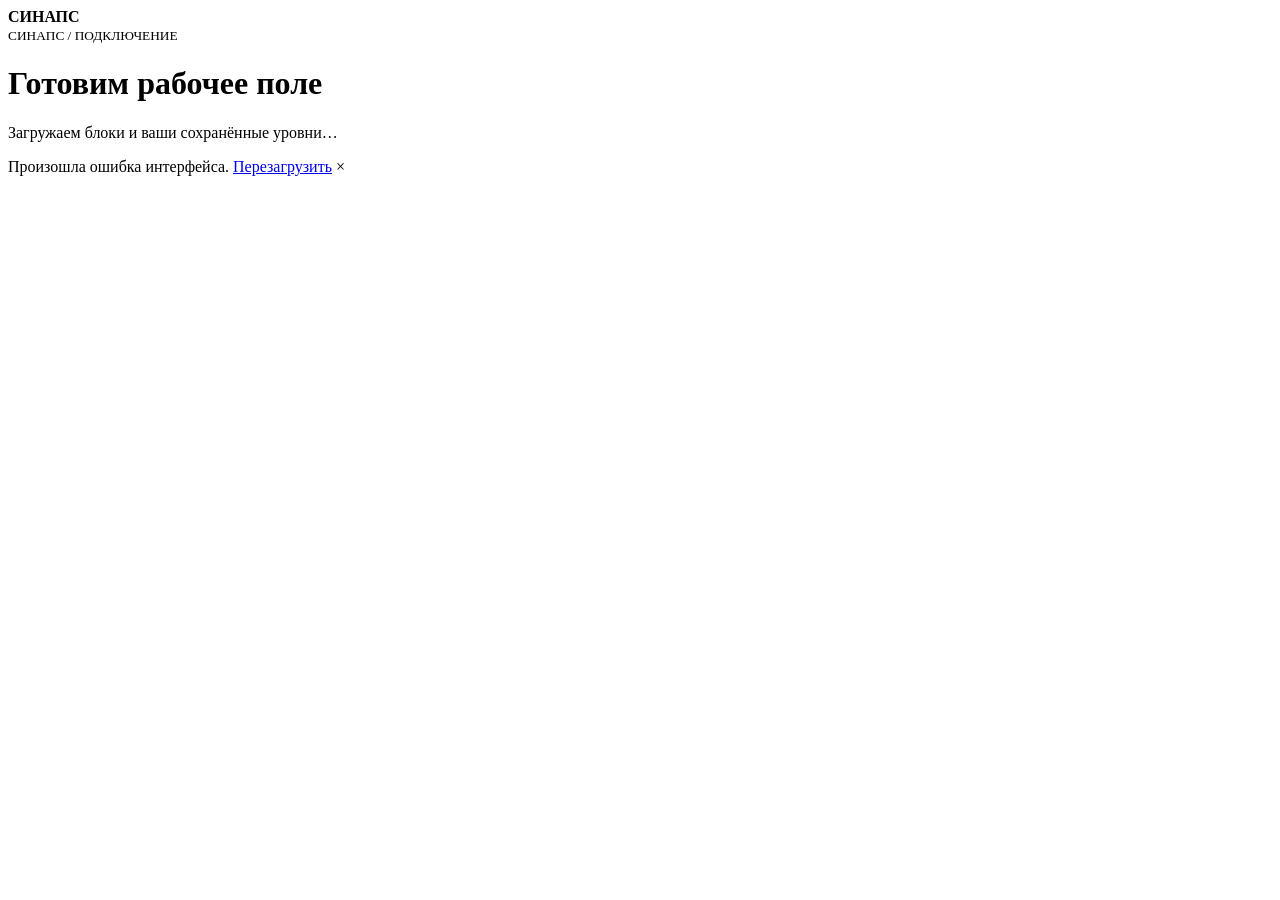
==== Client/wwwroot/index.html @ 53f9855b "Client, Server, Shared" ====
<!DOCTYPE html>
<html lang="ru">

<head>
    <meta charset="utf-8" />
    <meta name="viewport" content="width=device-width, initial-scale=1.0" />
    <title>Синапс — блочное программирование</title>
    <base href="/" />
    <link rel="stylesheet" href="css/app.css" />
    <link rel="icon" type="image/png" href="favicon.png" />
    <link href="Synapse.Blocks.styles.css" rel="stylesheet" />
</head>

<body>
    <div id="app">
        <main class="boot-screen" aria-label="Загрузка игры">
            <div class="boot-brand"><i class="brand-mark" aria-hidden="true"></i><span><b>СИНАПС</b></span></div>
            <div class="boot-copy">
                <small>СИНАПС / ПОДКЛЮЧЕНИЕ</small>
                <h1>Готовим рабочее поле</h1>
                <p>Загружаем блоки и ваши сохранённые уровни…</p>
                <div class="boot-line"><i></i></div>
            </div>
        </main>
    </div>

    <div id="blazor-error-ui">
        Произошла ошибка интерфейса.
        <a href="." class="reload">Перезагрузить</a>
        <span class="dismiss">×</span>
    </div>
    <!-- Небольшой нативный помощник даёт плавно двигать большое нодовое поле мышью. -->
    <script src="js/canvas-pan.js"></script>
    <script src="_framework/blazor.webassembly.js"></script>
</body>

</html>
---- Client/wwwroot/css/app.css ----
:root {
    --bg: #080b0a;
    --panel: #101412;
    --panel-2: #151a17;
    --panel-3: #1a201c;
    --line: rgba(255,255,255,.1);
    --line-strong: rgba(255,255,255,.17);
    --text: #f1f5f2;
    --muted: #929d97;
    --dim: #5f6b65;
    --green: #b7ed63;
    --blue: #6ca8ff;
    --amber: #f0bd63;
    --purple: #a98bff;
    --cyan: #6bdbc4;
    --pink: #f18ca8;
    --red: #ff7474;
}

* {
    box-sizing: border-box;
    -webkit-user-select: none;
    user-select: none;
}
html, body, #app { min-height: 100%; }
html { background: var(--bg); }
body {
    margin: 0;
    background: var(--bg);
    color: var(--text);
    font-family: Inter, ui-sans-serif, system-ui, -apple-system, BlinkMacSystemFont, "Segoe UI", sans-serif;
    font-size: 14px;
}
button, input, textarea, select { color: inherit; font: inherit; }
button, a { -webkit-tap-highlight-color: transparent; }
button { cursor: pointer; }
button:disabled { cursor: default; opacity: .42; }
button:focus-visible, a:focus-visible, input:focus-visible, textarea:focus-visible, select:focus-visible {
    outline: 2px solid var(--green);
    outline-offset: 2px;
}
::selection { background: transparent; color: inherit; }
code { color: #d7efaf; font-family: ui-monospace, SFMono-Regular, Consolas, monospace; }

.app-shell { min-height: 100dvh; background: radial-gradient(circle at 78% 12%, rgba(183,237,99,.055), transparent 28rem), var(--bg); }
.app-header {
    position: relative;
    z-index: 50;
    height: 68px;
    padding: 0 24px;
    display: grid;
    grid-template-columns: 250px 1fr 220px;
    align-items: center;
    border-bottom: 1px solid var(--line);
    background: rgba(10,13,11,.96);
    backdrop-filter: blur(14px);
}
.brand { display: inline-flex; align-items: center; gap: 12px; color: var(--text); text-decoration: none; width: max-content; }
.brand > span:last-child { display: flex; flex-direction: column; gap: 2px; }
.brand b { font-size: 15px; letter-spacing: .14em; }
.brand small { color: var(--dim); font: 8px/1 ui-monospace, monospace; letter-spacing: .16em; }
.brand-mark { position: relative; flex: 0 0 auto; width: 23px; height: 23px; display: block; border: 2px solid var(--green); transform: rotate(45deg); box-shadow: 0 0 12px rgba(183,237,99,.15); }
.main-nav { justify-self: center; height: 100%; display: flex; align-items: stretch; gap: 4px; }
.main-nav a { position: relative; padding: 0 19px; display: grid; place-items: center; color: #7f8984; text-decoration: none; font-size: 13px; }
.main-nav a:hover { color: #c7d0cb; }
.main-nav a.active { color: var(--text); }
.main-nav a.active::after { content: ""; position: absolute; left: 16px; right: 16px; bottom: -1px; height: 2px; background: var(--green); }
.runtime-badge { justify-self: end; color: #77817c; font: 9px/1 ui-monospace, monospace; letter-spacing: .06em; text-transform: uppercase; }
.runtime-badge i { display: inline-block; width: 7px; height: 7px; margin-right: 7px; border-radius: 50%; background: var(--green); box-shadow: 0 0 10px rgba(183,237,99,.55); }
.player-reset { padding: 8px 0; border: 0; background: transparent; white-space: nowrap; transition: color .15s ease, opacity .15s ease; }
.player-reset:hover { color: #a8b5ae; }
.player-reset:active { color: var(--green); }
.app-main { min-height: calc(100dvh - 68px); }

/* Developer area */
.admin-shell { background: radial-gradient(circle at 78% 12%, rgba(108,168,255,.08), transparent 31rem), radial-gradient(circle at 12% 82%, rgba(169,139,255,.055), transparent 24rem), var(--bg); }
.admin-header { border-bottom-color: rgba(108,168,255,.22); }
.admin-mark { border-color: var(--blue); box-shadow: 0 0 12px rgba(108,168,255,.18); }
.admin-nav a.active::after { background: var(--blue); }
.developer-exit { color: #a7c4ec; text-decoration: none; }
.developer-exit:hover { color: #d6e8ff; }
.admin-page { width: min(1180px, 100%); margin: 0 auto; padding: 72px 28px 86px; }
.admin-hero { min-height: 282px; padding: 36px; display: flex; align-items: flex-end; justify-content: space-between; gap: 30px; overflow: hidden; border: 1px solid rgba(108,168,255,.22); border-radius: 18px; background: radial-gradient(circle at 92% 10%, rgba(108,168,255,.18), transparent 19rem), linear-gradient(130deg, rgba(108,168,255,.075), rgba(169,139,255,.045) 58%, rgba(255,255,255,.02)); }
.admin-hero > div:first-child { max-width: 670px; }
.admin-hero small, .admin-section-heading small { color: var(--blue); font: 9px/1 ui-monospace, monospace; letter-spacing: .13em; }
.admin-hero h1 { margin: 12px 0 13px; font-size: clamp(38px, 5vw, 58px); line-height: .98; letter-spacing: -.055em; }
.admin-hero h1 em { color: #c6dcff; font-style: normal; }
.admin-hero p { max-width: 640px; margin: 0; color: #aab5c1; font-size: 15px; line-height: 1.58; }
.admin-hero-actions { min-width: 210px; display: grid; gap: 9px; }
.admin-primary, .admin-secondary { min-height: 44px; padding: 0 15px; display: flex; align-items: center; justify-content: space-between; gap: 14px; border-radius: 9px; text-decoration: none; font-size: 12px; font-weight: 750; }
.admin-primary { background: var(--blue); color: #091019; }
.admin-primary span { font-size: 18px; }
.admin-secondary { border: 1px solid rgba(108,168,255,.26); background: rgba(108,168,255,.05); color: #c9dcf7; }
.admin-stats { margin-top: 14px; display: grid; grid-template-columns: repeat(4, 1fr); gap: 10px; }
.admin-stats article { min-height: 126px; padding: 18px; display: flex; flex-direction: column; align-items: flex-start; justify-content: flex-end; border: 1px solid var(--line); border-radius: 12px; background: rgba(255,255,255,.018); }
.admin-stats small { color: #778998; font: 8px/1 ui-monospace, monospace; letter-spacing: .1em; }
.admin-stats strong { margin-top: 12px; color: #e7f0ff; font-size: 31px; letter-spacing: -.04em; }
.admin-stats span { margin-top: 3px; color: var(--muted); font-size: 11px; }
.admin-workflow { margin-top: 54px; }
.admin-section-heading { margin-bottom: 18px; }
.admin-section-heading h2 { margin: 10px 0 0; font-size: 27px; letter-spacing: -.03em; }
.admin-action-grid { display: grid; grid-template-columns: repeat(3, 1fr); gap: 11px; }
.admin-action-card { --admin-accent: var(--green); min-height: 226px; padding: 20px; display: flex; flex-direction: column; border: 1px solid color-mix(in srgb, var(--admin-accent), #303833 76%); border-radius: 13px; background: linear-gradient(145deg, color-mix(in srgb, var(--admin-accent) 11%, transparent), #111512 63%); color: var(--text); text-decoration: none; transition: transform .18s ease, border-color .18s ease; }
.admin-action-card:hover { border-color: color-mix(in srgb, var(--admin-accent), white 36%); transform: translateY(-3px); }
.admin-action-card > span { color: var(--admin-accent); font: 9px/1 ui-monospace, monospace; letter-spacing: .1em; }
.admin-action-card h3 { margin: 18px 0 8px; font-size: 18px; letter-spacing: -.025em; }
.admin-action-card p { margin: 0; color: var(--muted); font-size: 11px; line-height: 1.55; }
.admin-action-card b { margin-top: auto; padding-top: 17px; color: var(--admin-accent); font-size: 11px; }
.admin-action-card.accent-green { --admin-accent: var(--green); }
.admin-action-card.accent-blue { --admin-accent: var(--blue); }
.admin-action-card.accent-purple { --admin-accent: var(--purple); }
.admin-action-card.accent-amber { --admin-accent: var(--amber); }
.admin-local-note { margin-top: 38px; padding: 15px 17px; display: flex; align-items: flex-start; gap: 11px; border: 1px solid rgba(240,189,99,.23); border-radius: 11px; background: rgba(240,189,99,.045); }
.admin-local-note > i { flex: 0 0 20px; width: 20px; height: 20px; display: grid; place-items: center; border: 1px solid rgba(240,189,99,.45); border-radius: 50%; color: var(--amber); font: 700 11px/1 ui-monospace, monospace; font-style: normal; }
.admin-local-note p { margin: 1px 0 0; color: #b9b5a7; font-size: 11px; line-height: 1.55; }
.admin-local-note b { color: #f6d997; }

/* Game */
.game-toolbar {
    height: 64px;
    padding: 0 22px;
    display: flex;
    align-items: center;
    justify-content: space-between;
    border-bottom: 1px solid var(--line);
    background: #0d110f;
}
.game-toolbar > div:first-child { display: flex; align-items: center; gap: 14px; }
.game-toolbar small { color: var(--dim); font: 8px/1 ui-monospace, monospace; letter-spacing: .1em; }
.game-toolbar select { min-width: 300px; padding: 10px 34px 10px 12px; border: 1px solid var(--line); border-radius: 9px; background: #121714; color: var(--text); font-weight: 650; }
.toolbar-stats { display: flex; align-items: center; gap: 18px; color: var(--muted); font-size: 11px; }
.toolbar-stats span { padding-right: 18px; border-right: 1px solid var(--line); }
.toolbar-stats b { margin-right: 4px; color: var(--text); }
.toolbar-stats .sandbox-mode { padding: 5px 8px; border: 1px solid rgba(108,168,255,.26); border-radius: 999px; background: rgba(108,168,255,.08); color: #b9d7ff; font: 9px/1 ui-monospace, monospace; }
.toolbar-stats button { padding: 9px 12px; border: 1px solid var(--line); border-radius: 8px; background: transparent; color: #b1bbb5; font-size: 11px; }

.game-layout { height: calc(100dvh - 132px); min-height: 0; display: grid; grid-template-columns: 310px minmax(520px, 1fr) 340px; }
.mission-pane, .library-pane { min-width: 0; min-height: 0; background: #0e1210; }
.mission-pane { border-right: 1px solid var(--line); }
.mission-scroll { height: 100%; padding: 28px 24px 34px; overflow: auto; scrollbar-width: thin; scrollbar-color: #303b35 transparent; }
.direction-pill { display: inline-flex; padding: 6px 8px; background: rgba(183,237,99,.08); color: var(--green); font: 8px/1 ui-monospace, monospace; letter-spacing: .1em; text-transform: uppercase; }
.operation-number { margin: 23px 0 8px; color: var(--dim); font: 9px/1 ui-monospace, monospace; letter-spacing: .14em; }
.mission-pane h1 { margin: 0; font-size: 27px; line-height: 1.1; letter-spacing: -.025em; }
.mission-description { margin: 13px 0 20px; color: var(--muted); font-size: 13px; line-height: 1.55; }
.objective-card { padding: 15px; border: 1px solid rgba(183,237,99,.2); border-radius: 11px; background: linear-gradient(135deg, rgba(183,237,99,.08), rgba(183,237,99,.025)); }
.objective-card small { display: block; margin-bottom: 8px; color: var(--green); font: 8px/1 ui-monospace, monospace; letter-spacing: .1em; }
.objective-card strong { font-size: 13px; line-height: 1.45; font-weight: 570; }
.solution-rules { display: grid; gap: 7px; margin-top: 10px; padding: 13px 15px; border: 1px solid rgba(112,168,255,.2); border-radius: 11px; background: rgba(72,126,214,.055); }
.solution-rules small { color: #8db9ff; font: 8px/1 ui-monospace, monospace; letter-spacing: .1em; }
.solution-rules span { color: #c7d4e7; font-size: 12px; line-height: 1.35; }
.data-contract { margin: 18px 0; display: grid; gap: 8px; }
.data-contract div { padding: 12px; border: 1px solid var(--line); border-radius: 9px; background: rgba(255,255,255,.015); }
.data-contract dt { color: #7d8a83; font: 8px/1 ui-monospace, monospace; text-transform: uppercase; }
.data-contract dd { margin: 7px 0 0; color: #c2cbc6; font-size: 11px; line-height: 1.4; }
.test-list-head { margin: 23px 0 9px; display: flex; align-items: center; justify-content: space-between; color: var(--dim); font: 8px/1 ui-monospace, monospace; letter-spacing: .09em; }
.test-list-head b { width: 21px; height: 21px; display: grid; place-items: center; border: 1px solid var(--line); border-radius: 50%; color: #9ca7a1; }
.test-list { display: grid; gap: 7px; }
.test-list article { padding: 10px 11px; border: 1px solid var(--line); border-radius: 9px; background: #121714; }
.test-list article small { display: block; margin-bottom: 8px; color: #8d9892; font-size: 9px; }
.test-list article div { display: grid; grid-template-columns: 1fr auto 1fr; align-items: center; gap: 7px; }
.test-list code { overflow: hidden; text-overflow: ellipsis; white-space: nowrap; padding: 5px 6px; border-radius: 5px; background: #090c0a; font-size: 9px; }
.test-list article div span { color: var(--dim); }
.test-list .hidden-tests { display: flex; align-items: center; justify-content: space-between; border-style: dashed; }
.test-list .hidden-tests small { margin: 0; color: #6c7771; }
.test-list .hidden-tests strong { color: var(--purple); font-size: 12px; }
.hint-box { margin-top: 18px; border-top: 1px solid var(--line); }
.hint-box summary { padding: 14px 0; color: #9ca7a1; cursor: pointer; font-size: 11px; }
.hint-box p { margin: 0; padding: 0 0 14px; color: var(--muted); font-size: 11px; line-height: 1.5; }

.workspace-pane { min-width: 0; min-height: 0; display: grid; grid-template-rows: 48px minmax(350px, 1fr) 150px; background: #0a0d0b; }
.canvas-head { padding: 0 16px; display: flex; align-items: center; justify-content: space-between; border-bottom: 1px solid var(--line); background: #101412; }
.canvas-head > div:first-child { display: flex; align-items: center; gap: 10px; }
.canvas-head i { width: 7px; height: 7px; border-radius: 50%; background: var(--green); }
.canvas-head span { font: 8px/1 ui-monospace, monospace; letter-spacing: .1em; }
.canvas-head small { color: var(--dim); font-size: 9px; }
.zoom-controls { display: flex; align-items: center; gap: 4px; }
.zoom-controls button { width: 28px; height: 28px; border: 1px solid var(--line); border-radius: 7px; background: #151a17; }
.zoom-controls span { width: 48px; color: #919c96; text-align: center; font-size: 8px; }
.node-canvas {
    position: relative;
    overflow: auto;
    background-color: #090c0a;
    background-image: radial-gradient(circle, rgba(150,170,158,.15) 1px, transparent 1.4px);
    background-size: 24px 24px;
    scrollbar-width: none;
    -ms-overflow-style: none;
    touch-action: none;
    cursor: grab;
}
.node-canvas::-webkit-scrollbar { display: none; width: 0; height: 0; }
.node-canvas.is-panning { cursor: grabbing; scroll-behavior: auto; }
.node-canvas.is-panning * { cursor: grabbing !important; user-select: none !important; }
.node-world { position: relative; transform-origin: left top; }
.wire-layer { position: absolute; inset: 0; z-index: 1; overflow: visible; pointer-events: none; }
.wire-line { fill: none; stroke: var(--green); stroke-width: 3; stroke-linecap: round; filter: drop-shadow(0 0 4px rgba(183,237,99,.23)); }
.wire-line.port-true, .wire-line.port-repeat { stroke: var(--blue); filter: drop-shadow(0 0 4px rgba(108,168,255,.25)); }
.wire-line.port-false { stroke: var(--red); filter: drop-shadow(0 0 4px rgba(255,116,116,.25)); }
.wire-line.port-done { stroke: #a8d67d; }
.wire-preview { stroke-dasharray: 7 7; animation: wireMove .45s linear infinite; }
.wire-active { stroke-width: 4; stroke-dasharray: 5 10; animation: dataFlow .34s linear infinite; filter: drop-shadow(0 0 7px currentColor); }
.wire-particle { fill: #f3ffd8; stroke: rgba(255,255,255,.75); stroke-width: 1; filter: drop-shadow(0 0 5px #dfff9e); pointer-events: none; }
.wire-hit { fill: none; stroke: transparent; stroke-width: 18; pointer-events: stroke; cursor: pointer; }
.wire-hit:hover + .wire-line { stroke: var(--red); }
@keyframes wireMove { to { stroke-dashoffset: -14; } }
@keyframes dataFlow { to { stroke-dashoffset: -30; } }


.node-card {
    --accent: var(--green);
    position: absolute;
    z-index: 6;
    overflow: visible;
    border: 1px solid color-mix(in srgb, var(--accent), #343b37 64%);
    border-radius: 12px;
    background: linear-gradient(135deg, color-mix(in srgb, var(--accent) 15%, transparent), #192019 62%);
    box-shadow: 0 10px 28px rgba(0,0,0,.28);
}
.node-card::before { content: ""; position: absolute; z-index: 7; left: -1px; top: 15px; bottom: 15px; width: 3px; border-radius: 0 4px 4px 0; background: var(--accent); }
.node-input { --accent: var(--green); }
.node-operation { --accent: var(--blue); }
.node-condition { --accent: var(--amber); }
.node-loop { --accent: var(--purple); }
.node-variable { --accent: var(--cyan); border-style: dashed; }
.node-variableaction { --accent: #82bbff; }
.node-output { --accent: var(--pink); }
.node-drag { height: 82px; padding: 8px 35px 6px 14px; display: flex; flex-direction: column; justify-content: center; gap: 2px; cursor: grab; user-select: none; touch-action: none; }
.node-condition .node-drag, .node-loop .node-drag { height: 94px; }
.node-variable .node-drag { height: 74px; }
.node-variableaction .node-drag { height: 70px; padding-bottom: 4px; }
.node-drag:active { cursor: grabbing; }
.node-drag small { color: var(--accent); font: 9px/1 ui-monospace, monospace; letter-spacing: .08em; }
.node-drag strong { max-width: 160px; white-space: nowrap; font-size: 16px; }
.node-drag span { max-width: 174px; color: var(--muted); font-size: 11px; line-height: 1.2; white-space: normal; overflow-wrap: break-word; }
.node-config { position: absolute; z-index: 7; left: 10px; right: 10px; bottom: 7px; display: flex; align-items: center; gap: 4px; }
.node-config > span { flex: 0 0 68px; color: #78827c; font: 7px/1.1 ui-monospace, monospace; letter-spacing: .03em; }
.node-config input, .node-config select { min-width: 0; width: 100%; height: 28px; padding: 0 6px; border: 1px solid #3b463f; border-radius: 6px; outline: 0; background: #111512; color: #eef3ed; font-size: 11px; }
.node-config input:focus, .node-config select:focus { border-color: color-mix(in srgb, var(--accent), white 10%); box-shadow: 0 0 0 3px color-mix(in srgb, var(--accent) 10%, transparent); }
.node-config.readonly b { min-width: 0; overflow: hidden; color: #d9e5dd; font-size: 10px; font-weight: 550; text-overflow: ellipsis; white-space: nowrap; }
.node-output .node-config.has-expected { padding: 5px 7px; border: 1px solid rgba(255,200,108,.28); border-radius: 6px; background: rgba(255,200,108,.055); }
.node-output .node-config.has-expected b { color: #ffd28a; }
.operation-config { display: grid; grid-template-columns: 44px minmax(0,1fr); }
.operation-config.has-value { grid-template-columns: 44px minmax(0,1fr) 48px; gap: 3px; }
.operation-config > span { flex: none; }
.operation-config select, .operation-config input { padding-inline: 6px; font-size: 9px; }
.condition-config { display: grid; grid-template-columns: 51px minmax(0,1fr) 45px; gap: 3px; }
.condition-config > span { flex: none; }
.condition-config input, .condition-config select { padding-inline: 6px; font-size: 10px; }
.condition-config button { min-width: 0; height: 28px; padding: 0 4px; border: 1px solid color-mix(in srgb, var(--accent), #3b463f 50%); border-radius: 6px; background: color-mix(in srgb, var(--accent) 10%, #111512); color: color-mix(in srgb, var(--accent), white 22%); font-size: 8px; font-weight: 700; }
.condition-config button:hover { border-color: var(--accent); background: color-mix(in srgb, var(--accent) 17%, #111512); color: #fff7e8; }
.loop-config { display: grid; grid-template-columns: 54px minmax(0,1fr); gap: 3px; align-items: center; }
.loop-config > span { grid-row: 1 / span 2; flex: none; }
.loop-source-toggle { display: grid; grid-template-columns: 1fr 1fr; gap: 3px; }
.loop-source-toggle button { height: 25px; padding: 0; border: 1px solid #3b463f; border-radius: 5px; background: #111512; color: #89948d; font-size: 9px; }
.loop-source-toggle button.active { border-color: color-mix(in srgb, var(--accent), white 12%); background: color-mix(in srgb, var(--accent) 16%, #111512); color: #eef3ed; }
.loop-config > input { grid-column: 2; height: 25px; }
.variable-plaque-config { display: grid; grid-template-columns: 1fr; gap: 3px; align-items: stretch; }
.variable-plaque-config label { min-width: 0; display: grid; grid-template-columns: 44px minmax(0,1fr); align-items: center; gap: 4px; }
.variable-plaque-config label > span { min-width: 0; flex: none; }
.variable-plaque-config input { height: 24px; font-size: 10px; }
.variable-action-config { display: grid; gap: 3px; align-items: center; }
.variable-picker { min-width: 0; display: grid; grid-template-columns: 43px minmax(0,1fr); align-items: center; gap: 4px; }
.variable-picker > span { color: #87948d; font-size: 8px; }
.variable-picker select { height: 22px; padding-inline: 5px; font-size: 9px; }
.variable-action-buttons { display: grid; grid-template-columns: 1fr 1fr; gap: 3px; }
.variable-action-buttons button, .variable-value-source button { min-width: 0; height: 21px; padding: 0 3px; border: 1px solid #35423b; border-radius: 5px; background: #101512; color: #8f9b94; font-size: 8px; }
.variable-action-buttons button.active, .variable-value-source button.active { border-color: rgba(107,219,196,.52); background: rgba(107,219,196,.14); color: #dffbf4; }
.variable-value-source { display: grid; grid-template-columns: 38px 38px minmax(0,1fr); gap: 3px; }
.variable-value-source input { height: 21px; padding-inline: 5px; font-size: 9px; }
.variable-value-source:not(:has(input)) { grid-template-columns: 1fr 1fr; }
.register-display { gap: 5px; }
.register-display label { display: grid; grid-template-columns: 48px minmax(0,1fr); gap: 5px; align-items: center; }
.register-display label > span { color: rgba(107,219,196,.66); font: 7px/1 ui-monospace, monospace; letter-spacing: .06em; }
.register-display select, .register-display input { border-color: rgba(107,219,196,.28); background: #07100d; color: #dffbf4; }
.register-name select { height: 22px; color: var(--cyan); font: 800 12px/1 ui-monospace, monospace; }
.register-value input { height: 30px; color: #edfff9; font: 800 16px/1 ui-monospace, monospace; text-align: right; }
.node-port { position: absolute; z-index: 12; top: 50%; width: 56px; height: 34px; padding: 0; border: 0; background: transparent; color: var(--green); transform: translateY(-50%); }
.node-port i { position: absolute; z-index: 2; top: 9px; width: 16px; height: 16px; border: 2px solid #0b100d; border-radius: 50%; background: currentColor; box-shadow: none; transition: transform .14s; }
.node-port span { position: absolute; z-index: 1; top: 9px; min-height: 16px; padding: 3px 4px; border-radius: 4px; background: rgba(9,12,10,.86); color: currentColor; font: 8px/1 ui-monospace, monospace; text-transform: uppercase; white-space: nowrap; pointer-events: none; }
.node-port:hover i { transform: scale(1.08); }
.input-port { left: -56px; }
.input-port { color: #8fcf75; }
.input-port i { right: -8px; }
.input-port span { right: 14px; }
.output-port { right: -56px; }
.output-port i { left: -8px; }
.output-port span { left: 14px; }
.true-port, .false-port { right: -94px; width: 94px; }
.true-port { top: 44px; color: var(--blue); }
.false-port { top: 103px; color: var(--red); }
.done-port, .repeat-port { right: -82px; width: 82px; }
.done-port { top: 42px; color: #a8d67d; }
.repeat-port { top: 102px; color: var(--blue); }
.delete-node { position: absolute; z-index: 14; top: 6px; right: 6px; width: 22px; height: 22px; padding: 0; border: 0; border-radius: 6px; background: rgba(12,16,13,.72); color: #727b76; font-size: 15px; }
.delete-node:hover { color: var(--red); background: rgba(255,116,116,.08); }
.node-help-button { position: absolute; z-index: 14; top: 6px; right: 33px; width: 22px; height: 22px; padding: 0; border: 1px solid #3b463f; border-radius: 6px; background: rgba(12,16,13,.72); color: #8a958f; font-size: 11px; font-weight: 750; }
.node-help-button:hover { border-color: var(--accent); color: var(--accent); }
.node-pass { animation: nodePass .42s ease; box-shadow: 0 0 0 2px rgba(183,237,99,.3), 0 0 28px rgba(183,237,99,.15); }
.node-error { animation: nodeError .35s ease; box-shadow: 0 0 0 2px rgba(255,116,116,.55), 0 0 28px rgba(255,116,116,.18); }
.node-running { z-index: 8; animation: nodeRunning .22s ease-in-out infinite alternate; box-shadow: 0 0 0 2px rgba(108,168,255,.58), 0 0 34px rgba(108,168,255,.24); }
.node-runtime { position: absolute; z-index: 16; left: 9px; top: -24px; max-width: 190px; height: 20px; padding: 0 7px; display: flex; align-items: center; gap: 6px; border: 1px solid rgba(108,168,255,.38); border-radius: 6px; background: rgba(10,16,20,.96); box-shadow: 0 4px 12px rgba(0,0,0,.3), 0 0 10px rgba(108,168,255,.11); }
.node-runtime span { color: #7996ad; font: 7px/1 ui-monospace, monospace; text-transform: uppercase; }.node-runtime b { min-width: 0; overflow: hidden; color: #d9edff; font: 9px/1 ui-monospace, monospace; text-overflow: ellipsis; white-space: nowrap; }
@keyframes nodePass { 50% { filter: brightness(1.5); } }
@keyframes nodeError { 30% { transform: translateX(-4px); } 70% { transform: translateX(4px); } }
@keyframes nodeRunning { from { filter: brightness(1.05); } to { filter: brightness(1.55); transform: translateY(-2px); } }

.test-console { min-width: 0; overflow: hidden; border-top: 1px solid var(--line); background: #0d110f; }
.console-title { height: 38px; padding: 0 14px; display: flex; align-items: center; gap: 9px; border-bottom: 1px solid var(--line); }
.console-title > span { margin-right: auto; color: #86928b; font: 8px/1 ui-monospace, monospace; letter-spacing: .08em; }
.console-title i { display: inline-block; width: 6px; height: 6px; margin-right: 6px; border-radius: 50%; background: var(--green); }
.console-title small { color: var(--dim); font-size: 9px; }
.console-title strong { padding: 4px 8px; border-radius: 6px; font: 10px/1 ui-monospace, monospace; }
.console-title strong.passed { color: var(--green); background: rgba(183,237,99,.08); }
.console-title strong.failed { color: var(--red); background: rgba(255,116,116,.08); }
.console-running { color: var(--blue) !important; animation: consoleRunPulse .7s ease-in-out infinite alternate; }
@keyframes consoleRunPulse { to { color: #d9eaff; text-shadow: 0 0 9px rgba(108,168,255,.65); } }
.console-placeholder { margin: 0; padding: 24px 16px; color: #53605a; font-size: 10px; }
.result-strip { height: 111px; padding: 10px 12px; display: flex; gap: 8px; overflow-x: auto; scrollbar-width: thin; }
.result-strip article { flex: 0 0 220px; padding: 10px; display: flex; align-items: flex-start; gap: 9px; border: 1px solid var(--line); border-radius: 9px; background: #121714; }
.result-strip article > b { width: 21px; height: 21px; flex: none; display: grid; place-items: center; border-radius: 50%; }
.result-strip .pass > b { color: var(--green); background: rgba(183,237,99,.1); }
.result-strip .fail > b { color: var(--red); background: rgba(255,116,116,.1); }
.result-strip article span { min-width: 0; display: flex; flex-direction: column; gap: 5px; }
.result-strip article strong { overflow: hidden; text-overflow: ellipsis; white-space: nowrap; font-size: 10px; }
.result-strip article small { color: var(--muted); font-size: 9px; line-height: 1.35; }

.library-pane { display: flex; flex-direction: column; border-left: 1px solid var(--line); }
.library-head { flex: 0 0 48px; padding: 0 18px; display: flex; align-items: center; justify-content: space-between; border-bottom: 1px solid var(--line); }
.library-head span { font: 8px/1 ui-monospace, monospace; letter-spacing: .1em; }
.library-head small { color: var(--dim); font-size: 8px; }
.block-library { min-height: 0; flex: 1; padding: 14px 8px 22px; overflow: auto; scrollbar-width: thin; scrollbar-color: #303b35 transparent; }
.library-node-entry { --accent: var(--green); width: max-content; margin: 0 auto 12px; border-radius: 14px; cursor: grab; transition: transform .15s, filter .15s; }
.library-node-entry:hover { transform: translateX(-2px); filter: brightness(1.06); }
.library-node-entry:active { cursor: grabbing; }
.library-node-stage { position: relative; }
.library-node-stage .preview-node { transform: scale(.8); transform-origin: left top; pointer-events: none; }
.library-node-stage .node-help-button { pointer-events: auto; }
.library-node-stage .node-drag { cursor: grab; }
.preview-grip { position: absolute; z-index: 10; top: 6px; right: 6px; width: 22px; height: 22px; display: grid; place-items: center; border: 1px solid #3b463f; border-radius: 6px; color: #727b76; font-size: 11px; }
.library-block { --accent: var(--green); position: relative; min-height: 91px; margin-bottom: 10px; padding: 15px 44px 14px 16px; display: flex; flex-direction: column; justify-content: center; gap: 5px; border: 1px solid color-mix(in srgb, var(--accent), #303833 72%); border-left: 3px solid var(--accent); border-radius: 12px; background: linear-gradient(135deg, color-mix(in srgb, var(--accent) 12%, transparent), #151a17 65%); cursor: grab; transition: transform .15s, border-color .15s; }
.library-block:hover { transform: translateX(-3px); border-color: color-mix(in srgb, var(--accent), #303833 40%); }
.library-block:active { cursor: grabbing; }
.library-block small { color: var(--accent); font: 8px/1 ui-monospace, monospace; letter-spacing: .08em; }
.library-block strong { font-size: 15px; }
.library-block span { overflow: hidden; color: var(--muted); font-size: 10px; text-overflow: ellipsis; white-space: nowrap; }
.library-block > b { position: absolute; top: 13px; right: 13px; width: 26px; height: 26px; display: grid; place-items: center; border: 1px solid var(--line); border-radius: 7px; color: #758079; font-weight: 400; }
.kind-input { --accent: var(--green); }
.kind-operation { --accent: var(--blue); }
.kind-condition { --accent: var(--amber); }
.kind-loop { --accent: var(--purple); }
.kind-variable { --accent: var(--cyan); }
.kind-variableaction { --accent: #82bbff; }
.kind-output { --accent: var(--pink); }
.run-panel { flex: 0 0 auto; padding: 10px 12px 12px; border-top: 1px solid var(--line); background: #101412; }
.run-summary { margin-bottom: 7px; display: flex; justify-content: space-between; color: var(--dim); font: 8px/1 ui-monospace, monospace; }
.run-summary b { color: #9aa59f; }
.debug-readout { margin-bottom: 7px; padding: 8px; border: 1px solid rgba(108,168,255,.17); border-radius: 8px; background: rgba(108,168,255,.035); }
.debug-readout header { margin-bottom: 6px; display: flex; justify-content: space-between; color: #7595ad; font: 8px/1 ui-monospace, monospace; }
.debug-readout header b { color: var(--blue); }
.debug-readout .active-test-row { margin-bottom: 6px; padding-bottom: 6px; border-bottom: 1px solid rgba(108,168,255,.13); }
.debug-readout .active-test-row code { color: var(--blue); font-weight: 700; }
.debug-readout > div { min-width: 0; display: grid; grid-template-columns: 58px minmax(0,1fr); align-items: center; gap: 5px; }
.debug-readout > div + div { margin-top: 4px; }
.debug-readout > div span { color: #6f7d75; font: 8px/1 ui-monospace, monospace; text-transform: uppercase; }
.debug-readout code { min-width: 0; overflow: hidden; padding: 4px 6px; border-radius: 5px; background: #090d0b; color: #d9edff; font-size: 10px; text-overflow: ellipsis; white-space: nowrap; }
.debug-readout .expected-row code { color: #ffd28a; }
.debug-readout p { min-height: 14px; margin: 6px 0 0; overflow: hidden; color: #8e9d95; font-size: 9px; line-height: 1.35; text-overflow: ellipsis; white-space: nowrap; }
.run-button { width: 100%; height: 42px; padding: 0 12px; display: flex; align-items: center; justify-content: space-between; border: 0; border-radius: 8px; background: var(--green); color: #0c100d; font-weight: 750; }
.run-button:hover:not(:disabled) { filter: brightness(1.08); }
.run-actions { display: grid; gap: 6px; }
.stop-button { width: 100%; height: 36px; padding: 0 12px; display: flex; align-items: center; justify-content: space-between; border: 1px solid rgba(255,116,116,.35); border-radius: 8px; background: rgba(255,116,116,.08); color: #ffaaaa; font-size: 11px; font-weight: 700; }
.stop-button:hover { background: rgba(255,116,116,.14); }
.step-button { width: 100%; height: 31px; margin-top: 6px; padding: 0 8px; border: 1px solid rgba(108,168,255,.3); border-radius: 7px; background: rgba(108,168,255,.07); color: #bad8ff; font-size: 10px; font-weight: 650; }
.step-button:hover:not(:disabled) { border-color: rgba(108,168,255,.55); background: rgba(108,168,255,.12); }
.step-button:disabled { opacity: .4; }
.run-panel > small { display: block; margin-top: 6px; color: #5d6862; text-align: center; font-size: 8px; }

.block-help-backdrop { position: fixed; z-index: 210; inset: 0; padding: 28px; display: grid; place-items: center; background: rgba(5,8,6,.82); backdrop-filter: blur(10px); }
.block-help-modal { --accent: var(--green); position: relative; width: min(860px,100%); min-height: 420px; padding: 34px; display: grid; grid-template-columns: 340px 1fr; align-items: center; gap: 38px; overflow: hidden; border: 1px solid color-mix(in srgb, var(--accent), #333 66%); border-radius: 18px; background: radial-gradient(circle at 18% 30%, color-mix(in srgb, var(--accent) 10%, transparent), transparent 18rem), #111613; box-shadow: 0 28px 80px rgba(0,0,0,.55); }
.help-operation { --accent: var(--blue); }.help-condition { --accent: var(--amber); }.help-loop { --accent: var(--purple); }.help-variable { --accent: var(--cyan); }.help-variableaction { --accent: #82bbff; }.help-output { --accent: var(--pink); }
.help-close { position: absolute; z-index: 5; top: 14px; right: 14px; width: 34px; height: 34px; border: 1px solid var(--line); border-radius: 9px; background: #171c19; color: #8b9690; font-size: 18px; }
.help-preview { min-height: 260px; display: grid; place-items: center; border: 1px dashed color-mix(in srgb, var(--accent), #303833 70%); border-radius: 14px; background: rgba(0,0,0,.13); }
.help-preview .library-node-entry { margin: 0; }
.help-content > small { color: var(--accent); font: 8px/1 ui-monospace, monospace; letter-spacing: .12em; }.help-content h2 { margin: 9px 0 11px; font-size: 29px; }.help-content > p { margin: 0; color: #adb8b1; font-size: 12px; line-height: 1.6; }
.help-ports { margin: 20px 0; display: grid; grid-template-columns: 1fr 1fr; gap: 8px; }.help-ports span { padding: 11px; border: 1px solid var(--line); border-radius: 9px; color: var(--muted); font-size: 9px; line-height: 1.4; }.help-ports b { display: block; margin-bottom: 5px; color: var(--text); font-size: 9px; }
.help-content h3 { margin: 0 0 9px; font-size: 11px; }.help-content ol { margin: 0; padding-left: 20px; color: #9ca7a1; font-size: 10px; line-height: 1.65; }

.story-card { margin: 17px 0; padding: 14px; border-left: 2px solid var(--blue); border-radius: 0 9px 9px 0; background: linear-gradient(90deg, rgba(108,168,255,.08), transparent); }
.story-card small { color: var(--blue); font: 8px/1 ui-monospace, monospace; letter-spacing: .09em; text-transform: uppercase; }
.story-card p { margin: 8px 0 0; color: #b6c0ba; font-size: 11px; line-height: 1.55; }

.level-complete-backdrop { position: fixed; z-index: 200; inset: 0; padding: 24px; display: grid; place-items: center; background: rgba(5,8,6,.82); backdrop-filter: blur(11px); }
.level-complete-modal { position: relative; width: min(560px,100%); padding: 38px; overflow: hidden; border: 1px solid rgba(183,237,99,.28); border-radius: 18px; background: radial-gradient(circle at 82% 18%, rgba(183,237,99,.11), transparent 15rem), #111613; box-shadow: 0 28px 80px rgba(0,0,0,.55); }
.level-complete-modal::before { content: ""; position: absolute; left: 0; top: 0; bottom: 0; width: 3px; background: var(--green); }
.complete-signal { height: 42px; display: flex; align-items: flex-end; gap: 5px; }
.complete-signal i { width: 6px; border-radius: 4px 4px 0 0; background: var(--green); box-shadow: 0 0 12px rgba(183,237,99,.4); animation: signalRise .8s ease-in-out infinite alternate; }
.complete-signal i:nth-child(1) { height: 14px; }
.complete-signal i:nth-child(2) { height: 27px; animation-delay: .15s; }
.complete-signal i:nth-child(3) { height: 39px; animation-delay: .3s; }
@keyframes signalRise { to { filter: brightness(1.8); transform: scaleY(.82); } }
.level-complete-modal > small { display: block; margin-top: 19px; color: var(--green); font: 8px/1 ui-monospace, monospace; letter-spacing: .12em; }
.level-complete-modal h2 { margin: 10px 0 12px; font-size: 31px; letter-spacing: -.035em; }
.level-complete-modal > p { margin: 0; color: #b2bdb6; font-size: 13px; line-height: 1.65; }
.complete-stats { margin: 24px 0; display: grid; grid-template-columns: 1fr 1fr; gap: 8px; }
.complete-stats span { padding: 12px; border: 1px solid var(--line); border-radius: 9px; color: var(--muted); font-size: 10px; }
.complete-stats b { margin-right: 5px; color: var(--text); font-size: 14px; }
.complete-actions { display: grid; grid-template-columns: 1fr 1.35fr; gap: 8px; }
.complete-actions button { height: 44px; border-radius: 9px; font-size: 11px; font-weight: 700; }
.complete-actions .secondary { border: 1px solid var(--line); background: #171c19; color: #aab5ae; }
.complete-actions .primary { border: 0; background: var(--green); color: #0b0e0c; }

/* Level editor */
.editor-shell { min-height: calc(100dvh - 68px); display: grid; grid-template-columns: 300px minmax(0, 1fr); }
.level-list-pane { position: sticky; top: 68px; height: calc(100dvh - 68px); display: flex; flex-direction: column; border-right: 1px solid var(--line); background: #0d110f; }
.level-list-head { height: 76px; flex: none; padding: 0 18px; display: flex; align-items: center; justify-content: space-between; border-bottom: 1px solid var(--line); }
.level-list-head div { display: flex; flex-direction: column; gap: 5px; }
.level-list-head small { color: var(--dim); font: 8px/1 ui-monospace, monospace; letter-spacing: .1em; }
.level-list-head strong { font-size: 16px; }
.level-list-head button { width: 36px; height: 36px; border: 1px solid rgba(183,237,99,.28); border-radius: 9px; background: rgba(183,237,99,.08); color: var(--green); font-size: 20px; }
.level-list-scroll { min-height: 0; flex: 1; padding: 10px; overflow: auto; scrollbar-width: thin; }
.level-row { width: 100%; padding: 12px 11px; display: grid; grid-template-columns: 32px minmax(0,1fr); align-items: center; gap: 10px; border: 1px solid transparent; border-radius: 9px; background: transparent; text-align: left; }
.level-row:hover { background: rgba(255,255,255,.025); }
.level-row.active { border-color: rgba(183,237,99,.22); background: rgba(183,237,99,.055); }
.level-row > span { color: #64706a; font: 10px/1 ui-monospace, monospace; }
.level-row.active > span { color: var(--green); }
.level-row div { min-width: 0; display: flex; flex-direction: column; gap: 5px; }
.level-row strong { overflow: hidden; text-overflow: ellipsis; white-space: nowrap; font-size: 12px; }
.level-row small { color: var(--dim); font-size: 9px; }
.file-actions { flex: none; padding: 12px; display: grid; grid-template-columns: 1fr 1fr; gap: 7px; border-top: 1px solid var(--line); }
.file-actions a, .file-actions label, .file-actions button { min-height: 35px; padding: 0 8px; display: grid; place-items: center; border: 1px solid var(--line); border-radius: 7px; background: #121714; color: #939f98; text-align: center; text-decoration: none; font-size: 9px; cursor: pointer; }
.file-actions button { grid-column: 1 / -1; }
.file-actions input { display: none; }
.level-form-pane { min-width: 0; padding: 0 44px 100px; background: radial-gradient(circle at 85% 5%, rgba(183,237,99,.045), transparent 30rem); }
.form-header { min-height: 104px; display: flex; align-items: center; justify-content: space-between; gap: 20px; border-bottom: 1px solid var(--line); }
.form-header small { color: var(--green); font: 8px/1 ui-monospace, monospace; letter-spacing: .12em; }
.form-header h1 { margin: 7px 0 0; font-size: 27px; letter-spacing: -.025em; }
.form-header > div:last-child { display: flex; gap: 7px; }
.form-header button { min-width: 34px; height: 35px; padding: 0 11px; border: 1px solid var(--line); border-radius: 8px; background: #121714; color: #a7b1ab; font-size: 10px; }
.form-header button.danger { color: #d88c8c; }
.editor-message { margin-top: 18px; padding: 12px 14px; border-radius: 9px; font-size: 11px; }
.editor-message.ok { border: 1px solid rgba(183,237,99,.2); background: rgba(183,237,99,.055); color: #cfe7a9; }
.editor-message.error { border: 1px solid rgba(255,116,116,.25); background: rgba(255,116,116,.06); color: #f1aaaa; }
.form-section { max-width: 1120px; margin: 0 auto; padding: 34px 0; border-bottom: 1px solid var(--line); }
.section-heading { margin-bottom: 23px; display: grid; grid-template-columns: 38px 1fr; gap: 12px; align-items: start; }
.section-heading > span { width: 31px; height: 31px; display: grid; place-items: center; border: 1px solid rgba(183,237,99,.2); border-radius: 8px; background: rgba(183,237,99,.055); color: var(--green); font: 9px/1 ui-monospace, monospace; }
.section-heading h2 { margin: 0; font-size: 18px; }
.section-heading p { margin: 5px 0 0; color: var(--muted); font-size: 11px; }
.section-heading.with-action { grid-template-columns: 38px 1fr auto; }
.section-heading.with-action button { align-self: center; height: 36px; padding: 0 13px; border: 1px solid rgba(183,237,99,.24); border-radius: 8px; background: rgba(183,237,99,.07); color: var(--green); font-size: 10px; }
.field-grid { display: grid; gap: 14px; }
.field-grid.two { grid-template-columns: 1fr 1fr; }
.field-grid + .wide-field, .wide-field + .wide-field, .wide-field + .field-grid, .field-grid + .field-grid { margin-top: 14px; }
.form-section label:not(.block-toggle):not(.hidden-switch) { display: flex; flex-direction: column; gap: 7px; }
.form-section label > span { color: #87928c; font-size: 10px; }
.form-section input, .form-section textarea { width: 100%; padding: 10px 11px; border: 1px solid var(--line); border-radius: 8px; outline: 0; resize: vertical; background: #111512; color: var(--text); font-size: 12px; line-height: 1.45; }
.form-section input:focus, .form-section textarea:focus { border-color: rgba(183,237,99,.42); box-shadow: 0 0 0 3px rgba(183,237,99,.055); }
.block-toggle-grid { display: grid; grid-template-columns: repeat(5, 1fr); gap: 9px; }
.block-toggle { --accent: var(--green); position: relative; min-height: 100px; padding: 14px; border: 1px solid color-mix(in srgb, var(--accent), #303833 74%); border-radius: 11px; background: linear-gradient(145deg, color-mix(in srgb, var(--accent) 10%, transparent), #121714 66%); cursor: pointer; }
.block-toggle input { position: absolute; top: 11px; right: 11px; width: 16px; height: 16px; accent-color: var(--accent); }
.block-toggle > span { height: 100%; display: flex; flex-direction: column; gap: 6px; }
.block-toggle small { color: var(--accent); font: 7px/1 ui-monospace, monospace; }
.block-toggle strong { margin-top: 6px; font-size: 13px; }
.block-toggle b { margin-top: auto; color: var(--dim); font-size: 8px; font-weight: 500; }
.test-table-head, .test-editor-row { display: grid; grid-template-columns: 30px minmax(130px,.8fr) minmax(180px,1fr) minmax(180px,1fr) 62px 34px; gap: 9px; align-items: center; }
.test-table-head { padding: 0 10px 8px; color: var(--dim); font: 7px/1 ui-monospace, monospace; letter-spacing: .06em; text-transform: uppercase; }
.test-editor-list { display: grid; gap: 7px; }
.test-editor-row { padding: 9px; border: 1px solid var(--line); border-radius: 10px; background: rgba(255,255,255,.015); }
.test-editor-row > b { color: #65716a; text-align: center; font: 9px/1 ui-monospace, monospace; }
.test-editor-row input, .test-editor-row textarea { min-height: 43px; resize: vertical; font-family: ui-monospace, SFMono-Regular, Consolas, monospace; font-size: 10px; }
.hidden-switch { justify-self: center; position: relative; width: 34px; height: 20px; cursor: pointer; }
.hidden-switch input { position: absolute; opacity: 0; }
.hidden-switch span { position: absolute; inset: 0; border-radius: 12px; background: #29312d; transition: background .15s; }
.hidden-switch span::after { content: ""; position: absolute; left: 3px; top: 3px; width: 14px; height: 14px; border-radius: 50%; background: #77817c; transition: transform .15s, background .15s; }
.hidden-switch input:checked + span { background: rgba(169,139,255,.25); }
.hidden-switch input:checked + span::after { transform: translateX(14px); background: var(--purple); }
.row-delete { width: 30px; height: 30px; border: 0; border-radius: 7px; background: transparent; color: #737d77; font-size: 17px; }
.row-delete:hover { color: var(--red); background: rgba(255,116,116,.07); }
.no-tests { padding: 28px; border: 1px dashed var(--line-strong); border-radius: 10px; color: var(--dim); text-align: center; font-size: 11px; }
.format-note { margin-top: 14px; padding: 12px; border-radius: 8px; background: rgba(255,255,255,.02); color: var(--muted); font-size: 10px; }
.format-note b { color: #bac3be; }
.format-note code { padding: 2px 4px; border-radius: 4px; background: #080b09; }
.editor-savebar { position: fixed; z-index: 30; left: 300px; right: 0; bottom: 0; height: 68px; padding: 0 44px; display: flex; align-items: center; justify-content: space-between; border-top: 1px solid var(--line); background: rgba(13,17,15,.94); backdrop-filter: blur(14px); }
.editor-savebar strong { font-size: 11px; }
.editor-savebar span { color: var(--dim); font-size: 10px; }
.save-button { height: 40px; padding: 0 18px; border: 0; border-radius: 9px; background: var(--green); color: #0d110e; font-size: 11px; font-weight: 750; }

/* Level intro editor */
.intro-step-editor-list { display: grid; gap: 12px; }
.intro-step-editor-card { padding: 16px; border: 1px solid var(--line); border-radius: 12px; background: rgba(255,255,255,.015); }
.intro-step-editor-card > header { margin-bottom: 14px; display: flex; align-items: center; justify-content: space-between; gap: 12px; }
.intro-step-editor-card > header > div { display: flex; align-items: center; gap: 6px; }
.intro-step-editor-card > header small { color: var(--green); font: 9px/1 ui-monospace, monospace; letter-spacing: .1em; }
.intro-step-editor-card > header b { font-size: 12px; }
.intro-step-editor-card > header button { width: 30px; height: 30px; border: 1px solid var(--line); border-radius: 7px; background: #121714; color: #929e97; cursor: pointer; }
.intro-step-editor-card > header button:disabled { opacity: .32; cursor: default; }
.intro-step-editor-card > header button:not(:disabled):hover { border-color: var(--line-strong); color: white; }
.intro-step-editor-card .wide-field { margin-top: 12px; }
.intro-media-settings { margin-top: 12px; }
.intro-media-settings input[type="file"] { width: 100%; min-height: 40px; padding: 8px; border: 1px dashed #3d4c44; border-radius: 8px; background: #0d120f; color: #aab6af; font-size: 11px; }
.intro-media-note { margin: 8px 0 0; color: #78837d; font-size: 10px; line-height: 1.45; }
.intro-media-preview { margin-top: 10px; padding: 10px; display: grid; grid-template-columns: minmax(0, 1fr) auto; align-items: start; gap: 10px; border: 1px solid rgba(108,168,255,.24); border-radius: 9px; background: #0b100d; }
.intro-media-preview img { width: 100%; max-height: 190px; display: block; object-fit: contain; border-radius: 6px; background: #060807; }
.intro-media-preview button { height: 32px; padding: 0 9px; border: 1px solid var(--line); border-radius: 7px; background: #151a17; color: #aeb8b2; font-size: 10px; }
.intro-field-settings { margin-top: 12px; }
.intro-field-preview { margin-top: 12px; min-height: 48px; padding: 8px 10px; display: grid; grid-template-columns: 110px minmax(0,1fr); align-items: center; gap: 8px; border: 1px solid rgba(108,168,255,.25); border-radius: 8px; background: #0c110e; }
.intro-field-preview small { color: #748079; font: 9px/1 ui-monospace, monospace; text-transform: uppercase; }
.intro-field-preview code { min-width: 0; padding: 8px; overflow: hidden; border: 1px solid #3b463f; border-radius: 6px; background: #111512; color: #d9edff; text-overflow: ellipsis; white-space: nowrap; }
.intro-field-preview.field-output code { color: #ffd28a; }
.intro-field-preview.field-condition { border-color: rgba(255,190,91,.3); }
.intro-field-preview.field-loop { border-color: rgba(169,139,255,.3); }

/* Sequential explanation shown before a level. */
.level-intro-backdrop { position: fixed; z-index: 190; inset: 0; background: rgba(4,7,5,.7); }
.intro-highlighted { position: relative !important; z-index: 200 !important; border-radius: 12px; outline: 3px solid var(--green); box-shadow: 0 0 0 7px rgba(183,237,99,.12), 0 0 38px rgba(183,237,99,.48); pointer-events: none; animation: introTargetPulse .9s ease-in-out infinite alternate; }
@keyframes introTargetPulse { to { outline-color: #f1ffc9; box-shadow: 0 0 0 10px rgba(183,237,99,.08), 0 0 52px rgba(183,237,99,.64); } }
.level-intro-modal { --intro-accent: var(--green); position: fixed; z-index: 210; left: 50%; top: 50%; width: min(520px, calc(100% - 56px)); max-height: calc(100dvh - 56px); padding: 28px; overflow: auto; border: 1px solid color-mix(in srgb, var(--intro-accent), #39423d 55%); border-radius: 16px; background: radial-gradient(circle at 100% 0, color-mix(in srgb, var(--intro-accent) 12%, transparent), transparent 16rem), #111613; box-shadow: 0 30px 90px rgba(0,0,0,.68); transform: translate(-50%, -50%); }
.level-intro-modal.intro-field-operation { --intro-accent: var(--blue); }
.level-intro-modal.intro-field-condition { --intro-accent: var(--amber); }
.level-intro-modal.intro-field-loop { --intro-accent: var(--purple); }
.level-intro-modal.intro-field-output { --intro-accent: #ffd28a; }
.intro-progress { margin-bottom: 18px; display: flex; gap: 5px; }
.intro-progress i { width: 22px; height: 3px; border-radius: 3px; background: #2c3530; }
.intro-progress i.active { background: var(--intro-accent); box-shadow: 0 0 8px var(--intro-accent); }
.intro-progress i.complete { background: #637069; }
.level-intro-modal > small { color: var(--intro-accent); font: 10px/1 ui-monospace, monospace; letter-spacing: .1em; }
.level-intro-modal h2 { margin: 10px 0 8px; font-size: 25px; }
.level-intro-modal > p { margin: 0; color: #a9b4ae; font-size: 14px; line-height: 1.55; white-space: pre-line; }
.intro-media { margin: 18px 0 0; overflow: hidden; border: 1px solid color-mix(in srgb, var(--intro-accent), #344039 70%); border-radius: 9px; background: #070a08; }
.intro-media img { width: 100%; max-height: 248px; display: block; object-fit: contain; }
.intro-demo-field { margin-top: 20px; padding: 10px; display: grid; grid-template-columns: 125px minmax(0,1fr); align-items: center; gap: 9px; border: 1px solid color-mix(in srgb, var(--intro-accent), #344039 65%); border-radius: 9px; background: #0a0e0c; }
.intro-demo-field span { color: #8b9790; font: 9px/1 ui-monospace, monospace; }
.intro-demo-field code { min-width: 0; padding: 10px; overflow: hidden; border: 1px solid color-mix(in srgb, var(--intro-accent), #3b463f 70%); border-radius: 7px; background: #111512; color: #edf4ef; font-size: 12px; text-overflow: ellipsis; white-space: nowrap; }
.intro-block-visual { margin-top: 10px; padding: 13px; overflow: hidden; border: 1px solid color-mix(in srgb, var(--intro-accent), #344039 68%); border-radius: 10px; background: radial-gradient(circle at 50% 50%, color-mix(in srgb, var(--intro-accent) 7%, transparent), transparent 70%), #090d0b; }
.condition-usage, .loop-usage { display: grid; grid-template-columns: max-content 25px 92px minmax(0, 1fr); grid-template-rows: repeat(2, minmax(39px, auto)); align-items: center; gap: 7px; }
.intro-value-chip { grid-row: 1 / 3; padding: 8px 9px; border: 1px solid rgba(183,237,99,.23); border-radius: 7px; background: rgba(183,237,99,.07); color: #d9edb9; font: 9px/1 ui-monospace,monospace; white-space: nowrap; }
.intro-flow-arrow { position: relative; grid-row: 1 / 3; height: 1px; background: linear-gradient(90deg, rgba(183,237,99,.35), var(--green)); }
.intro-flow-arrow::after { content: ""; position: absolute; right: -1px; top: -3px; width: 7px; height: 7px; border-top: 1px solid var(--green); border-right: 1px solid var(--green); transform: rotate(45deg); }
.intro-visual-node { grid-row: 1 / 3; min-height: 65px; padding: 11px; display: flex; flex-direction: column; justify-content: center; gap: 7px; border: 1px solid color-mix(in srgb, var(--intro-accent), white 12%); border-radius: 9px; background: color-mix(in srgb, var(--intro-accent) 9%, #111512); box-shadow: 0 8px 20px rgba(0,0,0,.22); }
.intro-visual-node small { color: var(--intro-accent); font: 8px/1 ui-monospace,monospace; letter-spacing: .08em; }
.intro-visual-node b { font-size: 14px; }
.intro-branch, .intro-loop-path, .intro-loop-done { position: relative; min-height: 39px; padding: 8px 10px 8px 15px; display: flex; align-items: center; justify-content: space-between; gap: 8px; border: 1px solid var(--branch-color); border-radius: 8px; background: color-mix(in srgb, var(--branch-color) 8%, #101512); }
.intro-branch::before, .intro-loop-path::before, .intro-loop-done::before { content: ""; position: absolute; left: -8px; top: 50%; width: 8px; height: 1px; background: var(--branch-color); }
.intro-branch b, .intro-loop-path b, .intro-loop-done b, .intro-loop-path strong { color: var(--branch-color); font: 8px/1 ui-monospace,monospace; letter-spacing: .05em; }
.intro-branch span, .intro-loop-path span, .intro-loop-done span { color: #bec8c2; font-size: 10px; }
.intro-branch.true { --branch-color: var(--blue); }.intro-branch.false { --branch-color: var(--red); }
.intro-loop-path { --branch-color: var(--blue); }
.intro-loop-done { --branch-color: var(--green); }
.intro-loop-path i { position: absolute; right: 9px; bottom: -10px; width: 48%; height: 10px; border-right: 1px solid var(--purple); border-bottom: 1px solid var(--purple); border-radius: 0 0 7px 0; }
.intro-loop-path strong { position: absolute; right: 4px; bottom: -19px; padding: 3px; background: #090d0b; color: var(--purple); font-size: 7px; }
.level-intro-actions { margin-top: 24px; display: flex; align-items: center; justify-content: space-between; gap: 10px; }
.level-intro-actions > div { display: flex; gap: 7px; }
.level-intro-actions button { height: 38px; padding: 0 13px; border-radius: 8px; font-size: 11px; font-weight: 700; cursor: pointer; }
.intro-skip, .intro-back { border: 1px solid var(--line); background: #151a17; color: #aab5af; }
.intro-back:disabled { opacity: .35; cursor: default; }
.intro-next { border: 0; background: var(--intro-accent); color: #0c100d; }

/* Guide */
.guide-page { max-width: 1180px; margin: 0 auto; padding: 64px 28px 90px; }
.guide-page > header { max-width: 720px; margin-bottom: 36px; }
.guide-page > header small { color: var(--green); font: 8px/1 ui-monospace, monospace; letter-spacing: .14em; }
.guide-page h1 { margin: 12px 0; font-size: clamp(30px, 5vw, 52px); letter-spacing: -.045em; }
.guide-page > header p { color: var(--muted); font-size: 15px; line-height: 1.6; }
.guide-grid { display: grid; grid-template-columns: repeat(3, 1fr); gap: 12px; }
.guide-card { --accent: var(--green); min-height: 220px; padding: 22px; border: 1px solid color-mix(in srgb, var(--accent), #303833 75%); border-radius: 14px; background: linear-gradient(145deg, color-mix(in srgb, var(--accent) 10%, transparent), #111512 62%); }
.guide-card > small { color: var(--accent); font: 8px/1 ui-monospace, monospace; letter-spacing: .1em; }
.guide-card h2 { margin: 10px 0 8px; font-size: 21px; }
.guide-card > p { color: var(--muted); font-size: 11px; line-height: 1.5; }
.command-list { margin-top: 18px; display: grid; grid-template-columns: max-content 1fr; gap: 7px 10px; align-items: center; }
.command-list code { padding: 5px 7px; border-radius: 5px; background: #080b09; color: var(--accent); font-size: 10px; }
.command-list span { color: #7f8a84; font-size: 10px; }
.engine-note { margin-top: 15px; padding: 24px; border: 1px solid rgba(183,237,99,.18); border-radius: 14px; background: rgba(183,237,99,.045); }
.engine-note span { color: var(--green); font: 8px/1 ui-monospace, monospace; letter-spacing: .11em; }
.engine-note p { max-width: 860px; margin: 10px 0 0; color: #c0cac4; line-height: 1.6; }

.empty-state { min-height: calc(100dvh - 68px); display: grid; place-content: center; justify-items: center; text-align: center; }
.empty-state h1 { margin: 0; font-size: 38px; }
.empty-state p { color: var(--muted); }
.primary-link { padding: 12px 16px; border-radius: 9px; background: var(--green); color: #0b0e0c; text-decoration: none; font-weight: 700; }
.page-loading { min-height: calc(100dvh - 68px); display: grid; place-content: center; justify-items: center; color: var(--muted); }
.page-loading span { width: 38px; height: 38px; border: 3px solid #26302a; border-top-color: var(--green); border-radius: 50%; animation: spin .7s linear infinite; }
@keyframes spin { to { transform: rotate(360deg); } }
.loading-progress { position: absolute; display: block; width: 7rem; height: 7rem; inset: 24vh 0 auto; margin: auto; }
.loading-progress circle { fill: none; stroke: #25302a; stroke-width: .55rem; transform-origin: 50% 50%; transform: rotate(-90deg); }
.loading-progress circle:last-child { stroke: var(--green); stroke-dasharray: calc(3.141 * var(--blazor-load-percentage, 0%) * .8), 500%; }
.loading-progress-text { position: absolute; inset: calc(24vh + 3rem) 0 auto; text-align: center; color: var(--muted); font-size: 10px; }
.loading-progress-text::after { content: var(--blazor-load-percentage-text, "Загрузка"); }
#blazor-error-ui { display: none; position: fixed; z-index: 1000; left: 12px; right: 12px; bottom: 12px; padding: 12px 42px 12px 14px; border: 1px solid rgba(255,116,116,.35); border-radius: 9px; background: #271719; color: #f2c0c0; }
#blazor-error-ui a { color: white; }
#blazor-error-ui .dismiss { position: absolute; right: 14px; cursor: pointer; }

/* Static first paint shown before WebAssembly is ready. */
.boot-screen { min-height: 100dvh; padding: 28px clamp(22px,5vw,72px); display: flex; flex-direction: column; background: radial-gradient(circle at 75% 42%, rgba(183,237,99,.075), transparent 27rem), #080b0a; }
.boot-brand { display: flex; align-items: center; gap: 12px; }
.boot-brand > .brand-mark { width: 24px; height: 24px; }
.boot-brand > span { display: flex; flex-direction: column; gap: 3px; }
.boot-brand b { font-size: 16px; letter-spacing: .14em; }.boot-brand small { color: var(--dim); font: 8px/1 ui-monospace,monospace; letter-spacing: .14em; }
.boot-copy { width: min(620px,100%); margin: auto; }
.boot-copy > small { color: var(--green); font: 10px/1 ui-monospace,monospace; letter-spacing: .12em; }
.boot-copy h1 { margin: 16px 0 9px; font-size: clamp(36px,6vw,70px); line-height: 1; letter-spacing: -.05em; }
.boot-copy p { margin: 0; color: var(--muted); font-size: 15px; }
.boot-line { height: 4px; margin-top: 28px; overflow: hidden; border-radius: 4px; background: #1d2621; }
.boot-line i { display: block; width: 38%; height: 100%; border-radius: inherit; background: var(--green); animation: bootSlide 1.1s ease-in-out infinite alternate; }
@keyframes bootSlide { to { transform: translateX(164%); } }

@media (max-width: 1200px) {
    .game-layout { grid-template-columns: 275px minmax(480px,1fr) 285px; }
    .mission-scroll { padding-inline: 18px; }
    .library-head small { display: none; }
    .level-form-pane { padding-inline: 28px; }
    .block-toggle-grid { grid-template-columns: repeat(3, 1fr); }
    .editor-savebar { padding-inline: 28px; }
    .admin-action-grid { grid-template-columns: repeat(2, 1fr); }
}

@media (max-width: 960px) {
    .app-header { grid-template-columns: 190px 1fr; }
    .runtime-badge { display: none; }
    .main-nav { justify-self: end; }
    .game-layout { height: auto; display: grid; grid-template-columns: 270px minmax(500px,1fr); }
    .library-pane { grid-column: 1 / -1; min-height: 420px; border-left: 0; border-top: 1px solid var(--line); }
    .block-library { display: grid; grid-template-columns: repeat(2,1fr); gap: 10px; }
    .library-block { margin: 0; }
    .workspace-pane { min-height: 720px; }
    .editor-shell { grid-template-columns: 240px minmax(0,1fr); }
    .editor-savebar { left: 240px; }
    .test-table-head { display: none; }
    .test-editor-row { grid-template-columns: 28px 1fr 1fr; }
    .test-editor-row > input { grid-column: 2 / -1; }
    .hidden-switch, .row-delete { justify-self: center; }
    .guide-grid { grid-template-columns: repeat(2,1fr); }
    .admin-page { padding-inline: 24px; }
    .admin-stats { grid-template-columns: repeat(2, 1fr); }
}

@media (max-width: 720px) {
    .app-header { height: auto; min-height: 68px; padding: 10px 14px; grid-template-columns: 1fr; gap: 8px; }
    .brand { justify-self: center; }
    .main-nav { justify-self: center; height: 38px; }
    .main-nav a { padding-inline: 10px; font-size: 11px; }
    .game-toolbar { height: auto; padding: 12px; align-items: stretch; flex-direction: column; gap: 10px; }
    .game-toolbar > div:first-child { align-items: stretch; flex-direction: column; gap: 6px; }
    .game-toolbar select { min-width: 0; width: 100%; }
    .toolbar-stats { justify-content: space-between; }
    .game-layout { display: block; }
    .mission-pane { max-height: none; border-right: 0; border-bottom: 1px solid var(--line); }
    .mission-scroll { height: auto; }
    .workspace-pane { min-height: 760px; grid-template-rows: 48px 540px 170px; }
    .library-pane { min-height: 520px; }
    .block-library { grid-template-columns: 1fr; }
    .editor-shell { display: block; }
    .level-list-pane { position: relative; top: 0; height: auto; max-height: 450px; border-right: 0; border-bottom: 1px solid var(--line); }
    .level-list-scroll { max-height: 260px; }
    .level-form-pane { padding: 0 16px 92px; }
    .form-header { padding: 18px 0; align-items: flex-start; flex-direction: column; }
    .form-header > div:last-child { flex-wrap: wrap; }
    .field-grid.two { grid-template-columns: 1fr; }
    .block-toggle-grid { grid-template-columns: repeat(2,1fr); }
    .section-heading.with-action { grid-template-columns: 38px 1fr; }
    .section-heading.with-action button { grid-column: 1 / -1; }
    .test-editor-row { grid-template-columns: 24px 1fr 40px; }
    .test-editor-row > input, .test-editor-row > textarea { grid-column: 2 / -1; }
    .editor-savebar { left: 0; height: 76px; padding: 0 16px; }
    .editor-savebar span { display: none; }
    .guide-page { padding: 42px 16px 70px; }
    .guide-grid { grid-template-columns: 1fr; }
    .admin-page { padding: 42px 16px 64px; }
    .admin-header .main-nav a { padding-inline: 8px; }
    .admin-hero { min-height: 0; padding: 24px 20px; align-items: stretch; flex-direction: column; }
    .admin-hero h1 { font-size: 39px; }
    .admin-hero p { font-size: 13px; }
    .admin-hero-actions { min-width: 0; }
    .admin-stats { gap: 8px; }
    .admin-stats article { min-height: 104px; padding: 14px; }
    .admin-action-grid { grid-template-columns: 1fr; }
    .admin-action-card { min-height: 178px; }
    .level-complete-modal { padding: 28px 22px; }
    .complete-stats, .complete-actions { grid-template-columns: 1fr; }
    .level-intro-backdrop { background: rgba(4,7,5,.62); }
    .level-intro-modal { left: 14px; right: 14px; top: auto; bottom: 14px; width: auto; max-height: calc(100dvh - 28px); padding: 22px 18px; transform: none; }
    .intro-demo-field { grid-template-columns: 1fr; }
    .condition-usage, .loop-usage { grid-template-columns: 1fr; grid-template-rows: auto; }
    .intro-value-chip, .intro-flow-arrow, .intro-visual-node { grid-row: auto; }
    .intro-flow-arrow { width: 1px; height: 16px; justify-self: center; background: linear-gradient(180deg, rgba(183,237,99,.35), var(--green)); }
    .intro-flow-arrow::after { right: -3px; top: auto; bottom: 0; transform: rotate(135deg); }
    .intro-branch::before, .intro-loop-path::before, .intro-loop-done::before { display: none; }
    .intro-media-preview { grid-template-columns: 1fr; }
    .intro-media-preview button { width: 100%; }
    .level-intro-actions { align-items: stretch; flex-direction: column-reverse; }
    .level-intro-actions > div { display: grid; grid-template-columns: 1fr 1fr; }
    .level-intro-actions button { width: 100%; }
}

@media (max-width: 480px) {
}

/* Readable type scale: интерфейс рассчитан на детей и не использует микротекст. */
body { font-size: 16px; }
.brand b { font-size: 17px; }
.brand small { font-size: 10px; }
.main-nav a { font-size: 15px; }
.runtime-badge { font-size: 11px; }
.game-toolbar small, .direction-pill, .objective-card small, .data-contract dt, .test-list-head { font-size: 10px; }
.game-toolbar select { font-size: 14px; }
.toolbar-stats, .toolbar-stats button { font-size: 13px; }
.operation-number { font-size: 11px; }
.mission-pane h1 { font-size: 30px; }
.mission-description { font-size: 15px; }
.objective-card strong { font-size: 15px; }
.data-contract dd, .hint-box summary, .hint-box p, .story-card p { font-size: 13px; }
.test-list article small, .test-list code { font-size: 11px; }
.test-list .hidden-tests strong { font-size: 14px; }
.story-card small { font-size: 10px; }
.canvas-head span { font-size: 10px; }
.canvas-head small { font-size: 11px; }
.zoom-controls span { font-size: 10px; }
.canvas-empty strong { font-size: 15px; }
.canvas-empty span { font-size: 12px; }
.node-drag small { font-size: 9px; }
.node-drag strong { font-size: 17px; }
.node-drag span { font-size: 12px; }
.node-config > span { font-size: 8px; }
.node-config input, .node-config select { font-size: 12px; }
.node-config.readonly b { font-size: 11px; }
.operation-config select, .operation-config input { font-size: 10px; }
.node-help-button { font-size: 13px; }
.console-title > span, .library-head span, .run-panel > div { font-size: 10px; }
.console-title small, .library-head small { font-size: 11px; }
.console-title strong { font-size: 12px; }
.console-placeholder { font-size: 12px; }
.result-strip article strong { font-size: 12px; }
.result-strip article small { font-size: 11px; }
.run-button { font-size: 14px; }
.run-panel > small { font-size: 10px; line-height: 1.35; }
.help-content > small { font-size: 10px; }
.help-content h2 { font-size: 32px; }
.help-content > p { font-size: 15px; }
.help-ports span, .help-ports b { font-size: 12px; }
.help-content h3 { font-size: 14px; }
.help-content ol { font-size: 13px; }
.level-complete-modal > small { font-size: 10px; }
.level-complete-modal > p { font-size: 15px; }
.complete-stats span { font-size: 12px; }
.complete-stats b { font-size: 16px; }
.complete-actions button { font-size: 13px; }
.season-label { font-size: 11px; }
.level-list-head small, .form-header small { font-size: 10px; }
.level-list-head strong, .level-row strong { font-size: 14px; }
.level-row > span, .level-row small { font-size: 11px; }
.file-actions a, .file-actions label, .file-actions button { font-size: 11px; }
.form-header button, .section-heading.with-action button { font-size: 12px; }
.editor-message, .section-heading p { font-size: 13px; }
.section-heading > span { font-size: 11px; }
.section-heading h2 { font-size: 20px; }
.form-section label > span { font-size: 12px; }
.form-section input, .form-section textarea { font-size: 14px; }
.block-toggle small { font-size: 9px; }
.block-toggle strong { font-size: 15px; }
.block-toggle b { font-size: 10px; }
.test-table-head, .test-editor-row > b { font-size: 9px; }
.test-editor-row input, .test-editor-row textarea { font-size: 12px; }
.no-tests, .format-note, .editor-savebar strong, .editor-savebar span, .save-button { font-size: 12px; }
.guide-page > header small, .guide-card > small, .engine-note span { font-size: 10px; }
.guide-page > header p { font-size: 17px; }
.guide-card > p { font-size: 13px; }
.command-list code, .command-list span { font-size: 12px; }

@media (max-width: 720px) {
    .main-nav a { padding-inline: 8px; font-size: 12px; }
    .runtime-badge { font-size: 10px; }
    .canvas-head small { max-width: 160px; overflow: hidden; text-overflow: ellipsis; white-space: nowrap; }
}

/* Modern navigation: the three main areas now read as real tabs. */
.app-header {
    position: sticky;
    top: 0;
    height: 78px;
    grid-template-columns: minmax(210px, 1fr) auto minmax(210px, 1fr);
    background: rgba(8, 11, 9, .88);
    box-shadow: 0 12px 35px rgba(0, 0, 0, .2);
}
.app-main { min-height: calc(100dvh - 78px); }
.main-nav {
    height: 50px;
    padding: 5px;
    align-items: stretch;
    gap: 4px;
    border: 1px solid rgba(255, 255, 255, .09);
    border-radius: 15px;
    background: rgba(255, 255, 255, .035);
    box-shadow: inset 0 1px rgba(255, 255, 255, .035), 0 8px 30px rgba(0, 0, 0, .18);
}
.main-nav a {
    min-width: 116px;
    padding: 0 16px;
    display: flex;
    align-items: center;
    justify-content: center;
    gap: 10px;
    border: 1px solid transparent;
    border-radius: 10px;
    color: #8b9690;
    font-size: 13px;
    transition: color .18s ease, background .18s ease, border-color .18s ease, transform .18s ease;
}
.main-nav a > span { color: #59635e; font: 9px/1 ui-monospace, monospace; letter-spacing: .08em; }
.main-nav a > b { font-size: 13px; font-weight: 680; white-space: nowrap; }
.main-nav a:hover { color: #d8e0db; background: rgba(255, 255, 255, .035); transform: translateY(-1px); }
.main-nav a.active {
    border-color: rgba(183, 237, 99, .18);
    background: linear-gradient(135deg, rgba(183, 237, 99, .13), rgba(183, 237, 99, .045));
    color: #f4f8f5;
    box-shadow: inset 0 1px rgba(255, 255, 255, .04);
}
.main-nav a.active > span { color: var(--green); }
.main-nav a.active::after { display: none; }
.admin-nav a.active { border-color: rgba(108, 168, 255, .24); background: linear-gradient(135deg, rgba(108, 168, 255, .16), rgba(169, 139, 255, .055)); }
.admin-nav a.active > span { color: var(--blue); }

/* Guide tab. */
.guide-page { max-width: 1280px; padding-top: 54px; }
.guide-page > .guide-hero {
    max-width: none;
    min-height: 430px;
    margin-bottom: 64px;
    padding: clamp(26px, 4vw, 48px);
    display: grid;
    grid-template-columns: minmax(0, 1.15fr) minmax(340px, .85fr);
    align-items: end;
    gap: clamp(35px, 7vw, 90px);
    overflow: hidden;
    border: 1px solid rgba(183,237,99,.17);
    border-radius: 22px;
    background: radial-gradient(circle at 88% 12%, rgba(108,168,255,.13), transparent 20rem), radial-gradient(circle at 4% 100%, rgba(183,237,99,.1), transparent 21rem), #101512;
}
.guide-hero h1 { margin: 15px 0 18px; font-size: clamp(40px, 5vw, 68px); line-height: .98; }
.guide-hero h1 em { color: var(--green); font-style: normal; font-weight: 520; }
.guide-page > .guide-hero p { max-width: 680px; font-size: 16px; }
.guide-hero > div:first-child > a { margin-top: 24px; min-height: 48px; padding: 0 17px; display: inline-flex; align-items: center; gap: 28px; border-radius: 9px; background: var(--green); color: #0b0f0c; text-decoration: none; font-size: 13px; font-weight: 750; }
.guide-hero > div:first-child > a span { font-size: 20px; }
.guide-flow { display: grid; gap: 8px; }
.guide-flow article { min-height: 86px; padding: 15px; display: grid; grid-template-columns: 38px 1fr; align-items: center; gap: 13px; border: 1px solid rgba(255,255,255,.085); border-radius: 12px; background: rgba(255,255,255,.028); }
.guide-flow article > span { width: 34px; height: 34px; display: grid; place-items: center; border: 1px solid rgba(183,237,99,.2); border-radius: 9px; background: rgba(183,237,99,.065); color: var(--green); font: 10px/1 ui-monospace,monospace; }
.guide-flow b { display: block; margin-bottom: 5px; font-size: 14px; }
.guide-flow small { display: block; color: #849089; font-size: 12px; line-height: 1.45; }
.guide-section-title { margin-bottom: 22px; display: flex; align-items: end; justify-content: space-between; gap: 30px; }
.guide-section-title small { color: var(--green); font: 10px/1 ui-monospace,monospace; letter-spacing: .12em; }
.guide-section-title h2 { margin: 10px 0 0; font-size: 31px; }
.guide-section-title p { max-width: 430px; margin: 0; color: var(--muted); font-size: 14px; line-height: 1.55; }
.guide-grid { gap: 14px; }
.guide-card { min-height: 260px; padding: 24px; border-radius: 17px; transition: transform .18s ease, border-color .18s ease; }
.guide-card:hover { transform: translateY(-3px); border-color: color-mix(in srgb, var(--accent), white 28%); }
.guide-card-head { display: flex; align-items: center; justify-content: space-between; }
.guide-card-head > small { color: var(--accent); font: 10px/1 ui-monospace, monospace; letter-spacing: .1em; }
.guide-node-icon { position: relative; width: 46px; height: 30px; border: 1px solid color-mix(in srgb, var(--accent), white 10%); border-radius: 8px; background: color-mix(in srgb, var(--accent) 10%, #101512); }
.guide-node-icon i { position: absolute; top: 50%; width: 8px; height: 8px; border: 2px solid var(--accent); border-radius: 50%; background: #101512; transform: translateY(-50%); }
.guide-node-icon i:first-child { left: -5px; }.guide-node-icon i:last-child { right: -5px; }
.guide-card h2 { margin-top: 18px; font-size: 24px; }
.guide-card > p { font-size: 13px; }
.engine-note { margin-top: 18px; padding: 30px; display: grid; grid-template-columns: .7fr 1.3fr; gap: 26px 44px; align-items: start; border-radius: 17px; }
.engine-note h2 { margin: 9px 0 0; font-size: 24px; }
.engine-note p { margin: 0; font-size: 14px; }
.engine-route { grid-column: 1 / -1; display: grid; grid-template-columns: max-content 1fr max-content 1fr max-content; align-items: center; gap: 11px; }
.engine-route span { min-height: 34px; padding: 0 11px; display: grid; place-items: center; border: 1px solid rgba(183,237,99,.2); border-radius: 8px; background: rgba(183,237,99,.055); }
.engine-route i { height: 1px; background: linear-gradient(90deg, var(--green), rgba(183,237,99,.12)); }

@media (max-width: 1200px) {
    .main-nav a { min-width: 105px; }
}

@media (max-width: 960px) {
    .app-header { grid-template-columns: 190px 1fr; }
    .guide-page > .guide-hero { grid-template-columns: 1fr; }
    .guide-flow { grid-template-columns: repeat(3, 1fr); }
    .guide-flow article { grid-template-columns: 1fr; align-items: start; }
}

@media (max-width: 720px) {
    .app-header { padding-block: 9px; }
    .main-nav { width: 100%; height: 48px; }
    .main-nav a { min-width: 0; flex: 1; padding-inline: 7px; gap: 6px; }
    .main-nav a > b { font-size: 12px; }
    .main-nav a > span { display: none; }
    .guide-page > .guide-hero { min-height: 0; padding: 25px 20px; }
    .guide-hero h1 { font-size: 43px; }
    .guide-flow { grid-template-columns: 1fr; }
    .guide-flow article { grid-template-columns: 38px 1fr; }
    .guide-section-title { align-items: flex-start; flex-direction: column; }
    .engine-note { grid-template-columns: 1fr; }
    .engine-route { grid-column: auto; grid-template-columns: 1fr; }
    .engine-route i { width: 1px; height: 18px; justify-self: center; }
}

@media (max-width: 480px) {
}

@media (prefers-reduced-motion: reduce) {
}

/* Skip layout and painting for sections that are still below the viewport. */
.app-header { backdrop-filter: none; }

/* Compact shared interface */
.main-nav { height: 44px; padding: 4px; border-radius: 12px; }
.main-nav a { min-width: 96px; padding-inline: 16px; }
.main-nav a > b { font-size: 13px; }
.admin-page { padding-top: 42px; }
.admin-hero-compact { min-height: 0; padding: 28px 30px; align-items: center; }
.admin-hero-compact h1 { margin: 8px 0; font-size: clamp(30px, 4vw, 43px); line-height: 1.05; }
.admin-hero-compact p { max-width: 560px; }
.admin-stats article { min-height: 98px; padding: 15px 17px; }
.admin-stats strong { margin-top: 8px; font-size: 26px; }
.admin-local-note { margin-top: 18px; }

/* Sandbox is a testing tool, not a story screen. */
.sandbox-settings .mission-scroll { padding: 22px 18px 28px; }
.sandbox-settings h1 { margin-top: 12px; font-size: 23px; }
.sandbox-settings .mission-description { margin-bottom: 16px; }
.sandbox-test-list { display: grid; gap: 9px; }
.sandbox-test-card { padding: 11px; display: grid; gap: 9px; border: 1px solid var(--line); border-radius: 10px; background: #121714; }
.sandbox-test-card-head { display: grid; grid-template-columns: 1fr 28px; gap: 7px; }
.sandbox-test-card input { min-width: 0; width: 100%; height: 34px; padding: 0 9px; border: 1px solid var(--line); border-radius: 7px; background: #090d0b; }
.sandbox-test-card-head input { color: var(--text); font-weight: 700; }
.sandbox-test-card-head button { border: 0; border-radius: 7px; background: transparent; color: #78837d; font-size: 17px; }
.sandbox-test-card-head button:hover:not(:disabled) { background: rgba(255,116,116,.1); color: var(--red); }
.sandbox-test-card label { display: grid; gap: 5px; }
.sandbox-test-card label span { color: #7d8982; font-size: 10px; }
.sandbox-add-test { width: 100%; margin-top: 10px; padding: 10px; border: 1px dashed rgba(108,168,255,.32); border-radius: 8px; background: rgba(108,168,255,.05); color: #bdd8ff; font-size: 11px; font-weight: 700; }
.sandbox-note { margin: 13px 0 0; color: var(--dim); font-size: 10px; line-height: 1.5; }

/* Variable plaques are memory, so their dotted link is a reference rather than execution flow. */
.variable-reference-line {
    fill: none;
    stroke: rgba(107, 219, 196, .52);
    stroke-width: 1.5;
    stroke-dasharray: 4 7;
    vector-effect: non-scaling-stroke;
    pointer-events: none;
}
.variable-result-note { display: block; color: rgba(107,219,196,.72); font: 8px/1.2 ui-monospace, monospace; letter-spacing: .03em; }
.node-variable { box-shadow: inset 0 0 24px rgba(107,219,196,.035); }
.node-variableaction { box-shadow: inset 0 0 24px rgba(107,219,196,.025); }

/* The child-facing editor shows the task first and hides developer-like counters. */
.child-toolbar { height: 56px; padding-inline: 18px; }
.child-toolbar > div:first-child small { display: none; }
.child-toolbar .toolbar-stats { gap: 8px; }
.child-game-layout { height: calc(100dvh - 134px); grid-template-columns: 290px minmax(520px,1fr) 315px; }
.child-game-layout .mission-scroll { padding: 22px 20px 28px; }
.child-game-layout .operation-number { margin-top: 16px; }
.child-story-card { padding: 0; background: transparent; }
.child-story-card summary { padding: 11px 12px; color: #aab5ae; cursor: pointer; font-size: 11px; }
.child-story-card p { margin: 0; padding: 0 12px 12px; }
.child-game-layout .canvas-head small, .child-game-layout .library-head small { display: none; }
.child-game-layout .run-panel > small { display: none; }

/* Execution clarity */
.loop-group-area { fill: rgba(169,139,255,.035); stroke: rgba(169,139,255,.42); stroke-width: 1.5; stroke-dasharray: 8 7; vector-effect: non-scaling-stroke; pointer-events: none; }
.loop-group-label { fill: #baa8f3; font: 9px ui-monospace,monospace; letter-spacing: .08em; pointer-events: none; }
.graph-issues { padding: 10px; display: grid; gap: 5px; border: 1px solid rgba(255,116,116,.28); border-radius: 8px; background: rgba(255,116,116,.055); }
.graph-issues strong { color: #ffaaaa; font-size: 10px; }.graph-issues span { color: #bba3a3; font-size: 9px; line-height: 1.3; }
.step-controls { display: grid; grid-template-columns: 1fr 1fr; gap: 5px; }
.step-controls button { min-height: 31px; border: 1px solid var(--line); border-radius: 7px; background: #111612; color: #aab5ae; font-size: 9px; }
.step-controls .step-button { grid-column: 1 / -1; }

/* Campaign home */
.signal-home { min-height:calc(100dvh - 68px); }
.learning-hero { max-width:1320px; margin:auto; padding:72px 28px; display:grid; grid-template-columns:minmax(0,1.6fr) minmax(260px,1fr); align-items:center; gap:64px; }
.signal-eyebrow { display:flex; align-items:center; gap:10px; color:var(--muted); font:11px/1.5 ui-monospace,monospace; letter-spacing:.09em; }
.signal-eyebrow i { width:7px; height:7px; border-radius:50%; background:var(--green); }
.signal-copy h1 { margin:24px 0; font-size:clamp(42px,5.5vw,76px); line-height:1.03; letter-spacing:-.05em; }
.signal-copy h1 em { color:var(--green); font-style:normal; }
.signal-copy > p { max-width:570px; color:var(--muted); font-size:17px; line-height:1.7; }
.signal-actions { display:flex; flex-wrap:wrap; gap:12px; margin-top:28px; }
.signal-actions a { min-height:48px; padding:14px 20px; border-radius:10px; text-decoration:none; font-weight:650; }
.signal-start { display:flex; gap:24px; background:var(--green); color:#0a0e0b; }
.signal-guide { border:1px solid var(--line); color:var(--text); }
.learning-progress { padding:32px; border:1px solid var(--line); border-radius:18px; background:var(--panel); }
.learning-progress small { display:block; color:var(--muted); letter-spacing:.12em; font-size:11px; }
.learning-progress strong { display:block; margin-top:24px; color:var(--green); font-size:64px; }
.learning-progress strong span { color:var(--dim); font-size:30px; }
.learning-progress p { margin:0 0 24px; color:var(--muted); }
.learning-progress progress { width:100%; height:8px; border:0; border-radius:8px; overflow:hidden; background:var(--panel-3); accent-color:var(--green); }
.learning-progress progress::-webkit-progress-bar { background:var(--panel-3); }
.learning-progress progress::-webkit-progress-value { background:var(--green); }
.learning-progress progress::-moz-progress-bar { background:var(--green); }
.learning-progress > span { display:block; margin-top:16px; color:var(--muted); line-height:1.6; }
.mission-feed { max-width:1320px; margin:auto; padding:16px 28px 80px; }
.mission-feed > header { display:flex; align-items:end; justify-content:space-between; gap:32px; margin-bottom:24px; }
.mission-feed small { color:var(--green); font-size:11px; letter-spacing:.08em; }
.mission-feed h2 { margin:10px 0 0; font-size:32px; }
.mission-feed header p { max-width:460px; margin:0; color:var(--muted); line-height:1.6; }
.mission-feed-grid { display:grid; grid-template-columns:repeat(2,minmax(0,1fr)); gap:12px; }
.mission-ticket { padding:24px; display:grid; grid-template-columns:32px minmax(0,1fr) 28px; align-items:start; gap:16px; border:1px solid var(--line); border-radius:12px; background:var(--panel); color:var(--text); text-decoration:none; }
.mission-ticket:hover { border-color:var(--green); }
.mission-ticket > span { color:var(--dim); font:14px ui-monospace,monospace; }
.mission-ticket small { color:var(--muted); letter-spacing:0; }
.mission-ticket h3 { margin:10px 0; font-size:20px; overflow-wrap:anywhere; }
.mission-ticket p { margin:0; color:var(--muted); line-height:1.6; overflow-wrap:anywhere; }
.mission-ticket > b { color:var(--green); font-size:20px; }
/* Admin sign-in */
.admin-login { max-width:440px; margin:64px auto; padding:28px; border:1px solid var(--line); border-radius:14px; background:var(--panel); }
.admin-login > small { color:var(--blue); font-size:10px; letter-spacing:.1em; }
.admin-login h1 { margin:16px 0; font-size:32px; }
.admin-login p { color:var(--muted); line-height:1.6; }
.admin-login form { display:grid; gap:14px; margin-top:24px; }
.admin-login input { width:100%; padding:12px; border:1px solid var(--line-strong); border-radius:8px; background:var(--bg); }
.admin-login .save-button { padding:12px; border:0; border-radius:8px; background:var(--blue); color:#091019; font-weight:700; }
.admin-session { padding:10px 24px; display:flex; justify-content:flex-end; align-items:center; gap:16px; border-bottom:1px solid var(--line); color:var(--muted); font-size:12px; }
.admin-session button { padding:6px 12px; border:1px solid var(--line); border-radius:6px; background:var(--panel); }
@media(max-width:850px) {
    .learning-hero { grid-template-columns:1fr; gap:32px; padding:40px 20px; }
    .learning-progress { padding:24px; }
    .mission-feed { padding:16px 20px 50px; }
    .mission-feed > header { align-items:start; flex-direction:column; gap:16px; }
    .mission-feed-grid { grid-template-columns:1fr; }
    .admin-stats { grid-template-columns:repeat(2,1fr); }
}
@media(max-width:480px) {
    .mission-ticket { padding:18px; grid-template-columns:24px minmax(0,1fr) 20px; gap:10px; }
    .admin-login { margin:32px 16px; }
    .admin-session { justify-content:space-between; padding-inline:16px; }
}
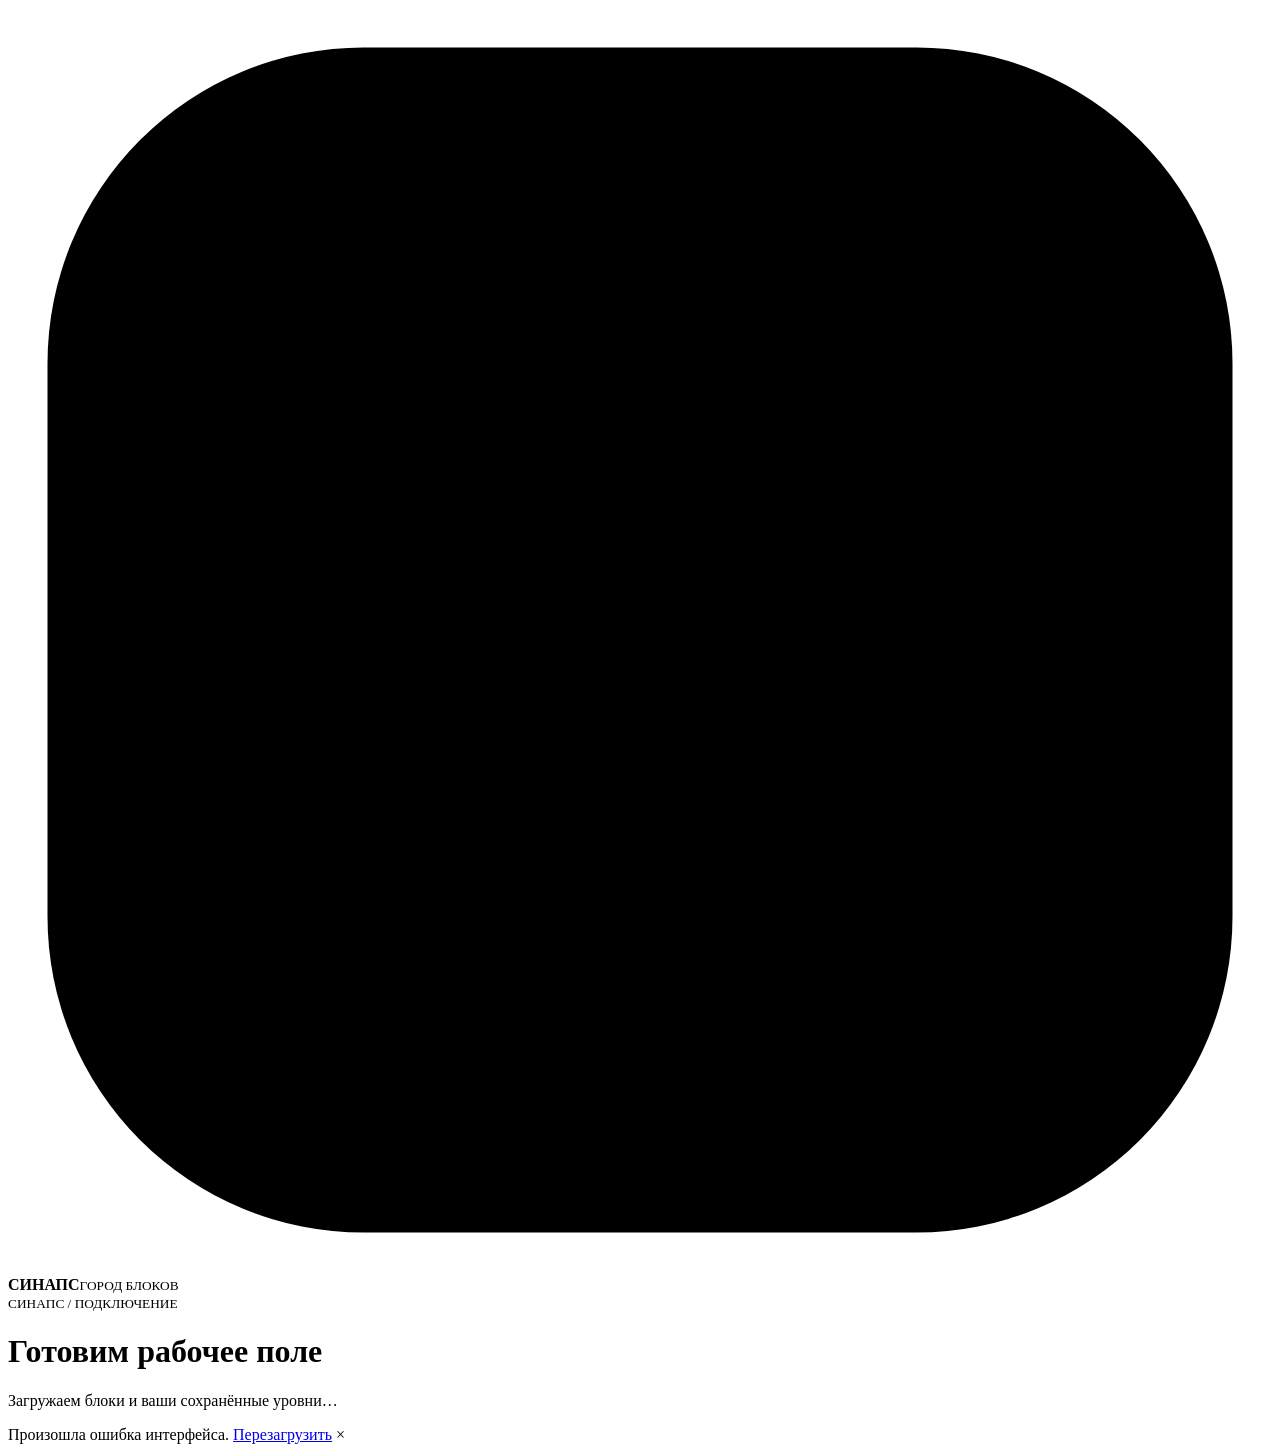
==== commit 6749a5f7: "new games" ====
--- a/Client/wwwroot/index.html
+++ b/Client/wwwroot/index.html
@@ -7,14 +7,21 @@
     <title>Синапс — блочное программирование</title>
     <base href="/" />
     <link rel="stylesheet" href="css/app.css" />
-    <link rel="icon" type="image/png" href="favicon.png" />
+    <link rel="stylesheet" href="css/graph.css" />
+    <link rel="stylesheet" href="css/markdown.css" />
+    <link rel="stylesheet" href="css/admin.css?v=20261025-auth-center" />
+    <link rel="stylesheet" href="css/city.css" />
+    <link rel="icon" type="image/svg+xml" href="favicon.svg" />
+    <link rel="icon" type="image/png" sizes="32x32" href="favicon.png" />
+    <link rel="apple-touch-icon" href="apple-touch-icon.png" />
+    <meta name="theme-color" content="#0d1310" />
     <link href="Synapse.Blocks.styles.css" rel="stylesheet" />
 </head>
 
 <body>
     <div id="app">
         <main class="boot-screen" aria-label="Загрузка игры">
-            <div class="boot-brand"><i class="brand-mark" aria-hidden="true"></i><span><b>СИНАПС</b></span></div>
+            <div class="boot-brand"><span class="brand-logo"><svg class="brand-symbol" viewBox="0 0 64 64" aria-hidden="true"><rect x="2" y="2" width="60" height="60" rx="16" class="brand-tile" /><path d="M7 32 H19" class="brand-wire exec" /><path d="M45 32 H57" class="brand-wire data" /><rect x="21.5" y="21.5" width="21" height="21" rx="3.5" transform="rotate(45 32 32)" class="brand-chip" /><circle cx="32" cy="32" r="4.4" class="brand-core" /><circle cx="7" cy="32" r="2.6" class="brand-spark" /></svg><span class="brand-word"><b>СИНАПС</b><small>ГОРОД БЛОКОВ</small></span></span></div>
             <div class="boot-copy">
                 <small>СИНАПС / ПОДКЛЮЧЕНИЕ</small>
                 <h1>Готовим рабочее поле</h1>
@@ -31,6 +38,7 @@
     </div>
     <!-- Небольшой нативный помощник даёт плавно двигать большое нодовое поле мышью. -->
     <script src="js/canvas-pan.js"></script>
+    <script src="js/admin-ui.js"></script>
     <script src="_framework/blazor.webassembly.js"></script>
 </body>
 
--- a/Client/wwwroot/css/app.css
+++ b/Client/wwwroot/css/app.css
@@ -944,7 +944,7 @@
 .child-toolbar { height: 56px; padding-inline: 18px; }
 .child-toolbar > div:first-child small { display: none; }
 .child-toolbar .toolbar-stats { gap: 8px; }
-.child-game-layout { height: calc(100dvh - 134px); grid-template-columns: 290px minmax(520px,1fr) 315px; }
+.child-game-layout { height: calc(100dvh - 79px); grid-template-columns: 290px minmax(520px,1fr) 315px; }
 .child-game-layout .mission-scroll { padding: 22px 20px 28px; }
 .child-game-layout .operation-number { margin-top: 16px; }
 .child-story-card { padding: 0; background: transparent; }
--- a/Client/wwwroot/css/graph.css
+++ b/Client/wwwroot/css/graph.css
@@ -0,0 +1,898 @@
+/* Редактор графа: блоки, порты и провода двух видов. Подключается после app.css. */
+
+:root {
+    /* Цвет типа данных — главный признак порта и дорожки: насыщенный и легко различимый. */
+    --dt-number: #3d8bff;
+    --dt-text: #ff7a3d;
+    --dt-bool: #ffd23f;
+    --dt-list: #b45cff;
+    --dt-any: #9aa8a1;
+    --exec-wire: #f2f6ee;
+}
+
+.dt-number { --dt: var(--dt-number); }
+.dt-text { --dt: var(--dt-text); }
+.dt-bool { --dt: var(--dt-bool); }
+.dt-list { --dt: var(--dt-list); }
+.dt-any { --dt: var(--dt-any); }
+
+/* Цвет раздела: у каждого раздела один свой цвет — чипы, вкладки палитры, справка и редактор уровней.
+   Зелёный и красный зарезервированы: ими помечены только «Вход» (начало) и «Выход» (конец программы). */
+:root {
+    --io-start: #5fd35a;
+    --io-end: #ff5b5b;
+    --cat-io: #a3aca8;
+    --cat-flow: #a98bff;
+    --cat-memory: #35cfc2;
+    --cat-data: #c7ced3;
+    --cat-math: #5b9dff;
+    --cat-logic: #ffc23d;
+    --cat-text: #f272cf;
+    --cat-list: #ff9a3c;
+    --cat-custom: #d9a066;
+    --cat-game: #e8d9b0;
+}
+.cat-io { --accent: var(--cat-io); }
+.cat-flow { --accent: var(--cat-flow); }
+.cat-memory { --accent: var(--cat-memory); }
+.cat-data { --accent: var(--cat-data); }
+.cat-math { --accent: var(--cat-math); }
+.cat-logic { --accent: var(--cat-logic); }
+.cat-text { --accent: var(--cat-text); }
+.cat-list { --accent: var(--cat-list); }
+.cat-custom { --accent: var(--cat-custom); }
+.cat-game { --accent: var(--cat-game); }
+/* «Вход» и «Выход»: серый корпус, а цветная только внутренняя панель в шапке. */
+.type-start { --chip-panel: var(--io-start); }
+.type-output { --chip-panel: var(--io-end); }
+.type-fn-params { --chip-panel: var(--io-start); }
+.type-fn-return { --chip-panel: var(--io-end); }
+
+/* ───────────── Шапка поля ───────────── */
+.canvas-legend { display: flex; gap: 14px; color: var(--dim); font: 10px/1 ui-monospace, monospace; }
+.canvas-legend span { display: inline-flex; align-items: center; gap: 6px; }
+.canvas-legend i { display: inline-block; width: 22px; height: 3px; border-radius: 2px; }
+.canvas-legend .legend-exec { height: 5px; background: var(--exec-wire); }
+.canvas-legend .legend-data { background: linear-gradient(90deg, var(--dt-number), var(--dt-text), var(--dt-bool)); }
+
+/* ───────────── Поле ───────────── */
+/* Поле — сплошной фон, а сетка точек нарисована на самом мире схемы (шаг --grid в координатах мира).
+   Так браузер при прокрутке просто сдвигает готовую картинку и не перерисовывает фон на каждом кадре. */
+.graph-canvas {
+    background-color: #0a120e;
+    background-image: none;
+    overscroll-behavior: contain;
+}
+.graph-canvas .node-world {
+    background-image: radial-gradient(circle, rgba(150,185,165,var(--dot-alpha, .11)) var(--dot, 1px), transparent calc(var(--dot, 1px) + .5px));
+    background-size: var(--grid, 16px) var(--grid, 16px);
+    background-position: calc(var(--grid, 16px) / -2) calc(var(--grid, 16px) / -2);
+}
+/* Чипы не влияют на раскладку соседей: браузер пересчитывает и перерисовывает только изменившийся. */
+.graph-canvas .node-card { contain: layout style; }
+/* Пока поле тащат, наведение на чипы и провода не включает эффекты. */
+.node-canvas.is-panning .node-world { pointer-events: none; }
+/* Фон для миниатюры в справке. */
+.board {
+    background-color: #0a120e;
+    background-image: radial-gradient(circle, rgba(150,185,165,.11) 1px, transparent 1.5px);
+    background-size: 16px 16px;
+    background-position: -8px -8px;
+}
+.chip-notch { background: #0a120e; }
+
+/* ───────────── Чип ───────────── */
+.chip.node-card { border: 0; border-radius: 6px; background: none; box-shadow: none; overflow: visible; user-select: none; }
+.chip.node-card::before { display: none; }
+/* Корпус окрашен в цвет своего раздела: шапка — сплошным цветом, корпус — тоном того же цвета. */
+.chip-body {
+    position: absolute; inset: 0; z-index: 6;
+    border: 1px solid color-mix(in srgb, var(--accent), #000 30%); border-radius: 7px;
+    background: linear-gradient(160deg, color-mix(in srgb, var(--accent) 34%, #1a1f1c), color-mix(in srgb, var(--accent) 16%, #111412) 78%);
+    box-shadow: inset 0 1px 0 color-mix(in srgb, var(--accent) 45%, transparent), 0 2px 0 #050706, 0 10px 22px rgba(0,0,0,.5);
+}
+/* Приподнятый кристалл под настройками и портами — тёмный, чтобы поля ввода хорошо читались. */
+.chip-body::before {
+    content: ""; position: absolute; inset: 38px 5px 16px; z-index: 0; pointer-events: none;
+    border-radius: 4px;
+    background: linear-gradient(160deg, color-mix(in srgb, var(--accent) 10%, #1c211e), #141816 85%);
+    box-shadow: inset 0 0 0 1px rgba(255,255,255,.04), inset 0 1px 3px rgba(0,0,0,.45);
+}
+.chip-pure .chip-body { border-radius: 14px; border-style: dashed; border-color: color-mix(in srgb, var(--accent), #000 15%); }
+.chip-pure .chip-body::before { border-radius: 9px; }
+.chip-notch { position: absolute; z-index: 3; top: -1px; left: 50%; width: 20px; height: 10px; margin-left: -10px; border: 1px solid color-mix(in srgb, var(--accent), #000 30%); border-top: 0; border-radius: 0 0 10px 10px; background: #0a120e; }
+.chip-key { position: absolute; z-index: 3; left: 9px; bottom: 4.5px; width: 7px; height: 7px; border-radius: 50%; background: #0e1110; box-shadow: inset 0 1px 2px rgba(0,0,0,.9), 0 1px 0 rgba(255,255,255,.07); }
+.chip-led { position: absolute; z-index: 3; right: 9px; bottom: 4px; width: 8px; height: 8px; border-radius: 50%; background: #233127; box-shadow: inset 0 1px 1px rgba(0,0,0,.7); transition: background .15s, box-shadow .15s; }
+.chip-led.led-on { background: #c8ff7a; box-shadow: 0 0 4px #b7ed63, 0 0 12px rgba(183,237,99,.7); }
+.chip-led.led-done { background: #5f8a3c; }
+.chip-led.led-error { background: #ff6b6b; box-shadow: 0 0 4px #ff7474, 0 0 12px rgba(255,116,116,.7); }
+
+.chip-head { position: relative; z-index: 2; padding: 0 70px 0 20px; display: flex; align-items: center; cursor: grab; touch-action: none; }
+.chip-head::before { content: ""; position: absolute; inset: 3px 3px 2px; z-index: -1; border-radius: 4px; background: linear-gradient(180deg, color-mix(in srgb, var(--chip-panel, var(--accent)), #ffffff 10%), var(--chip-panel, var(--accent))); box-shadow: inset 0 -2px 0 rgba(0,0,0,.18); }
+.chip-pure .chip-head::before { border-radius: 9px 9px 4px 4px; }
+.cat-io .chip-head::before { inset: 5px 5px 3px; border-radius: 4px; box-shadow: inset 0 -2px 0 rgba(0,0,0,.2), 0 0 0 2px rgba(0,0,0,.35); }
+.cat-io .chip-body { background: linear-gradient(160deg, #3a403d, #1d211f 78%); border-color: #4c5450; }
+.chip-head:active { cursor: grabbing; }
+/* Маркировка — мелкая гравировка внизу корпуса, между ключом и светодиодом. */
+.chip-marking { position: absolute; z-index: 3; left: 22px; right: 22px; bottom: 4px; overflow: hidden; color: color-mix(in srgb, var(--accent), #8a948f 55%); font: 700 7.5px/1 ui-monospace, monospace; letter-spacing: .14em; white-space: nowrap; text-overflow: ellipsis; opacity: .7; pointer-events: none; }
+.chip-head strong { overflow: hidden; color: color-mix(in srgb, var(--chip-panel, var(--accent)), #000 82%); font-size: 14px; line-height: 1.1; letter-spacing: .01em; white-space: nowrap; text-overflow: ellipsis; }
+.chip-head ~ .gnode-help, .chip-head ~ .gnode-delete { border-color: rgba(0,0,0,.18); background: rgba(0,0,0,.16); color: color-mix(in srgb, var(--chip-panel, var(--accent)), #000 70%); }
+.chip-head ~ .gnode-help:hover { border-color: rgba(0,0,0,.4); color: #000; }
+.chip-head ~ .gnode-delete:hover { background: rgba(0,0,0,.28); color: #000; }
+
+.chip .gnode-param { position: absolute; z-index: 2; left: 0; right: 0; padding: 0 12px 0 14px; display: grid; grid-template-columns: 58px minmax(0, 1fr); align-items: center; gap: 5px; }
+.gnode-param > span { overflow: hidden; color: #7f8a84; font: 8.5px/1.1 ui-monospace, monospace; text-transform: uppercase; text-overflow: ellipsis; white-space: nowrap; }
+.gnode-param select, .gnode-param input, .gnode-inline {
+    min-width: 0; width: 100%; height: 22px; padding: 0 6px;
+    border: 1px solid #3b463f; border-radius: 5px; outline: 0;
+    background: #0e1210; color: #eef3ed; font-size: 11px;
+    user-select: text;
+}
+.gnode-param select:focus, .gnode-param input:focus, .gnode-inline:focus { border-color: color-mix(in srgb, var(--accent), white 10%); box-shadow: 0 0 0 3px color-mix(in srgb, var(--accent) 12%, transparent); }
+.gnode-variable { color: var(--cyan) !important; font: 700 12px/1 ui-monospace, monospace !important; }
+
+.chip .gnode-row { position: absolute; z-index: 2; left: 0; right: 0; padding: 0 19px; display: flex; align-items: center; justify-content: space-between; gap: 6px; }
+.gnode-row-left, .gnode-row-right { min-width: 0; display: flex; align-items: center; gap: 5px; }
+.gnode-row-right { margin-left: auto; justify-content: flex-end; }
+.gnode-label { color: #c3cec7; font: 11px/1 ui-monospace, monospace; white-space: nowrap; }
+.gnode-label-exec { color: var(--exec-wire); font-weight: 700; }
+input.gnode-inline, select.gnode-inline { width: 66px; height: 22px; font-size: 11px; }
+.gnode-static { min-width: 0; overflow: hidden; color: #d9e5dd; font-size: 12px; font-weight: 550; text-overflow: ellipsis; white-space: nowrap; }
+.gnode-static.gnode-inline { width: auto; height: auto; padding: 2px 7px; border: 1px solid #3b463f; border-radius: 5px; background: #0e1210; }
+.gvalue { max-width: 76px; overflow: hidden; padding: 1px 5px; border: 1px solid rgba(108,168,255,.42); border-radius: 4px; background: rgba(10,16,20,.96); color: #d9edff; font: 10.5px/1.35 ui-monospace, monospace; text-overflow: ellipsis; white-space: nowrap; }
+
+.gnode-button { position: absolute; z-index: 4; top: 8px; width: 20px; height: 20px; padding: 0; border: 1px solid #3b463f; border-radius: 5px; background: rgba(12,16,13,.72); color: #8a958f; font-size: 11px; font-weight: 700; line-height: 1; }
+.gnode-delete { right: 19px; border-color: transparent; font-size: 14px; font-weight: 400; }
+.gnode-help { right: 42px; }
+.gnode-help:hover { border-color: var(--accent); color: var(--accent); }
+.gnode-delete:hover { color: var(--red); background: rgba(255,116,116,.08); }
+
+.chip.node-running .chip-body { border-color: color-mix(in srgb, var(--accent), white 20%); box-shadow: 0 0 0 2px color-mix(in srgb, var(--accent) 45%, transparent), 0 10px 26px rgba(0,0,0,.5); }
+.chip.node-error .chip-body { border-color: rgba(255,116,116,.8); box-shadow: 0 0 0 2px rgba(255,116,116,.45), 0 10px 26px rgba(0,0,0,.5); }
+.chip.node-pass .chip-body { border-color: rgba(183,237,99,.45); }
+.chip.node-running, .chip.node-pass, .chip.node-error { animation: none; }
+
+.gnode-expected { position: absolute; z-index: 16; left: 10px; top: -26px; max-width: 216px; height: 21px; padding: 0 8px; display: flex; align-items: center; gap: 7px; border: 1px solid rgba(255,200,108,.4); border-radius: 5px; background: rgba(22,18,10,.96); }
+.gnode-expected span { color: #b49a6c; font: 8px/1 ui-monospace, monospace; letter-spacing: .06em; }
+.gnode-expected b { min-width: 0; overflow: hidden; color: #ffd28a; font: 11px/1 ui-monospace, monospace; text-overflow: ellipsis; white-space: nowrap; }
+
+/* ───────────── Разъёмы портов ───────────── */
+/* Разъём утоплен в корпус: снаружи 10 px, внутри 14 px. Провод заканчивается под ним. */
+.chip-port { position: absolute; z-index: 7; width: 24px; height: 20px; margin-top: -10px; padding: 0; border: 0; background: transparent; cursor: crosshair; touch-action: none; }
+.port-in { left: -10px; }
+.port-out { right: -10px; }
+.port-socket { position: absolute; inset: 2px 0; pointer-events: none; transition: transform .12s ease, filter .12s ease; }
+/* Порт данных — разъём цвета своего типа: свободный — контур, подключённый — залит целиком.
+   Внешняя сторона скруглена, сторона у корпуса прямая. */
+.port-data .port-socket {
+    border: 2px solid var(--dt);
+    background: color-mix(in srgb, var(--dt) 18%, #0b100d);
+    box-shadow: 0 0 0 1.5px rgba(3,6,4,.8);
+}
+.port-in.port-data .port-socket { border-radius: 9px 3px 3px 9px; }
+.port-out.port-data .port-socket { border-radius: 3px 9px 9px 3px; }
+.port-data.port-linked .port-socket { background: var(--dt); box-shadow: inset 0 1px 0 rgba(255,255,255,.35), 0 0 0 1.5px rgba(3,6,4,.8); }
+/* Порт порядка — стрелка по направлению потока. */
+.port-exec .port-socket {
+    background: var(--exec-wire);
+    clip-path: polygon(0 8%, 58% 8%, 100% 50%, 58% 92%, 0 92%);
+}
+.port-exec:not(.port-linked) .port-socket { background: color-mix(in srgb, var(--exec-wire), #0b0f0d 35%); }
+.chip-port:hover .port-socket { transform: scale(1.1); filter: brightness(1.1); }
+/* Горячий порт: через него сейчас проходит значение или управление. */
+.port-hot .port-socket { filter: brightness(1.12); }
+.port-data.port-hot .port-socket { background: color-mix(in srgb, var(--dt), #ffffff 15%); box-shadow: 0 0 0 1.5px rgba(3,6,4,.8), 0 0 12px var(--dt); }
+.port-source .port-socket, .port-ok .port-socket { transform: scale(1.15); }
+.port-ok .port-socket { animation: portReady .7s ease-in-out infinite alternate; }
+.port-dim { opacity: .2; pointer-events: none; }
+.chip-preview .chip-port { cursor: default; }
+@keyframes portReady { to { filter: brightness(1.3); } }
+
+/* Подписи портов внутри корпуса — тем же цветом, что и разъём. */
+.gnode-label.dt-number, .gnode-label.dt-text, .gnode-label.dt-bool, .gnode-label.dt-list { color: var(--dt); }
+
+/* ───────────── Провода ───────────── */
+/* Провод — группа .wire: мягкая тень под жилой, цветная жила и редкие стрелки по направлению потока.
+   Цвет задаёт класс группы: .trace-exec (порядок) или .trace-data + .dt-* (тип данных). */
+.wire { --wire: var(--dt, var(--exec-wire)); }
+.wire.trace-exec { --wire: var(--exec-wire); }
+.wire.trace-true { --wire: var(--blue); }
+.wire.trace-false { --wire: var(--red); }
+.wire.trace-scope { --wire: var(--purple); }
+.wire.trace-data { --wire: var(--dt); }
+.wire .trace, .wire .trace-casing, .wire .trace-flow { fill: none; stroke-linecap: round; stroke-linejoin: round; pointer-events: none; }
+.wire .trace-casing { stroke: rgba(0,0,0,.45); stroke-width: 6; }
+.wire.trace-exec .trace-casing { stroke-width: 7.5; }
+.wire .trace { stroke: var(--wire); stroke-width: 3; }
+.wire.trace-exec .trace { stroke-width: 4; }
+.wire .trace-arrow { fill: var(--wire); stroke: none; pointer-events: none; transition: opacity .2s; }
+.wire:hover .trace { stroke: var(--red); }
+.wire:hover .trace-arrow { fill: var(--red); }
+/* Провод, по которому сейчас идёт сигнал: жила светлее, по ней бегут волны от выхода ко входу. */
+.wire.trace-live .trace { stroke: color-mix(in srgb, var(--wire), #ffffff 20%); }
+.wire.trace-live .trace-arrow { opacity: 0; }
+.wire .trace-flow { stroke: #ffffff; }
+.wire.trace-exec .trace-flow { stroke-width: 2.2; stroke-dasharray: 12 24; animation: traceFlowExec .9s linear infinite; }
+.wire.trace-data .trace-flow { stroke-width: 1.4; stroke-dasharray: 4 10; opacity: .85; animation: traceFlowData .45s linear infinite; }
+.wire-preview .trace { stroke-dasharray: 7 7; animation: wireMove .45s linear infinite; }
+.wire-preview .trace-casing { opacity: .5; }
+.graph-canvas .wire-hit { cursor: pointer; }
+.loop-group-label { color: #baa8f3; font: 10px/1 ui-monospace, monospace; letter-spacing: .08em; white-space: nowrap; }
+@keyframes traceFlowExec { to { stroke-dashoffset: -36; } }
+@keyframes traceFlowData { to { stroke-dashoffset: -14; } }
+
+@media (prefers-reduced-motion: reduce) {
+    .wire .trace-flow { animation: none; stroke-dasharray: none; opacity: .45; }
+    .wire-preview .trace, .port-ok .port-socket { animation: none; }
+}
+
+/* ───────────── Вкладки палитры ───────────── */
+.palette-tabs { flex: 0 0 auto; padding: 8px 8px 7px; display: flex; flex-wrap: wrap; gap: 4px; border-bottom: 1px solid var(--line); }
+.palette-tab { height: 24px; padding: 0 7px; display: inline-flex; align-items: center; gap: 6px; border: 1px solid color-mix(in srgb, var(--accent) 35%, #2a322d); border-radius: 7px; background: #111513; color: #b9c4bd; font-size: 11px; white-space: nowrap; transition: background .12s, border-color .12s, color .12s; }
+.palette-tab i { width: 9px; height: 9px; border-radius: 3px; background: var(--accent); }
+.palette-tab b { min-width: 18px; height: 18px; padding: 0 5px; display: inline-grid; place-items: center; border-radius: 5px; background: rgba(255,255,255,.07); color: #8d9992; font: 600 10px/1 ui-monospace, monospace; }
+.palette-tab:hover { border-color: color-mix(in srgb, var(--accent) 70%, #2a322d); color: #eef3ef; }
+.palette-tab.active { border-color: var(--accent); background: var(--accent); color: color-mix(in srgb, var(--accent), #000 82%); font-weight: 650; }
+.palette-tab.active i { background: color-mix(in srgb, var(--accent), #000 55%); }
+.palette-tab.active b { background: rgba(0,0,0,.16); color: color-mix(in srgb, var(--accent), #000 75%); }
+.palette-tab.tab-all { --accent: #8f9b94; }
+.palette-tab.cat-io i, .palette-group.cat-io h3 i { background: linear-gradient(90deg, var(--io-start) 50%, var(--io-end) 50%); }
+.palette-tab.tab-all.active { --accent: #e6ece8; }
+.palette-group h3 i { display: inline-block; width: 9px; height: 9px; margin-right: 7px; border-radius: 3px; background: var(--accent); vertical-align: 0; }
+.palette-group h3 { color: color-mix(in srgb, var(--accent), #6c776f 45%); }
+.node-palette .variables-panel { margin: 12px 0 0; }
+
+/* ───────────── Палитра ───────────── */
+.node-palette { padding: 2px 6px 18px; overflow-x: hidden; }
+.palette-group h3 { margin: 12px 4px 8px; font: 10px/1 ui-monospace, monospace; letter-spacing: .12em; text-transform: uppercase; }
+.palette-chip { position: relative; width: max-content; margin: 0 auto 10px; padding: 2px 0; border-radius: 10px; cursor: grab; transition: transform .15s, filter .15s; }
+.palette-chip:hover { transform: translateY(-2px); filter: brightness(1.08); }
+.palette-chip:active { cursor: grabbing; }
+.palette-chip-stage { position: relative; overflow: visible; pointer-events: none; }
+.palette-chip-scale { position: relative; transform-origin: 0 0; }
+.palette-chip .chip { cursor: grab; }
+.palette-help { position: absolute; z-index: 20; top: 11px; right: 18px; width: 18px; height: 18px; display: grid; place-items: center; border: 1px solid rgba(0,0,0,.25); border-radius: 6px; background: rgba(0,0,0,.2); color: rgba(0,0,0,.75); font-size: 12px; font-weight: 700; cursor: pointer; }
+.palette-help:hover { background: rgba(0,0,0,.35); color: #000; }
+.palette-ports { margin-top: 3px; display: flex; flex-wrap: wrap; gap: 5px; }
+.pp-exec, .pp-data, .pp-param { display: inline-block; flex: none; }
+.pp-exec { width: 9px; height: 10px; background: var(--exec-wire); clip-path: polygon(10% 0, 100% 50%, 10% 100%); }
+.pp-data { width: 9px; height: 9px; border: 2px solid var(--dt); border-radius: 50%; }
+.pp-out.pp-data { background: var(--dt); }
+.pp-param { width: 9px; height: 9px; border-radius: 2px; background: #5f6b65; }
+
+/* ───────────── Переменные ───────────── */
+.variables-panel { flex: 0 0 auto; margin: 10px 10px 0; padding: 10px; border: 1px solid rgba(107,219,196,.22); border-radius: 10px; background: rgba(107,219,196,.04); }
+.variables-panel header { margin-bottom: 8px; display: flex; align-items: center; justify-content: space-between; }
+.variables-panel header span { color: var(--cyan); font: 10px/1 ui-monospace, monospace; letter-spacing: .1em; }
+.variables-panel header button { height: 24px; padding: 0 9px; border: 1px solid rgba(107,219,196,.32); border-radius: 6px; background: transparent; color: #bfeee4; font-size: 11px; }
+.variables-panel header button:hover { background: rgba(107,219,196,.12); }
+.variables-panel > p { margin: 0; color: var(--muted); font-size: 11px; line-height: 1.45; }
+.variables-list { display: grid; gap: 5px; max-height: 190px; overflow: auto; scrollbar-width: thin; }
+.variables-row { display: grid; grid-template-columns: 54px minmax(0,1fr) minmax(0,1fr) 22px; align-items: center; gap: 5px; }
+.variables-row-head span { color: var(--dim); font: 9px/1 ui-monospace, monospace; text-transform: uppercase; }
+.variables-row input { min-width: 0; height: 26px; padding: 0 6px; border: 1px solid rgba(107,219,196,.25); border-radius: 6px; outline: 0; background: #07100d; color: #dffbf4; font-size: 12px; user-select: text; }
+.variables-row input.variables-name { color: var(--cyan); font: 700 13px/1 ui-monospace, monospace; }
+.variables-row code { min-width: 0; overflow: hidden; padding: 4px 6px; border-radius: 5px; background: #090d0b; color: #d9edff; font-size: 11px; text-overflow: ellipsis; white-space: nowrap; }
+.variables-row code.is-empty { color: var(--dim); }
+.variables-row button { width: 22px; height: 22px; padding: 0; border: 0; border-radius: 5px; background: transparent; color: #6f7b74; font-size: 15px; }
+.variables-row button:hover { color: var(--red); background: rgba(255,116,116,.08); }
+
+/* ───────────── Справка по блоку ───────────── */
+.graph-help { grid-template-columns: 320px 1fr; }
+.help-node-stage { position: relative; border-radius: 10px; }
+.help-kind { margin-top: 10px !important; color: #8f9b94 !important; }
+.help-port-table { margin-top: 18px; display: grid; gap: 6px; }
+.help-port-row { display: grid; grid-template-columns: 14px 70px 120px minmax(0,1fr); align-items: center; gap: 8px; padding: 7px 9px; border: 1px solid var(--line); border-radius: 8px; }
+.help-port-row span { color: var(--dim); font: 10px/1 ui-monospace, monospace; }
+.help-port-row b { color: var(--text); font-size: 12px; }
+.help-port-row small { color: var(--muted); font-size: 11px; line-height: 1.35; }
+
+/* ───────────── Панель запуска и правила ───────────── */
+.solution-rules span.rule-passed { color: var(--green); }
+.graph-warnings { border-color: rgba(240,189,99,.3); background: rgba(240,189,99,.05); }
+.graph-warnings strong { color: #ffd28a; }
+.graph-warnings span { color: #b9ab90; }
+
+/* ───────────── Справочник ───────────── */
+.guide-wires { margin-bottom: 18px; display: grid; grid-template-columns: repeat(3, 1fr); gap: 10px; }
+.guide-wires article { padding: 14px; display: grid; grid-template-columns: 46px 1fr; align-items: center; gap: 12px; border: 1px solid var(--line); border-radius: 12px; background: #111512; }
+.guide-wires b { display: block; margin-bottom: 4px; font-size: 14px; }
+.guide-wires small { color: var(--muted); font-size: 12px; line-height: 1.4; }
+.guide-wire { display: block; width: 46px; height: 4px; border-radius: 2px; background: var(--dt); }
+.guide-wire.wire-exec-sample { height: 6px; background: var(--exec-wire); }
+.guide-note { margin: 0 0 36px; color: var(--muted); font-size: 14px; line-height: 1.6; }
+.guide-note code { color: var(--green); }
+.guide-category-title { margin-top: 34px; }
+.command-list code.guide-port { color: var(--dt, var(--exec-wire)); }
+
+/* ───────────── Редактор уровней ───────────── */
+.block-group-head { margin: 20px 0 9px; display: flex; align-items: center; justify-content: space-between; }
+.block-group-head h3 { margin: 0; font-size: 13px; }
+.block-group-head button { padding: 4px 8px; border: 0; border-radius: 6px; background: transparent; color: #7f9a68; font-size: 12px; }
+.block-group-head button:hover { background: rgba(127,154,104,.1); }
+.block-toggle b { display: -webkit-box; overflow: hidden; -webkit-line-clamp: 2; -webkit-box-orient: vertical; }
+.rule-editor-list { margin: 14px 0; display: grid; gap: 8px; }
+.rule-editor-row { display: grid; grid-template-columns: 200px 76px minmax(0,1fr) 34px; align-items: center; gap: 8px; }
+.rule-editor-row select, .rule-editor-row input { min-height: 36px; }
+.rule-editor-row small { grid-column: 1 / -1; color: #8c9c7d; font-size: 11px; }
+
+@media (max-width: 960px) {
+    .node-palette { display: block !important; }
+    .palette-group { display: flex; flex-wrap: wrap; gap: 10px 18px; }
+    .palette-group h3 { flex: 0 0 100%; }
+    .palette-chip { margin: 0; }
+    .guide-wires { grid-template-columns: repeat(2, 1fr); }
+    .canvas-legend { display: none; }
+}
+
+@media (max-width: 720px) {
+    .palette-group { justify-content: center; }
+    .guide-wires { grid-template-columns: 1fr; }
+    .graph-help { grid-template-columns: 1fr; }
+    .rule-editor-row { grid-template-columns: 1fr 70px 34px; }
+    .rule-editor-row select:nth-of-type(2) { grid-column: 1 / -1; }
+}
+
+/* ───────────── Нижняя панель тестов ───────────── */
+.result-strip .test-card { flex: 0 0 230px; }
+.result-strip .test-card > b { font: 700 12px/1 ui-monospace, monospace; }
+.result-strip .test-card.pending > b { color: #7d8983; background: rgba(255,255,255,.05); }
+.result-strip .test-card.running { border-color: rgba(108,168,255,.55); background: rgba(108,168,255,.07); }
+.result-strip .test-card.running > b { color: var(--blue); background: rgba(108,168,255,.14); animation: consoleRunPulse .6s ease-in-out infinite alternate; }
+.result-strip .test-card.pass { border-color: rgba(183,237,99,.28); }
+.result-strip .test-card.fail { border-color: rgba(255,116,116,.4); background: rgba(255,116,116,.05); }
+.result-strip .test-card.hidden-summary { border-style: dashed; }
+.result-strip .test-card.hidden-summary > b { width: auto; min-width: 26px; padding: 0 6px; border-radius: 7px; color: #b9c4bd; background: rgba(255,255,255,.06); font-size: 11px; }
+.test-io { min-width: 0; display: flex; align-items: center; gap: 6px; flex-direction: row !important; }
+.test-io code { min-width: 0; max-width: 84px; overflow: hidden; padding: 3px 6px; border-radius: 5px; background: #090d0b; color: #d9edff; font-size: 11px; text-overflow: ellipsis; white-space: nowrap; }
+.test-io code:last-child { color: #ffd28a; }
+.test-io i { color: var(--dim); font-style: normal; }
+
+/* ───────────── Пошаговая проверка (сворачивается) ───────────── */
+.step-panel { margin-top: 8px; border: 1px solid var(--line); border-radius: 8px; background: #0e1210; }
+.step-panel-toggle { width: 100%; height: 30px; padding: 0 10px; display: flex; align-items: center; gap: 8px; border: 0; background: transparent; color: #8e9a93; }
+.step-panel-toggle span { font: 10px/1 ui-monospace, monospace; letter-spacing: .1em; }
+.step-panel-toggle small { margin-left: auto; color: var(--dim); font: 10px/1 ui-monospace, monospace; }
+.step-panel-toggle i { width: 12px; color: #b9c4bd; font-style: normal; }
+.step-panel-toggle:hover { color: #e6ece8; }
+.step-panel.open { padding-bottom: 8px; }
+.step-panel.open .debug-readout, .step-panel.open .step-controls { margin-left: 8px; margin-right: 8px; }
+.step-panel .debug-readout { margin-top: 2px; }
+.run-panel .graph-issues { margin-bottom: 8px; }
+
+/* ───────────── Инструменты уровня в шапке сайта ───────────── */
+.header-tools { min-width: 0; justify-self: end; display: flex; align-items: center; gap: 8px; }
+.header-tools .level-picker { min-width: 200px; max-width: 340px; height: 38px; padding: 0 30px 0 12px; border: 1px solid var(--line); border-radius: 9px; background: #121714; color: var(--text); font-size: 13px; font-weight: 650; }
+.header-tool { height: 38px; padding: 0 12px; border: 1px solid var(--line); border-radius: 9px; background: transparent; color: #b1bbb5; font-size: 12px; white-space: nowrap; }
+.header-tool:hover { border-color: var(--line-strong); color: #ffffff; }
+@media (max-width: 1100px) {
+    .header-tools .level-picker { min-width: 160px; max-width: 240px; }
+}
+@media (max-width: 720px) {
+    .header-tools { justify-self: stretch; flex-wrap: wrap; justify-content: center; }
+    .header-tools .level-picker { flex: 1 1 100%; max-width: none; }
+}
+
+/* ───────────── Раскладка страницы игры ───────────── */
+/* Слева — задание и запуск, по центру — поле и тесты, справа — узкая палитра. */
+/* Ширина палитры подогнана под чип в натуральную величину (192 px + разъёмы портов) и узкие поля. */
+.child-game-layout { grid-template-columns: 300px minmax(520px, 1fr) 236px; }
+.game-layout .mission-pane { display: flex; flex-direction: column; }
+.game-layout .mission-pane .mission-scroll { flex: 1 1 auto; height: auto; min-height: 0; }
+.game-layout .mission-pane .run-panel { flex: 0 0 auto; }
+.game-layout .workspace-pane { grid-template-rows: 48px minmax(350px, 1fr) 96px; }
+
+/* Компактные карточки тестов. */
+.test-console .console-title { height: 30px; }
+.test-console .result-strip { height: 64px; padding: 7px 12px; align-items: stretch; }
+.result-strip .test-card { flex: 0 0 200px; padding: 6px 9px; align-items: center; gap: 8px; }
+.result-strip .test-card > b { width: 20px; height: 20px; }
+.result-strip .test-card > span { gap: 3px; }
+.result-strip .test-card strong { font-size: 11px; }
+.result-strip .test-card small { overflow: hidden; font-size: 10px; line-height: 1.25; text-overflow: ellipsis; white-space: nowrap; }
+.result-strip .test-card .test-io code { padding: 1px 5px; font-size: 10.5px; }
+.result-strip .test-card.hidden-summary small { display: none; }
+
+@media (max-width: 1200px) {
+    .child-game-layout { grid-template-columns: 270px minmax(460px, 1fr) 236px; }
+}
+
+
+/* ───────────── Свои блоки ───────────── */
+
+/* Чип своего блока: медная шапка с косой штриховкой — сразу видно, что внутри своя схема. */
+.chip.cat-custom .chip-head::before { background: repeating-linear-gradient(135deg, transparent 0 9px, rgba(255,255,255,.14) 9px 11px), linear-gradient(180deg, color-mix(in srgb, var(--accent), #ffffff 10%), var(--accent)); }
+.chip-openable .chip-head { padding-right: 94px; }
+.gnode-open { right: 65px; font-size: 12px; }
+.chip-head ~ .gnode-open { border-color: rgba(0,0,0,.18); background: rgba(0,0,0,.16); color: color-mix(in srgb, var(--chip-panel, var(--accent)), #000 70%); }
+.chip-head ~ .gnode-open:hover { border-color: rgba(0,0,0,.4); color: #000; }
+
+/* Путь «Программа › Блок» в шапке поля. */
+.canvas-head .canvas-crumbs { display: flex; align-items: center; gap: 8px; min-width: 0; }
+.canvas-head .canvas-crumbs button { height: 26px; padding: 0 10px; border: 1px solid #2d3631; border-radius: 7px; background: #151a17; color: #c9d3cc; font-size: 12px; }
+.canvas-head .canvas-crumbs button:hover { border-color: var(--cat-custom); color: #fff; }
+.canvas-head .canvas-crumbs .crumb-sep { color: #59645e; font: 14px/1 system-ui, sans-serif; letter-spacing: 0; }
+.canvas-head .canvas-crumbs b { display: inline-flex; align-items: center; gap: 7px; min-width: 0; color: var(--cat-custom); font-size: 13px; font-weight: 650; white-space: nowrap; overflow: hidden; text-overflow: ellipsis; }
+.canvas-head .canvas-crumbs b em { width: 9px; height: 9px; flex: none; border-radius: 3px; background: var(--cat-custom); }
+.canvas-head-start { display: flex; align-items: center; gap: 12px; min-width: 0; }
+
+/* Шапка вкладки «Мои блоки». */
+.custom-blocks-head { margin: 8px 2px 12px; display: grid; gap: 8px; }
+.custom-create { height: 34px; border: 1px dashed color-mix(in srgb, var(--cat-custom) 65%, transparent); border-radius: 8px; background: color-mix(in srgb, var(--cat-custom) 9%, transparent); color: var(--cat-custom); font-size: 12px; font-weight: 700; }
+.custom-create:hover { background: color-mix(in srgb, var(--cat-custom) 18%, transparent); }
+.custom-blocks-head > p { margin: 0; color: #7f8b84; font-size: 11px; line-height: 1.4; }
+.block-library-list { border: 1px solid #262e29; border-radius: 8px; background: #0e1210; }
+.block-library-list summary { padding: 7px 10px; color: #b9c4bd; font-size: 11px; font-weight: 650; cursor: pointer; }
+.library-item { padding: 6px 6px 6px 10px; display: flex; align-items: center; gap: 6px; border-top: 1px solid #1f2622; }
+.library-item span { flex: 1; min-width: 0; display: grid; }
+.library-item span b { color: #e5ebe7; font-size: 12px; font-weight: 600; white-space: nowrap; overflow: hidden; text-overflow: ellipsis; }
+.library-item span small { color: #6f7b74; font: 10px/1.3 ui-monospace, monospace; }
+.library-item button { height: 24px; padding: 0 8px; border: 1px solid #2f3833; border-radius: 6px; background: #151a17; color: #cfd8d2; font-size: 11px; }
+.library-item button:disabled { opacity: .45; }
+.library-item .library-remove { width: 24px; padding: 0; color: #7f8b84; }
+.library-item .library-remove:hover { color: var(--red, #ff7474); }
+
+/* Настройки своего блока в левой панели. */
+.block-editor { display: grid; gap: 12px; }
+.block-editor .block-pill { justify-self: start; background: color-mix(in srgb, var(--cat-custom) 12%, transparent); color: var(--cat-custom); }
+.block-editor h1 { overflow-wrap: anywhere; }
+.block-field { display: grid; gap: 5px; }
+.block-field span { color: #7d8982; font-size: 10px; letter-spacing: .06em; text-transform: uppercase; }
+.block-field input, .block-field textarea { width: 100%; min-width: 0; padding: 8px 9px; border: 1px solid #2a332e; border-radius: 7px; background: #090d0b; color: #e7ede9; font: inherit; font-size: 13px; resize: vertical; }
+.block-field input:focus, .block-field textarea:focus, .block-port input:focus, .block-port select:focus { outline: none; border-color: var(--cat-custom); }
+.block-ports { display: grid; gap: 6px; }
+.block-ports header { display: flex; align-items: center; justify-content: space-between; }
+.block-ports header small { color: #7d8982; font: 10px/1 ui-monospace, monospace; letter-spacing: .1em; }
+.block-ports header button { height: 24px; padding: 0 9px; border: 1px solid color-mix(in srgb, var(--cat-custom) 45%, #2a332e); border-radius: 6px; background: transparent; color: var(--cat-custom); font-size: 11px; font-weight: 650; }
+.block-ports header button:disabled { opacity: .4; }
+.block-empty { margin: 0; color: #6f7b74; font-size: 11px; }
+.block-port { display: grid; grid-template-columns: 10px minmax(0, 1fr) 92px 26px; align-items: center; gap: 6px; }
+.block-port i { width: 10px; height: 10px; border: 2px solid var(--dt); border-radius: 50%; }
+.block-port input, .block-port select { height: 30px; min-width: 0; padding: 0 8px; border: 1px solid #2a332e; border-radius: 6px; background: #090d0b; color: #e7ede9; font-size: 12px; }
+.block-port select { padding: 0 4px; color: var(--dt); }
+.block-port button { height: 26px; border: 1px solid transparent; border-radius: 6px; background: transparent; color: #7f8b84; font-size: 15px; }
+.block-port button:hover:not(:disabled) { color: var(--red, #ff7474); background: rgba(255,116,116,.08); }
+.block-port button:disabled { opacity: .3; }
+.block-note { margin: 0; padding: 9px 10px; border-left: 2px solid var(--cat-custom); background: rgba(255,255,255,.025); color: #9aa69f; font-size: 11.5px; line-height: 1.45; }
+.block-note b { color: #dfe6e1; font-weight: 600; }
+.block-actions { display: flex; flex-wrap: wrap; gap: 6px; }
+.block-actions button { height: 30px; padding: 0 10px; border: 1px solid #2f3833; border-radius: 7px; background: #151a17; color: #cfd8d2; font-size: 12px; }
+.block-actions button:hover { border-color: #48534c; color: #fff; }
+.block-actions .block-back { border-color: color-mix(in srgb, var(--cat-custom) 55%, #2f3833); color: var(--cat-custom); font-weight: 650; }
+.block-actions .block-danger-soft { color: #b58a8a; }
+.block-actions .block-danger { border-color: rgba(255,116,116,.5); background: rgba(255,116,116,.12); color: #ffb3b3; }
+
+/* ───────────── Игра «Станция» ───────────── */
+
+.station-layout .workspace-pane { grid-template-rows: clamp(190px, 30vh, 270px) 48px minmax(280px, 1fr); }
+.station-view { position: relative; min-height: 0; border-bottom: 1px solid #1f2622; background: radial-gradient(ellipse at 50% 120%, #17201b, #0b0f0d 70%); overflow: hidden; }
+.station-view svg { display: block; width: 100%; height: 100%; }
+.station-platform { fill: #2a302c; stroke: #3a423d; stroke-width: 1; }
+.station-bed { fill: none; stroke: url(#station-sleepers); stroke-width: 10; }
+.station-rail { fill: none; stroke: #5d6862; stroke-width: 2.2; stroke-linejoin: round; }
+.station-track.busy .station-rail { stroke: #aebbb3; }
+.station-track.failed .station-rail { stroke: #ff6b6b; }
+.station-track-label { fill: #e6ece8; font: 700 14px/1 ui-monospace, monospace; }
+.station-track-size { fill: #66726b; font: 10px/1 ui-monospace, monospace; }
+.station-side { fill: #66726b; font: 700 10px/1 ui-monospace, monospace; letter-spacing: .14em; }
+.station-signal { fill: #2b322e; stroke: #48524c; stroke-width: 1.5; }
+.station-signal.green { fill: #5fd35a; stroke: #9cf097; filter: drop-shadow(0 0 4px #5fd35a); }
+.station-signal.red { fill: #ff5b5b; stroke: #ff9c9c; filter: drop-shadow(0 0 4px #ff5b5b); }
+.station-train .train-car, .station-train .train-head { stroke: rgba(0,0,0,.55); stroke-width: 1.2; }
+.train-passenger .train-car { fill: #3d8bff; }
+.train-passenger .train-head { fill: #8dbaff; }
+.train-express .train-car { fill: #ffc23d; }
+.train-express .train-head { fill: #ffe08a; }
+.train-freight .train-car { fill: #a07850; }
+.train-freight .train-head { fill: #d0a274; }
+.station-train.train-failed .train-car, .station-train.train-failed .train-head { fill: #ff5b5b; animation: train-alarm .6s ease-in-out infinite alternate; }
+@keyframes train-alarm { to { opacity: .45; } }
+.train-number { fill: #e6ece8; font: 600 10px/1 ui-monospace, monospace; paint-order: stroke; stroke: #0b0f0d; stroke-width: 3px; }
+.station-clock { position: absolute; left: 14px; bottom: 10px; display: flex; align-items: center; gap: 10px; }
+.station-clock span { padding: 4px 8px; border: 1px solid #2a332e; border-radius: 6px; background: #0b0f0d; color: #e6ece8; font: 600 12px/1 ui-monospace, monospace; }
+.station-clock b { color: #9aa69f; font: 500 12px/1 system-ui, sans-serif; }
+.station-pill { background: rgba(232, 217, 176, .1); color: var(--cat-game); }
+.station-schedule { margin-top: 18px; display: grid; gap: 4px; }
+.station-schedule header { margin-bottom: 4px; display: flex; justify-content: space-between; align-items: baseline; }
+.station-schedule header small { color: #7d8982; font: 10px/1 ui-monospace, monospace; letter-spacing: .1em; }
+.station-schedule header span { color: #66726b; font-size: 11px; }
+.schedule-row { padding: 6px 8px; display: grid; grid-template-columns: 40px 42px minmax(0, 1fr) auto; align-items: center; gap: 6px; border: 1px solid #1f2622; border-radius: 7px; background: #0e1210; font-size: 12px; }
+.schedule-row code { color: #7d8982; font-size: 11px; }
+.schedule-row b { color: #e6ece8; font-weight: 650; }
+.schedule-row span { color: #9aa69f; white-space: nowrap; overflow: hidden; text-overflow: ellipsis; }
+.schedule-row i { color: #66726b; font-style: normal; font: 11px/1 ui-monospace, monospace; }
+.schedule-row.done { border-color: rgba(95,211,90,.35); }
+.schedule-row.done i { color: #8de38a; }
+.schedule-row.failed { border-color: rgba(255,91,91,.5); background: rgba(255,91,91,.06); }
+.schedule-row.failed i { color: #ff8a8a; }
+.station-hint { margin-top: 14px; border: 1px solid #1f2622; border-radius: 8px; }
+.station-hint summary { padding: 8px 10px; color: #9aa69f; font-size: 12px; cursor: pointer; }
+.station-hint p { margin: 0; padding: 0 10px 10px; color: #c9d3cc; font-size: 12px; line-height: 1.45; }
+.station-speed { margin-top: 8px; display: flex; align-items: center; gap: 4px; }
+.station-speed span { margin-right: 4px; color: #66726b; font-size: 11px; }
+.station-speed button { height: 24px; padding: 0 8px; border: 1px solid #2a332e; border-radius: 6px; background: transparent; color: #9aa69f; font: 600 11px/1 ui-monospace, monospace; }
+.station-speed button.active { border-color: var(--cat-game); color: var(--cat-game); }
+
+/* Карточки игр на главной и на странице «Игры». */
+.games-grid { display: grid; grid-template-columns: repeat(2, minmax(0, 1fr)); gap: 16px; }
+.games-grid .game-soon { grid-column: auto; }
+.game-card { display: grid; grid-template-columns: 200px minmax(0, 1fr); grid-template-rows: 1fr auto; gap: 0 22px; padding: 20px; border: 1px solid var(--line, #232b26); border-radius: 12px; background: var(--panel, #0f1311); color: inherit; text-decoration: none; transition: border-color .15s, transform .15s; }
+a.game-card:hover { border-color: color-mix(in srgb, var(--cat-game) 60%, transparent); transform: translateY(-2px); }
+.game-art { grid-row: 1 / span 2; border-radius: 9px; background: #0b0f0d; overflow: hidden; }
+.game-art svg { width: 100%; height: 100%; display: block; }
+.art-rail { fill: none; stroke: #4c5650; stroke-width: 2; }
+.art-platform { fill: #2a302c; }
+.art-train rect { fill: #3d8bff; }
+.art-train rect:first-child { fill: #8dbaff; }
+.art-freight rect { fill: #a07850; }
+.art-freight rect:first-child { fill: #d0a274; }
+.game-copy small { color: var(--cat-game); font: 11px/1 ui-monospace, monospace; letter-spacing: .08em; }
+.game-copy h3 { margin: 10px 0 8px; font-size: 22px; }
+.game-copy p { margin: 0; color: var(--muted, #9aa69f); line-height: 1.55; }
+.game-card footer { margin-top: 14px; display: flex; align-items: center; gap: 12px; color: #9aa69f; font-size: 12px; }
+.game-card footer progress { flex: 1; height: 6px; accent-color: var(--cat-game); }
+.game-go { color: var(--cat-game); font-weight: 700; }
+.game-soon { grid-template-columns: 1fr; opacity: .6; border-style: dashed; }
+.games-feed { padding-bottom: 8px; }
+.games-page { padding-top: 40px; }
+@media (max-width: 1000px) {
+    .games-grid { grid-template-columns: 1fr; }
+    .game-card { grid-template-columns: 1fr; }
+    .game-art { grid-row: auto; height: 120px; margin-bottom: 14px; }
+}
+
+/* ───────────── Игра «Связь» ───────────── */
+
+.network-view { position: relative; min-height: 0; border-bottom: 1px solid #1f2622; background: radial-gradient(ellipse at 50% 50%, #121a1d, #0a0d0e 75%); overflow: hidden; }
+.network-view svg { display: block; width: 100%; height: 100%; }
+.net-link { stroke: #3a4a50; stroke-width: 4; stroke-linecap: round; transition: stroke .2s; }
+.net-link.trail { stroke: #4fd2ff; stroke-width: 4; }
+.net-link.broken { stroke: #6b3434; stroke-dasharray: 8 8; }
+.net-break { stroke: #ff5b5b; stroke-width: 3; stroke-linecap: round; filter: drop-shadow(0 0 3px #ff5b5b); }
+.net-node { --nc: #4c6066; }
+.net-node.net-visited { --nc: #4fd2ff; }
+.net-node.net-source { --nc: #9cf097; }
+.net-node.net-target { --nc: #ffd23f; }
+.net-node.net-failed { --nc: #ff5b5b; }
+.net-node-halo { fill: transparent; stroke: transparent; stroke-width: 2; }
+.net-node-body { fill: #15201f; stroke: var(--nc); stroke-width: 3; }
+.net-node-icon { fill: var(--nc); }
+.net-icon-line { fill: none; stroke: var(--nc); stroke-width: 2; stroke-linecap: round; }
+.net-kind-exchange .net-node-body { fill: #172224; }
+.net-kind-house .net-node-body { fill: #151e1f; stroke-width: 2; }
+.net-node.net-target .net-node-halo { stroke: #ffd23f; stroke-dasharray: 4 4; animation: net-spin 6s linear infinite; transform-box: fill-box; transform-origin: center; }
+.net-node.net-failed .net-node-body { fill: #2a1414; }
+@keyframes net-spin { to { transform: rotate(360deg); } }
+.net-node-label { fill: #b9c7c4; font: 600 13px/1 system-ui, sans-serif; paint-order: stroke; stroke: #0a0d0e; stroke-width: 4px; }
+.net-house-label { fill: #dfe8e6; font: 700 11px/1 ui-monospace, monospace; stroke-width: 0; }
+
+/* Город под сетью. */
+.net-decor { pointer-events: none; }
+.net-river { fill: none; stroke: #0e2433; stroke-width: 26; stroke-linecap: round; opacity: .7; }
+.net-block { fill: #11181a; stroke: #1b2528; stroke-width: 1; }
+.net-park { fill: #10221a; stroke: #1a3626; stroke-width: 1; }
+.net-road { fill: none; stroke: #172022; stroke-width: 12; stroke-linecap: round; }
+.net-decor-label { fill: #3e5157; font: italic 600 11px/1 system-ui, sans-serif; letter-spacing: .04em; }
+.net-river-label { fill: #2d6a8f; }
+.net-park-label { fill: #3d7a52; }
+.net-packet-glow { fill: rgba(79,210,255,.25); }
+.net-packet-dot { fill: #bff0ff; stroke: #4fd2ff; stroke-width: 2; }
+.net-packet.failed .net-packet-glow { fill: rgba(255,91,91,.3); animation: train-alarm .6s ease-in-out infinite alternate; }
+.net-packet.failed .net-packet-dot { fill: #ffb3b3; stroke: #ff5b5b; }
+.net-packet-label { fill: #e6ece8; font: 600 10px/1 ui-monospace, monospace; paint-order: stroke; stroke: #0a0d0e; stroke-width: 3px; }
+.network-pill { background: rgba(79,210,255,.1); color: #4fd2ff; }
+.network-row { grid-template-columns: 34px minmax(0, 1fr) auto; }
+.schedule-row.active { border-color: rgba(79,210,255,.5); }
+.schedule-row.active i { color: #4fd2ff; }
+.network-layout .station-speed button.active { border-color: #4fd2ff; color: #4fd2ff; }
+
+.art-link { stroke: #3a4a50; stroke-width: 3; stroke-linecap: round; }
+.art-route { stroke: #4fd2ff; }
+.art-broken { stroke: #6b3434; stroke-dasharray: 5 5; }
+.art-node { fill: #15201f; stroke: #4c6066; stroke-width: 2.5; }
+.art-target { stroke: #ffd23f; }
+.art-packet { fill: #bff0ff; stroke: #4fd2ff; stroke-width: 2; }
+.network-card .game-copy small, .network-card .game-go { color: #4fd2ff; }
+.network-card footer progress { accent-color: #4fd2ff; }
+a.network-card:hover { border-color: rgba(79,210,255,.6); }
+
+/* Тупиковый вокзал. */
+.station-building { fill: #1b2420; stroke: #3d4a43; stroke-width: 1.5; }
+.station-building-label { fill: #8fa097; font: 700 10px/1 ui-monospace, monospace; letter-spacing: .14em; }
+.station-buffer { fill: #ff5b5b; stroke: #ffd2d2; stroke-width: 1; }
+.station-warehouse { fill: #2a241c; stroke: #5a4a36; stroke-width: 1; }
+.station-yard-label { fill: #a08868; font: 700 9px/1 ui-monospace, monospace; letter-spacing: .12em; }
+.station-track.freight .station-rail { stroke: #6e5f4c; }
+.station-track.freight.busy .station-rail { stroke: #c2a985; }
+.train-suburban .train-car { fill: #35c48a; }
+.train-suburban .train-head { fill: #8ce8bf; }
+.train-long .train-car { fill: #8f6bff; }
+.train-long .train-head { fill: #c3b0ff; }
+
+/* ───────────── Игра «Защита серверов» ───────────── */
+
+.security-view { position: relative; min-height: 0; border-bottom: 1px solid #1f2622; background: radial-gradient(ellipse at 70% 50%, #1a1418, #0c0b0e 75%); overflow: hidden; }
+.security-view svg { display: block; width: 100%; height: 100%; }
+.sec-zone-label { fill: #5a5f6b; font: 700 10px/1 ui-monospace, monospace; letter-spacing: .14em; }
+.sec-sender rect { fill: #1a1d24; stroke: #4a5160; stroke-width: 1.5; }
+.sec-sender.active rect { stroke: #e6ece8; }
+.sec-sender.listed rect { stroke: #ff5b5b; }
+.sec-sender-label { fill: #9aa3b2; font: 500 11px/1 ui-monospace, monospace; }
+.sec-wall rect { fill: #2a1f1a; stroke: #ff8a3d; stroke-width: 2; }
+.sec-shield { fill: #1b1512; stroke: #ff8a3d; stroke-width: 2.5; }
+.sec-wall.blocking rect, .sec-wall.blocking .sec-shield { stroke: #ff5b5b; filter: drop-shadow(0 0 8px #ff5b5b); }
+.sec-wall.open .sec-shield { stroke: #5fd35a; }
+.sec-wall.wrong rect, .sec-wall.wrong .sec-shield { stroke: #ffb02e; filter: drop-shadow(0 0 8px #ffb02e); }
+.sec-rack { fill: #161a20; stroke: #3c4452; stroke-width: 1.5; }
+.sec-slot { fill: #0d1014; }
+.sec-led { fill: #3d8bff; }
+.sec-server.served .sec-led { fill: #5fd35a; filter: drop-shadow(0 0 4px #5fd35a); }
+.sec-server.breached .sec-rack { stroke: #ff5b5b; animation: train-alarm .35s ease-in-out infinite alternate; }
+.sec-server.breached .sec-led { fill: #ff5b5b; }
+.sec-request-glow { fill: rgba(230,236,232,.12); }
+.sec-request-body { fill: #e6ece8; stroke: #0c0b0e; stroke-width: 1.2; }
+.sec-request-flap { fill: none; stroke: #6b7280; stroke-width: 1.4; }
+.sec-request.sec-allowed .sec-request-body { fill: #8de38a; }
+.sec-request.sec-blocked .sec-request-body { fill: #ff8a8a; }
+.sec-request.sec-breach .sec-request-body { fill: #ff5b5b; }
+.sec-request.sec-wrong-block .sec-request-body { fill: #ffb02e; }
+.sec-request-label { fill: #c9d0da; font: 600 10px/1 ui-monospace, monospace; paint-order: stroke; stroke: #0c0b0e; stroke-width: 3px; }
+.sec-verdict { fill: #c9d0da; font: 700 12px/1 system-ui, sans-serif; letter-spacing: .04em; }
+.sec-verdict.sec-allowed { fill: #8de38a; }
+.sec-verdict.sec-blocked { fill: #ff8a8a; }
+.sec-verdict.sec-breach { fill: #ff5b5b; }
+.sec-verdict.sec-wrong-block { fill: #ffb02e; }
+.security-pill { background: rgba(255,138,61,.1); color: #ff8a3d; }
+.security-row { grid-template-columns: 34px minmax(0, 1fr) auto; }
+.security-layout .station-speed button.active { border-color: #ff8a3d; color: #ff8a3d; }
+.security-blacklist { margin-top: 16px; padding: 9px 10px; display: flex; flex-wrap: wrap; align-items: center; gap: 6px; border: 1px solid rgba(255,91,91,.35); border-radius: 8px; background: rgba(255,91,91,.05); }
+.security-blacklist small { width: 100%; color: #ff8a8a; font: 10px/1 ui-monospace, monospace; letter-spacing: .1em; }
+.security-blacklist code { padding: 2px 6px; border-radius: 5px; background: #1a1012; color: #ffc2c2; font-size: 12px; }
+
+.art-wall { fill: #2a1f1a; stroke: #ff8a3d; stroke-width: 2; }
+.art-server { fill: #161a20; stroke: #3c4452; stroke-width: 1.5; }
+.art-ok { fill: #8de38a; }
+.art-bad { fill: #ff8a8a; }
+.art-sender { fill: #1a1d24; stroke: #4a5160; stroke-width: 1.5; }
+.security-card .game-copy small, .security-card .game-go { color: #ff8a3d; }
+.security-card footer progress { accent-color: #ff8a3d; }
+a.security-card:hover { border-color: rgba(255,138,61,.6); }
+
+/* ───────────── Обучающие ролики ───────────── */
+
+.tclip { margin: 16px 0 4px; border: 1px solid #263029; border-radius: 12px; overflow: hidden; background: #0a120e; }
+.tclip-svg { display: block; width: 100%; height: auto; }
+.tclip-board {
+    position: relative; overflow: hidden;
+    background-color: #0a120e;
+    background-image: radial-gradient(circle, rgba(150,185,165,.12) 1px, transparent 1.5px);
+    background-size: 16px 16px; background-position: -8px -8px;
+}
+.tclip-board .node-card { position: absolute; }
+.tclip-chip { position: absolute; opacity: 0; transform-origin: center; }
+.tclip-wires { position: absolute; left: 0; top: 0; overflow: visible; pointer-events: none; }
+.tclip-wires .trace-casing, .tclip-wires .trace { opacity: 0; }
+.tclip-palette { position: absolute; top: 0; right: 0; bottom: 0; width: 132px; padding: 10px 8px; border-left: 1px solid #263029; background: #0e1411; }
+.tclip-palette small { color: #6f7b74; font: 9px/1 ui-monospace, monospace; letter-spacing: .12em; }
+.tclip-tile { position: absolute; left: 8px; right: 8px; height: 28px; padding: 0 8px; display: flex; align-items: center; gap: 7px; border: 1px solid color-mix(in srgb, var(--accent) 45%, #263029); border-radius: 7px; background: color-mix(in srgb, var(--accent) 14%, #111613); color: #dfe7e2; font: 600 11px/1 system-ui, sans-serif; white-space: nowrap; }
+.tclip-tile i { width: 8px; height: 8px; border-radius: 2px; background: var(--chip-panel, var(--accent)); }
+.tclip-glow { position: absolute; opacity: 0; border-radius: 12px; border: 2px solid #9cf097; box-shadow: 0 0 18px rgba(156,240,151,.55), inset 0 0 12px rgba(156,240,151,.18); pointer-events: none; }
+.tclip-pulse { position: absolute; left: 0; top: 0; width: 14px; height: 14px; margin: -7px 0 0 -7px; opacity: 0; border-radius: 50%; background: #e9f7ff; box-shadow: 0 0 10px 3px rgba(255,255,255,.55); }
+.tclip-pulse span { position: absolute; left: 50%; bottom: 16px; transform: translateX(-50%); padding: 2px 7px; border-radius: 6px; background: #0b100d; border: 1px solid #3d8bff; color: #dbe9ff; font: 700 12px/1.2 ui-monospace, monospace; white-space: nowrap; }
+.tclip-pulse.pulse-data { background: #3d8bff; box-shadow: 0 0 10px 3px rgba(61,139,255,.6); }
+.tclip-pulse.pulse-text { background: #ff7a3d; box-shadow: 0 0 10px 3px rgba(255,122,61,.6); }
+.tclip-pulse.pulse-text span { border-color: #ff7a3d; color: #ffe0d1; }
+.tclip-pulse.pulse-bool { background: #ffd23f; box-shadow: 0 0 10px 3px rgba(255,210,63,.6); }
+.tclip-pulse.pulse-bool span { border-color: #ffd23f; color: #fff2c4; }
+.tclip-pulse.pulse-true { background: #6ca8ff; }
+.tclip-pulse.pulse-false { background: #ff7474; box-shadow: 0 0 10px 3px rgba(255,116,116,.6); }
+.tclip-pulse.pulse-scope { background: #b9a3ff; box-shadow: 0 0 10px 3px rgba(169,139,255,.6); }
+.tclip-badge { position: absolute; opacity: 0; padding: 4px 9px; border-radius: 7px; font: 700 12px/1.2 ui-monospace, monospace; white-space: nowrap; pointer-events: none; }
+.tclip-badge.clip-input { background: #121a24; border: 1px solid #3d8bff; color: #cfe0ff; }
+.tclip-badge.clip-ok { background: #13221a; border: 1px solid #5fd35a; color: #b8f2b5; }
+.tclip-badge.clip-no { background: #241414; border: 1px solid #ff7474; color: #ffc4c4; }
+.tclip-badge.clip-memory { background: #102221; border: 1px solid #35cfc2; color: #b5f1eb; }
+.tclip-badge.clip-memory-hot { box-shadow: 0 0 12px rgba(53,207,194,.45); }
+.tclip-badge.clip-test { background: #13221a; border: 1px solid #5fd35a; color: #b8f2b5; font-size: 11px; }
+.tclip-badge.clip-button { padding: 10px 14px; background: #b7ed63; color: #0b1206; font: 800 12px/1 system-ui, sans-serif; border-radius: 9px; }
+.tclip-badge.clip-field { min-width: 22px; padding: 3px 7px; background: #070b09; border: 1px solid #b7ed63; color: #f3f8ef; text-align: center; box-shadow: 0 0 10px rgba(183,237,99,.35); }
+.tclip-badge.clip-select { min-width: 74px; text-align: left; }
+.tclip-cursor { position: absolute; left: 0; top: 0; z-index: 30; opacity: 0; pointer-events: none; }
+.tclip-cursor svg { display: block; margin: -2px 0 0 -2px; filter: drop-shadow(0 2px 3px rgba(0,0,0,.6)); }
+.tclip-cursor path { fill: #ffffff; stroke: #0a120e; stroke-width: 1.5; stroke-linejoin: round; }
+.tclip-click { position: absolute; left: -18px; top: -18px; z-index: 29; width: 36px; height: 36px; opacity: 0; border-radius: 50%; border: 2px solid #b7ed63; pointer-events: none; }
+.tclip-captions { position: relative; border-top: 1px solid #1e2722; background: #0e1411; }
+.tclip-captions span { position: absolute; inset: 0; padding: 0 14px; display: flex; align-items: center; opacity: 0; color: #e3ebe6; font: 600 15px/1.25 system-ui, sans-serif; }
+.level-intro-modal.has-clip { width: min(680px, calc(100% - 40px)); }
+.intro-clip-preview { grid-template-columns: minmax(0, 1fr) auto; }
+.intro-clip-preview .tclip { margin: 0; }
+
+/* Обучающие ролики: упрощённые блоки — только цвет, форма и разъёмы. */
+.tclip-shape { position: absolute; inset: 0; overflow: hidden; border: 1.5px solid color-mix(in srgb, var(--chip-panel, var(--accent)) 45%, #2a332e); border-radius: 12px; background: #141a17; box-shadow: 0 8px 18px rgba(0,0,0,.35); }
+.tclip-shape-head { height: 36px; background: var(--chip-panel, var(--accent)); }
+.tclip-shape-bar { position: absolute; left: 18px; height: 8px; border-radius: 4px; background: #2a332e; }
+.tclip-port { position: absolute; z-index: 2; width: 14px; height: 14px; margin: -7px 0 0 -7px; border-radius: 50%; }
+.tclip-port.data { border: 3px solid var(--dt, #9aa8a1); background: #0e1411; }
+.tclip-port.exec { width: 13px; height: 13px; margin: -6.5px 0 0 -6.5px; border-radius: 3px; background: #f2f6ee; transform: rotate(45deg); box-shadow: 0 0 0 2px #0e1411; }
+.tclip-tile b { flex: 1; height: 6px; border-radius: 3px; background: #2f3934; }
+.tclip-badge.clip-field, .tclip-badge.clip-select { display: none; }
+.tclip-scale { position: absolute; inset: 0; transform-origin: 50% 50%; }
+.tclip-scale .tclip-port { width: 18px; height: 18px; margin: -9px 0 0 -9px; border-width: 4px; }
+.tclip-scale .tclip-port.exec { width: 17px; height: 17px; margin: -8.5px 0 0 -8.5px; box-shadow: 0 0 0 3px #0e1411; }
+.tclip-scale .tclip-shape { border-width: 2px; border-radius: 16px; }
+.tclip-scale .tclip-shape-bar { height: 11px; border-radius: 6px; }
+
+/* Серая зона: куда примагнитится блок, который тянут из палитры. */
+.drop-ghost { position: absolute; left: 0; top: 0; display: none; border: 2px dashed rgba(255,255,255,.3); border-radius: 12px; background: rgba(255,255,255,.07); pointer-events: none; transition: transform .07s ease-out; will-change: transform; }
+.drop-ghost.visible { display: block; }
+
+/* Значения в блоках крупнее, а поля узкие: чаще всего там одно число или знак действия. */
+.chip .gnode-param { grid-template-columns: 50px minmax(0, 1fr); }
+.gnode-param select, .gnode-param input { height: 26px; font-size: 15px; font-weight: 650; }
+.gnode-param select:not(.gnode-variable) { font-size: 17px; font-weight: 750; letter-spacing: .02em; }
+.gnode-variable { font-size: 14px !important; }
+input.gnode-inline, select.gnode-inline {
+    width: 52px; height: 26px; padding: 0 6px;
+    font-size: 15px; font-weight: 700; text-align: center;
+}
+input.gnode-inline { width: auto; field-sizing: content; min-width: 40px; max-width: 96px; }
+@supports not (field-sizing: content) { input.gnode-inline { width: 56px; } }
+select.gnode-inline { width: 66px; text-align: left; font-size: 13px; }
+.gnode-static { font-size: 14px; font-weight: 650; }
+.gnode-static.gnode-inline { min-width: 32px; padding: 3px 8px; text-align: center; }
+
+/* Подписи разъёмов и настроек крупнее; выбор действия — компактный, по размеру знака. */
+.gnode-label { font-size: 13px; font-weight: 600; }
+.chip .gnode-param { grid-template-columns: auto minmax(0, max-content); justify-content: start; gap: 10px; }
+.gnode-param > span { color: #9aa69f; font-size: 11px; font-weight: 600; letter-spacing: .02em; }
+.gnode-param select:not(.gnode-variable) { width: auto; min-width: 58px; max-width: 120px; field-sizing: content; padding: 0 8px; }
+@supports not (field-sizing: content) { .gnode-param select:not(.gnode-variable) { width: 72px; } }
+.gnode-param .gnode-variable { width: auto; min-width: 64px; max-width: 120px; }
+.gnode-param input { width: 72px; text-align: center; }
+
+/* ───────────── «Защита серверов»: новая серверная ───────────── */
+.sec2 { background: radial-gradient(ellipse at 55% 40%, #1d1822, #0d0b10 75%); }
+.sec2-zone { fill: #7a7f8c; font: 700 11px/1 ui-monospace, monospace; letter-spacing: .14em; }
+.sec2-plate { fill: #1b1d25; stroke: #343846; stroke-width: 1.5; }
+.sec2-queue { opacity: .62; }
+.sec2-queue.next { opacity: 1; }
+.sec2-queue.next .sec2-plate { stroke: #8e95a8; }
+.sec2-port { fill: #2a2e3a; }
+.sec2-port-text, .sec2-card-port { fill: #e6e9f0; font: 800 12px/1 ui-monospace, monospace; }
+.sec2-card-port { font-size: 14px; }
+.sec2-addr, .sec2-card-addr { fill: #e6e9f0; font: 700 12px/1 ui-monospace, monospace; }
+.sec2-card-addr { font-size: 14px; }
+.sec2-addr.listed { fill: #ff8a8a; }
+.sec2-action, .sec2-card-action { fill: #8e95a8; font: 500 10.5px/1 system-ui, sans-serif; }
+.sec2-card-action { font-size: 12px; }
+.sec2-more { fill: #6c7180; font: 600 11px/1 system-ui, sans-serif; }
+
+.sec2-pillar { fill: #2a1f1a; stroke: #ff8a3d; stroke-width: 2.5; }
+.sec2-ring { fill: #16110f; stroke: #ff8a3d; stroke-width: 3; }
+.sec2-shield { fill: #ff8a3d; opacity: .9; }
+.sec2-mark { fill: none; stroke: #16110f; stroke-width: 4; stroke-linecap: round; stroke-linejoin: round; }
+.sec2-gate.checking .sec2-ring { stroke: #ffd0a8; animation: sec2-scan .6s ease-in-out infinite alternate; }
+.sec2-gate.open .sec2-ring, .sec2-gate.open .sec2-pillar { stroke: #5fd35a; }
+.sec2-gate.open .sec2-shield { fill: #5fd35a; }
+.sec2-gate.blocking .sec2-ring, .sec2-gate.blocking .sec2-pillar { stroke: #ff5b5b; filter: drop-shadow(0 0 8px rgba(255,91,91,.7)); }
+.sec2-gate.blocking .sec2-shield { fill: #ff5b5b; }
+.sec2-gate.wrong .sec2-ring, .sec2-gate.wrong .sec2-pillar, .sec2-gate.breach .sec2-ring, .sec2-gate.breach .sec2-pillar { stroke: #ffb02e; filter: drop-shadow(0 0 8px rgba(255,176,46,.7)); }
+.sec2-gate.wrong .sec2-shield, .sec2-gate.breach .sec2-shield { fill: #ffb02e; }
+@keyframes sec2-scan { from { stroke-width: 3; } to { stroke-width: 6; } }
+
+.sec2-tray rect { fill: #1d1418; stroke: #5a2f35; stroke-width: 1.5; }
+.sec2-tray.ok rect { fill: #13201a; stroke: #2f5a3a; }
+.sec2-tray.alert rect { stroke: #ffb02e; filter: drop-shadow(0 0 6px rgba(255,176,46,.6)); }
+.sec2-count { font: 800 12.5px/1 system-ui, sans-serif; letter-spacing: .02em; }
+.sec2-count.bad { fill: #ff8a8a; }
+.sec2-count.ok { fill: #8de38a; }
+
+.sec2-case { fill: #14161d; stroke: #3c4452; stroke-width: 2; }
+.sec2-rack { fill: #1c2029; stroke: #343a48; stroke-width: 1.5; }
+.sec2-slot { fill: #0d1014; }
+.sec2-led { fill: #3d8bff; }
+.sec2-server.served .sec2-case { stroke: #5fd35a; }
+.sec2-server.served .sec2-led { fill: #5fd35a; filter: drop-shadow(0 0 5px #5fd35a); }
+.sec2-server.breached .sec2-case, .sec2-server.breached .sec2-rack { stroke: #ff5b5b; animation: train-alarm .35s ease-in-out infinite alternate; }
+.sec2-server.breached .sec2-led { fill: #ff5b5b; }
+
+.sec2-card .sec2-plate { fill: #f1f3f7; stroke: #0d0b10; stroke-width: 2; }
+.sec2-card .sec2-port { fill: #d9dde6; }
+.sec2-card .sec2-card-port, .sec2-card .sec2-card-addr { fill: #14161d; }
+.sec2-card .sec2-card-action { fill: #4b5160; }
+.sec2-card.sec-allowed .sec2-plate { fill: #d9f5d7; stroke: #5fd35a; }
+.sec2-card.sec-blocked .sec2-plate { fill: #ffdcdc; stroke: #ff5b5b; }
+.sec2-card.sec-breach .sec2-plate { fill: #ff5b5b; stroke: #ffd0d0; }
+.sec2-card.sec-wrong-block .sec2-plate { fill: #ffd38a; stroke: #ffb02e; }
+.sec2-who-plate.citizen { fill: #3d8bff; }
+.sec2-who-plate.attacker { fill: #ff5b5b; }
+.sec2-who { fill: #fff; font: 800 12px/1 system-ui, sans-serif; }
+.sec2-verdict { fill: #e6e9f0; font: 800 15px/1 system-ui, sans-serif; letter-spacing: .04em; paint-order: stroke; stroke: #0d0b10; stroke-width: 4px; }
+.sec2-verdict.sec-allowed { fill: #8de38a; }
+.sec2-verdict.sec-blocked { fill: #ff8a8a; }
+.sec2-verdict.sec-breach, .sec2-verdict.sec-wrong-block { fill: #ffb02e; }
+
+/* ───────────── Игра «Робот-курьер» ───────────── */
+.robot-view { position: relative; min-height: 0; padding: 10px 10px 34px; border-bottom: 1px solid #1f2622; background: radial-gradient(ellipse at 50% 30%, #13221f, #0a0f0e 75%); overflow: hidden; }
+.robot-view svg { display: block; width: 100%; height: 100%; }
+.rb-wall { fill: #3a4a45; stroke: #4e625b; stroke-width: 1.5; }
+.rb-floor { fill: #0d1413; stroke: #18221f; stroke-width: 1; }
+.rb-floor.visited { fill: #10302b; stroke: #1b4a42; }
+.rb-mark.red { fill: #ff6b5b; }
+.rb-mark.blue { fill: #4f8dff; }
+.rb-finish { fill: none; stroke: #5fd35a; stroke-width: 2.5; stroke-dasharray: 5 4; }
+.rb-flag { fill: #5fd35a; stroke: #5fd35a; stroke-width: 2.5; stroke-linejoin: round; }
+.rb-start { fill: none; stroke: #4a5a55; stroke-width: 2; }
+.rb-battery rect { fill: #ffc94a; }
+.rb-battery .cap { fill: #c9a03a; }
+.rb-battery path { fill: none; stroke: #5a3d00; stroke-width: 2; stroke-linecap: round; stroke-linejoin: round; }
+.rb-wheel { fill: #2a2f36; }
+.rb-body { fill: #35cfc2; stroke: #0a0f0e; stroke-width: 1.5; }
+.rb-nose { fill: #e9fffb; }
+.rb-eye { fill: #0a0f0e; stroke: #e9fffb; stroke-width: 2; }
+.rb-robot.error .rb-body { fill: #ff5b5b; }
+.rb-robot.stop .rb-body { fill: #5fd35a; }
+.rb-bubble rect { fill: #e9fffb; }
+.rb-bubble.error rect { fill: #ff5b5b; }
+.rb-bubble.stop rect { fill: #5fd35a; }
+.rb-bubble-text { fill: #0a0f0e; font: 800 11px/1 system-ui, sans-serif; }
+.robot-pill { background: rgba(53,207,194,.1); color: #35cfc2; }
+.robot-layout .station-speed button.active { border-color: #35cfc2; color: #35cfc2; }
+.robot-sensors { margin-top: 18px; padding: 10px 12px; display: grid; gap: 6px; border: 1px solid rgba(53,207,194,.28); border-radius: 10px; background: rgba(53,207,194,.04); }
+.robot-sensors header { display: flex; justify-content: space-between; align-items: baseline; }
+.robot-sensors header small { color: #35cfc2; font: 700 10px/1 ui-monospace, monospace; letter-spacing: .12em; }
+.robot-sensors header span { color: #66726b; font-size: 11px; }
+.robot-sensors div { display: flex; justify-content: space-between; gap: 10px; font-size: 13px; }
+.robot-sensors div span { color: #9aa69f; }
+.robot-sensors div b { color: #e6ece8; font: 700 13px/1.2 ui-monospace, monospace; }
+.robot-sensors b.floor-красный { color: #ff6b5b; }
+.robot-sensors b.floor-синий { color: #4f8dff; }
+.robot-sensors b.floor-финиш { color: #5fd35a; }
+.robot-sensors .robot-command { margin-top: 4px; padding-top: 6px; border-top: 1px solid rgba(53,207,194,.2); }
+.robot-sensors .robot-command b { color: #35cfc2; }
+.robot-commands-note { margin: 10px 0 0; color: #7d8982; font-size: 12px; line-height: 1.9; }
+.robot-commands-note code { padding: 2px 6px; border-radius: 5px; background: #121a18; color: #bdeee8; font-size: 11.5px; }
+
+/* ───────────── Игра «Веб-разработчик» ───────────── */
+.web-view { position: relative; min-height: 0; padding: 14px 18px 36px; border-bottom: 1px solid #1f2622; background: radial-gradient(ellipse at 50% 0%, #241a26, #0e0b10 75%); overflow: hidden; display: grid; }
+.web-browser { min-height: 0; display: grid; grid-template-rows: 30px 1fr; overflow: hidden; border-radius: 12px; background: #f6f4ef; box-shadow: 0 16px 40px rgba(0,0,0,.4); }
+.web-bar { display: flex; align-items: center; gap: 6px; padding: 0 12px; background: #e6e1d7; }
+.web-bar > i { width: 10px; height: 10px; border-radius: 50%; background: #f06060; }
+.web-bar > i:nth-child(2) { background: #f0b54a; }
+.web-bar > i:nth-child(3) { background: #5cb87a; }
+.web-url { margin-left: 10px; padding: 3px 12px; border-radius: 8px; background: #fff; color: #5b6560; font: 500 12px/1.2 ui-monospace, monospace; }
+.web-page { min-height: 0; padding: 14px 18px; display: grid; grid-template-columns: minmax(0, 1fr) minmax(0, 1fr); gap: 18px; align-items: start; color: #1f2523; }
+.web-form { display: grid; gap: 8px; }
+.web-form h4 { margin: 0 0 2px; font-size: 16px; }
+.web-field { display: grid; grid-template-columns: 74px minmax(0, 1fr); align-items: center; gap: 8px; }
+.web-field span { color: #616b66; font-size: 13px; }
+.web-field b { min-height: 28px; padding: 5px 10px; display: flex; align-items: center; border: 1.5px solid #d8d2c5; border-radius: 8px; background: #fff; font: 600 14px/1.2 system-ui, sans-serif; overflow: hidden; white-space: nowrap; }
+.web-field.wrong b { border-color: #e0605a; background: #fff1f0; }
+.web-field i.caret { width: 2px; height: 16px; margin-left: 1px; background: #2f6bd8; animation: web-caret .8s steps(1) infinite; }
+@keyframes web-caret { 50% { opacity: 0; } }
+.web-submit { justify-self: start; margin-top: 4px; padding: 7px 18px; border: 0; border-radius: 9px; background: #d0457a; color: #fff; font-weight: 700; cursor: default; transition: transform .1s; }
+.web-submit.pressed { transform: scale(.94); background: #a8335f; }
+.web-result { display: grid; gap: 10px; }
+.web-toast { padding: 12px 14px; display: grid; gap: 4px; border-radius: 12px; border: 1.5px solid #e6e1d7; background: #fff; }
+.web-toast b { font-size: 15px; }
+.web-toast span { color: #616b66; font-size: 13px; line-height: 1.45; }
+.web-toast.ok { border-color: #8fd3a0; background: #e9f7ec; }
+.web-toast.ok b { color: #23864a; }
+.web-toast.error { border-color: #f0a29c; background: #fff1f0; }
+.web-toast.error b { color: #c8423a; }
+.web-toast.mistake { border-color: #f0c35a; background: #fff6dc; }
+.web-toast.mistake b { color: #8a6200; }
+.web-toast.idle b { color: #8b938f; }
+.web-stats { display: flex; gap: 12px; font-size: 13px; font-weight: 700; }
+.web-stats .ok { color: #23864a; }
+.web-stats .bad { color: #c8423a; }
+.web-pill { background: rgba(208,69,122,.12); color: #f07aa6; }
+.web-layout .station-speed button.active { border-color: #f07aa6; color: #f07aa6; }
+.web-view { padding: 10px 16px 34px; }
+.web-page { padding: 10px 16px; }
+.web-form { gap: 6px; }
+.web-form h4 { font-size: 15px; }
+.web-field b { min-height: 26px; padding: 3px 10px; }
+.web-submit { margin-top: 2px; padding: 5px 16px; }
+.web-form-head { display: flex; align-items: center; justify-content: space-between; gap: 10px; }
+.web-form-head .web-submit { margin-top: 0; }
--- a/Client/wwwroot/css/markdown.css
+++ b/Client/wwwroot/css/markdown.css
@@ -0,0 +1,60 @@
+body:has(dialog[open]) { overflow:hidden; }
+.child-game-layout .mission-pane .objective-card { margin-top:20px; }
+.mission-description-button { display:flex; align-items:center; gap:10px; width:100%; min-height:44px; margin:16px 0 25px; padding:11px 13px; border:1px solid rgba(107,219,196,.24); border-radius:9px; background:rgba(107,219,196,.055); color:var(--cyan); font-size:13px; font-weight:600; text-align:left; }
+.mission-description-button:hover { border-color:rgba(107,219,196,.5); background:rgba(107,219,196,.1); }
+.mission-description-button .admin-icon { width:17px; height:17px; }
+.mission-description-button > span { flex:1; }
+.level-description-dialog { width:min(760px,calc(100% - 40px)); max-height:calc(100dvh - 56px); margin:auto; padding:0; overflow:auto; scrollbar-width:thin; color:var(--text); background:#111713; border:1px solid rgba(107,219,196,.25); border-radius:18px; box-shadow:0 30px 120px #0009; }
+.level-description-dialog::backdrop { background:rgba(3,8,5,.76); backdrop-filter:blur(5px); }
+.level-description-dialog { color-scheme:dark; scrollbar-color:#36483b #111713; }
+.level-description-dialog::-webkit-scrollbar { width:7px; }
+.level-description-dialog::-webkit-scrollbar-track { background:transparent; }
+.level-description-dialog::-webkit-scrollbar-thumb { background:#36483b; border-radius:8px; }
+.level-description-header { display:flex; justify-content:space-between; align-items:start; gap:22px; position:sticky; top:0; z-index:1; padding:27px 30px 23px; background:#111713f7; border-bottom:1px solid rgba(255,255,255,.09); backdrop-filter:blur(12px); }
+.level-description-header small { color:var(--cyan); font:10px/1.4 ui-monospace,monospace; letter-spacing:.12em; }
+.level-description-header h2 { margin:10px 0 0; color:var(--text); font-size:26px; line-height:1.25; letter-spacing:-.035em; overflow-wrap:anywhere; }
+.level-description-close { width:34px; height:34px; display:grid; place-items:center; flex-shrink:0; padding:7px; border:1px solid rgba(255,255,255,.1); border-radius:9px; color:#a4b3a9; background:#1a231d; }
+.level-description-close:hover { color:var(--cyan); background:#23372c; border-color:rgba(107,219,196,.35); }
+.level-description-body { padding:24px 30px 32px; }
+.description-empty { color:var(--muted); font-size:14px; line-height:1.7; }
+.markdown-content { color:var(--text); font-size:15px; line-height:1.8; overflow-wrap:anywhere; }
+.markdown-content,.markdown-content * { -webkit-user-select:text; user-select:text; }
+.markdown-content ::selection { background:#6bdbc43b; color:inherit; }
+.markdown-content > :first-child { margin-top:0; }
+.markdown-content > :last-child { margin-bottom:0; }
+.markdown-content p { margin:0 0 16px; line-height:inherit; }
+.markdown-content h1,.markdown-content h2,.markdown-content h3,.markdown-content h4 { margin:28px 0 13px; color:inherit; font-weight:650; line-height:1.35; letter-spacing:-.025em; }
+.markdown-content h1 { font-size:27px; }.markdown-content h2 { font-size:23px; }.markdown-content h3 { font-size:19px; }.markdown-content h4 { font-size:16px; }
+.markdown-content ul,.markdown-content ol { padding-left:24px; margin:12px 0 20px; }
+.markdown-content li { margin:6px 0; padding-left:3px; }
+.markdown-content a { color:var(--cyan); text-decoration:underline; text-underline-offset:3px; }
+.markdown-content code { padding:3px 6px; border:1px solid var(--line); border-radius:5px; background:var(--panel-3); color:var(--cyan); font: .88em/1.6 ui-monospace,SFMono-Regular,Consolas,monospace; }
+.markdown-content pre { max-width:100%; margin:18px 0; padding:18px; overflow-x:auto; border:1px solid var(--line-strong); border-radius:10px; background:var(--bg); white-space:pre; }
+.markdown-content pre code { padding:0; border:0; border-radius:0; background:transparent; color:inherit; }
+.markdown-content blockquote { margin:18px 0; padding:12px 18px; border-left:3px solid var(--cyan); border-radius:0 7px 7px 0; background:#6bdbc40a; color:var(--muted); }
+.markdown-content blockquote > :last-child { margin-bottom:0; }
+.markdown-content table { display:block; max-width:100%; margin:20px 0; overflow-x:auto; border-collapse:collapse; font-size:14px; }
+.markdown-content th,.markdown-content td { padding:10px 14px; border:1px solid var(--line-strong); text-align:left; }
+.markdown-content th { background:var(--panel-3); font-weight:650; }
+.markdown-content hr { margin:25px 0; border:0; border-top:1px solid var(--line-strong); }
+.markdown-content img { display:block; max-width:100%; height:auto; margin:18px 0; border-radius:9px; }
+.admin-markdown-editor { margin-top:24px; border:1px solid #dce6d2; border-radius:10px; overflow:hidden; }
+.admin-markdown-editor > header { display:flex; align-items:center; justify-content:space-between; gap:15px; padding:12px 15px; background:#f7faf2; border-bottom:1px solid #e4ecdc; color:#738b5d; font-size:12px; }
+.admin-markdown-editor > header > div { display:flex; align-items:center; gap:3px; }
+.admin-markdown-editor > header button { padding:6px 10px; border:1px solid transparent; border-radius:6px; background:transparent; color:#8c9e7b; font-size:11px; }
+.admin-markdown-editor > header button.active { border-color:#d4e4c3; color:#58783c; background:#edf5e4; }
+.admin-shell .admin-markdown-source { width:100%; display:block; min-height:280px; margin:0; padding:17px; border:0; border-radius:0; background:#fff; color:#465d36; font:13px/1.75 ui-monospace,Consolas,monospace; resize:vertical; }
+.admin-shell .admin-markdown-source:focus { outline:2px solid #a8c78b; outline-offset:-2px; }
+.admin-markdown-preview { min-height:280px; padding:19px; background:#fff; }
+.admin-markdown-editor > p { margin:0; padding:11px 15px; color:#8a9c78; background:#fcfdf9; border-top:1px solid #e9efdf; font-size:10px; }
+.admin-shell .markdown-content { --cyan:#338d77; color:#48583d; font-size:14px; }
+.admin-shell .markdown-content p { color:inherit; line-height:1.8; }
+.admin-shell .markdown-content blockquote { color:#7b8f68; }
+@media(max-width:600px) {
+    .level-description-dialog { width:calc(100% - 24px); max-height:calc(100dvh - 24px); border-radius:13px; }
+    .level-description-header { padding:22px 20px 18px; gap:15px; }
+    .level-description-header h2 { font-size:23px; }
+    .level-description-body { padding:20px; }
+    .markdown-content { font-size:14px; }
+    .admin-markdown-editor > header { flex-wrap:wrap; gap:8px; }
+}
--- a/Client/wwwroot/css/admin.css
+++ b/Client/wwwroot/css/admin.css
@@ -0,0 +1,367 @@
+/* Teacher workspace. These tokens stay inside the administration area. */
+body:has(.admin-shell) { background:#f5f6f3; }
+.admin-shell {
+    --bg:#f5f6f3; --panel:#fff; --panel-2:#f7f9f6; --panel-3:#edf2ea;
+    --text:#252b26; --muted:#788078; --dim:#8a938a;
+    --line:#e8ece5; --line-strong:#d6ded2; --admin-accent:#b7ed63;
+    --admin-mint:#6bdbc4; --admin-ink:#40652f; --admin-soft:#eff7e7;
+    min-height:100dvh; color:var(--text); background:var(--bg);
+    font-size:14px; line-height:1.45;
+}
+.admin-shell input,.admin-shell textarea,.admin-shell select,.admin-shell p,.admin-shell h1,.admin-shell h2,.admin-shell h3 { user-select:text; -webkit-user-select:text; }
+.admin-shell ::selection { color:#17331e; background:#d6efbc; }
+.admin-shell a { color:inherit; }
+.admin-shell :is(button,a,input,textarea,select):focus-visible { outline:2px solid #699943; outline-offset:3px; }
+.admin-icon { flex-shrink:0; vertical-align:middle; }
+.admin-sidebar { position:fixed; z-index:80; inset:12px auto 12px 12px; width:224px; display:flex; flex-direction:column; padding:24px 12px 16px; border:1px solid #303830; border-radius:20px; background:#222722; color:#b8c0b6; }
+.admin-brand { display:flex; align-items:center; gap:12px; padding:0 10px; text-decoration:none; }
+.admin-brand-symbol { width:36px; height:36px; display:grid; place-items:center; flex-shrink:0; border:1px solid #769458; border-radius:11px; color:var(--admin-accent); font-weight:800; font-size:22px; box-shadow:inset 0 0 0 4px #2d3728; }
+.admin-brand b { color:#f2f6ee; font-size:14px; letter-spacing:.12em; }
+.admin-brand small { display:block; color:#9ca795; font-size:10px; margin-top:2px; }
+.admin-account { display:flex; align-items:center; gap:9px; min-height:64px; padding:11px 10px; margin-top:27px; border:1px solid #3a4137; border-radius:12px; background:#2b3029; }
+.admin-account-avatar { width:32px; height:34px; flex-shrink:0; display:grid; place-items:center; border-radius:9px; background:#383f32; color:var(--admin-accent); }
+.admin-account b { color:#f0f3eb; font-size:11px; font-weight:600; }
+.admin-account small { display:block; color:#a0a899; font-size:9px; margin-top:2px; }
+.admin-account-dot { width:5px; height:5px; margin-left:auto; border-radius:50%; background:var(--admin-mint); }
+.admin-side-nav { padding-top:27px; }
+.admin-side-nav p { margin:0 12px 11px; color:#8d9685; font-size:8px; font-weight:650; letter-spacing:.13em; }
+.admin-side-nav p:not(:first-child) { margin-top:27px; }
+.admin-side-nav a { display:flex; align-items:center; gap:11px; min-height:42px; margin:3px 0; padding:10px 12px; border:1px solid transparent; border-radius:9px; color:#c2cabd; font-size:12px; text-decoration:none; transition:background .15s,color .15s; }
+.admin-side-nav a .admin-icon { width:17px; height:17px; color:#9ba691; }
+.admin-side-nav a:hover { color:#f2f6ee; background:#2e3629; }
+.admin-side-nav a.active { color:#dbf6b6; background:#37472c; border-color:#435534; font-weight:650; }
+.admin-side-nav a.active .admin-icon { color:var(--admin-accent); }
+.admin-sidebar-bottom { margin-top:auto; padding-top:32px; }
+.admin-sidebar-bottom > a,.admin-sidebar-bottom > button { display:flex; width:100%; align-items:center; gap:10px; padding:11px 12px; border:0; border-radius:9px; background:transparent; color:#b6c1ae; text-decoration:none; font-size:11px; }
+.admin-sidebar-bottom > a:hover,.admin-sidebar-bottom > button:hover { background:#2f362a; color:#e0f3c9; }
+.admin-sidebar-bottom .admin-icon { width:17px; height:17px; }
+.admin-sidebar-bottom > a .admin-icon:last-child { margin-left:auto; width:14px; }
+.admin-sidebar-bottom > button { margin-top:7px; padding-top:17px; border-top:1px solid #394033; border-radius:0; }
+.admin-sidebar-bottom > small { display:block; margin:15px 12px 0; color:#727e69; font-size:7px; letter-spacing:.09em; }
+.admin-workspace { min-width:0; min-height:100dvh; margin-left:248px; padding:44px 42px 40px; }
+.admin-page-content { max-width:1400px; margin:auto; }
+.admin-page-heading { display:flex; align-items:center; justify-content:space-between; gap:24px; margin-bottom:30px; }
+.admin-eyebrow { margin:0 0 17px; color:#52723d; font-size:9px; font-weight:750; letter-spacing:.16em; }
+.admin-page-heading h1 { margin:0 0 9px; color:#252b26; font-size:32px; font-weight:720; line-height:1.2; letter-spacing:-.045em; }
+.admin-subtitle { margin:0; color:var(--muted); font-size:12px; line-height:1.7; }
+.admin-heading-actions { display:flex; flex-shrink:0; align-items:center; gap:8px; }
+.admin-btn { min-height:42px; padding:11px 17px; display:inline-flex; justify-content:center; align-items:center; gap:8px; border:1px solid transparent; border-radius:9px; background:white; color:var(--text); font-size:12px; font-weight:650; text-decoration:none; line-height:1.2; white-space:nowrap; cursor:pointer; transition:background .15s,border-color .15s; }
+.admin-btn .admin-icon { width:17px; height:17px; }
+.admin-btn.primary { border-color:#aee064; background:var(--admin-accent); color:#283a18; box-shadow:0 2px 3px #759c3e10; }
+.admin-btn.primary:hover { background:#aaE151; border-color:#91c444; }
+.admin-btn.secondary { background:#fff; border-color:#e0e6db; color:#505a4a; }
+.admin-btn.secondary:hover { background:#f4f8ef; border-color:#becdac; }
+.admin-btn.dark { background:#293623; color:#ecf7df; }
+.admin-btn.dark:hover { background:#3c4e31; }
+.admin-btn.compact { min-height:34px; padding:8px 12px; font-size:11px; }
+.admin-btn.destructive { background:#fff0ec; color:#b94c38; border-color:#efc4ba; }
+.admin-btn.destructive:hover { background:#ffe1d9; }
+.admin-icon-button { width:32px; height:32px; display:inline-flex; justify-content:center; align-items:center; padding:6px; border:1px solid transparent; border-radius:7px; background:transparent; color:#8b9584; text-decoration:none; }
+.admin-icon-button .admin-icon { width:17px; height:17px; }
+.admin-icon-button:hover { color:#42622c; border-color:#dfe8d8; background:#f0f6e9; }
+.admin-icon-button.danger:hover { color:#b94c38; border-color:#f3d3cb; background:#fff1ed; }
+.admin-shell button:disabled,.admin-shell .is-disabled { opacity:.4; cursor:not-allowed; }
+.admin-metrics { display:grid; grid-template-columns:repeat(4,minmax(0,1fr)); gap:12px; margin-bottom:24px; }
+.admin-metrics article { min-height:140px; padding:19px 20px 17px; border:1px solid var(--line); border-radius:13px; background:#fff; }
+.admin-metrics article > div { display:flex; justify-content:space-between; align-items:center; gap:8px; color:var(--muted); font-size:11px; }
+.admin-metrics i,.admin-quick-actions i { width:31px; height:31px; display:grid; place-items:center; border-radius:9px; background:#f0f7e8; color:#6a933f; font-style:normal; }
+.admin-metrics i.mint,.admin-quick-actions i.mint { background:#e9f8f2; color:#469e85; }
+.admin-metrics .admin-icon { width:16px; height:16px; }
+.admin-metrics strong { display:block; margin-top:16px; font-size:29px; font-weight:680; letter-spacing:-.04em; line-height:1.2; }
+.admin-metrics article > small { display:block; margin-top:5px; color:#8e9688; font-size:10px; }
+.admin-panel { border:1px solid var(--line); border-radius:13px; background:#fff; box-shadow:0 3px 10px #26331f02; }
+.admin-panel-heading { display:flex; justify-content:space-between; align-items:center; gap:20px; padding:21px 22px; border-bottom:1px solid #f0f2ed; }
+.admin-panel-heading h2,.admin-quick-actions h2 { margin:0; font-size:14px; font-weight:650; letter-spacing:-.02em; }
+.admin-panel-heading p { margin:5px 0 0; font-size:11px; color:#748067; line-height:1.6; }
+.admin-panel-actions { display:flex; align-items:center; gap:7px; }
+.admin-count { display:inline-flex; align-items:center; justify-content:center; padding:1px 7px; margin-left:5px; border:1px solid #e5eddc; border-radius:5px; background:#f3f7ee; color:#7a8d65; font-size:10px; vertical-align:middle; }
+.admin-upload { position:relative; overflow:hidden; }
+.admin-upload input { position:absolute; inset:0; width:100%; height:100%; opacity:0; cursor:pointer; }
+.admin-upload:focus-within { outline:2px solid #699943; outline-offset:2px; }
+.admin-table-toolbar { display:flex; align-items:center; justify-content:space-between; gap:16px; padding:18px 22px; }
+.admin-search { min-width:180px; width:300px; display:flex; align-items:center; gap:8px; min-height:36px; padding:0 10px; border:1px solid #e2e8dc; border-radius:8px; background:#fcfdfb; }
+.admin-search .admin-icon { width:15px; height:15px; color:#9aa28f; }
+.admin-search input { width:100%; min-width:0; height:34px; padding:0; border:0; outline:0; background:transparent; color:#343c2d; font-size:11px; }
+.admin-search:focus-within { outline:2px solid #a3c982; outline-offset:1px; }
+.admin-search input:focus-visible { outline:0; }
+.admin-search input::placeholder { color:#8a947e; }
+.admin-table-filters { display:flex; gap:8px; }
+.admin-table-filters select { max-width:180px; height:36px; padding:0 26px 0 10px; border:1px solid #e4e9de; border-radius:8px; background:#fff; color:#727c65; font-size:11px; }
+.admin-table-scroll { overflow-x:auto; padding:0 22px; }
+.admin-table { width:100%; border-collapse:collapse; text-align:left; }
+.admin-table th { padding:12px 10px; border-bottom:1px solid #eff2eb; background:#f8faf6; color:#838d77; font-size:10px; font-weight:600; white-space:nowrap; }
+.admin-table th:first-child { border-radius:7px 0 0 7px; }
+.admin-table th:last-child { border-radius:0 7px 7px 0; }
+.admin-table td { padding:16px 10px; border-bottom:1px solid #f0f3ec; vertical-align:middle; font-size:11px; }
+.admin-table tbody tr:last-child td { border-bottom:0; }
+.admin-table tbody tr:hover { background:#fbfdf8; }
+.admin-table .number-column { width:47px; }
+.admin-table .actions-column { text-align:right; width:115px; }
+.admin-level-number { display:inline-flex; width:32px; height:32px; align-items:center; justify-content:center; border:1px solid #e4ebdd; border-radius:8px; background:#f4f7ef; color:#7e8c6c; font:11px/1 ui-monospace,monospace; }
+.admin-title-cell { width:40%; min-width:185px; }
+.admin-title-cell > a { display:block; max-width:340px; color:#343e2c; font-size:12px; font-weight:650; text-decoration:none; }
+.admin-title-cell > a:hover { color:#568729; text-decoration:underline; }
+.admin-title-cell > span,.admin-table td > small { display:block; margin-top:4px; color:#7e8875; font-size:10px; }
+.admin-tag { display:inline-flex; align-items:center; padding:4px 8px; border:1px solid #e5ebde; border-radius:6px; background:#f7f9f3; color:#7c8d68; font-size:10px; white-space:nowrap; }
+.admin-tests-count { display:inline-flex; align-items:center; gap:5px; color:#677b5a; white-space:nowrap; }
+.admin-tests-count i,.admin-status-dot { display:inline-block; width:5px; height:5px; border-radius:50%; background:#7cb67a; }
+.admin-block-count { color:#919a87; white-space:nowrap; }
+.admin-row-actions { display:flex; justify-content:flex-end; gap:2px; }
+.admin-table-footer { display:flex; align-items:center; justify-content:space-between; gap:16px; padding:15px 22px; border-top:1px solid #f0f2ec; color:#7a866f; font-size:10px; }
+.admin-pagination { display:flex; align-items:center; gap:10px; }
+.admin-pagination .admin-icon-button { border-color:#e7ecdf; width:28px; height:28px; }
+.admin-inline-tip { display:flex; align-items:center; gap:10px; padding:18px 2px; color:#97a08e; font-size:11px; }
+.admin-inline-tip > .admin-icon { width:16px; height:16px; }
+.admin-inline-tip p { flex:1; margin:0; line-height:1.65; }
+.admin-inline-tip > a { display:inline-flex; align-items:center; gap:7px; flex-shrink:0; color:#65824a; text-decoration:none; font-size:10px; }
+.admin-inline-tip > a .admin-icon { width:14px; height:14px; }
+.admin-text-link { display:inline-flex; align-items:center; gap:7px; color:#618243 !important; font-size:11px; font-weight:600; text-decoration:none; white-space:nowrap; }
+.admin-text-link .admin-icon { width:15px; height:15px; }
+.admin-text-link:hover { text-decoration:underline; }
+.admin-empty { display:flex; align-items:center; flex-direction:column; gap:10px; padding:56px 20px; text-align:center; color:#96a08d; }
+.admin-empty > .admin-icon { width:30px; height:30px; color:#a4bb8f; margin-bottom:3px; }
+.admin-empty h2,.admin-empty h3 { margin:0; color:#546049; font-size:17px; }
+.admin-empty p { max-width:500px; margin:0 0 8px; font-size:12px; line-height:1.7; }
+.admin-notice { padding:13px 16px; margin:0 0 18px; border:1px solid #dbeacb; border-radius:9px; background:#f0f8e9; color:#638145; font-size:12px; line-height:1.6; }
+.admin-notice.error { border-color:#f1d6cc; background:#fff3ee; color:#a65c48; }
+.admin-welcome { display:flex; align-items:center; justify-content:space-between; gap:20px; padding:30px 34px; margin-bottom:24px; overflow:hidden; border:1px solid #dce9cf; border-radius:14px; background:linear-gradient(110deg,#edf7e2,#e8f6ee); }
+.admin-welcome .admin-eyebrow { margin-bottom:12px; color:#729353; font-size:8px; }
+.admin-welcome h2 { margin:0; color:#34472c; font-size:27px; line-height:1.25; letter-spacing:-.04em; font-weight:650; }
+.admin-welcome p { margin:13px 0 20px; color:#839475; font-size:11px; line-height:1.8; }
+.admin-welcome-diagram { display:flex; align-items:center; flex-shrink:0; padding-right:8px; }
+.welcome-node { width:72px; height:83px; padding:15px 8px; display:flex; flex-direction:column; align-items:center; justify-content:center; gap:10px; border:1px solid #d7e6ca; border-radius:13px; background:#ffffffa6; color:#8fac70; transform:rotate(-5deg); box-shadow:0 8px 15px #5f8e3a05; }
+.welcome-node b { font-size:9px; font-weight:600; }
+.welcome-node .admin-icon { width:22px; height:22px; }
+.welcome-node.mint { color:#78b39e; transform:translateY(16px) rotate(5deg); border-color:#d1e9dc; }
+.welcome-node.result { color:#5f8144; background:#d9edc4; transform:rotate(-4deg); }
+.admin-welcome-diagram > i { width:20px; height:1px; background:#b9d1a3; }
+.admin-dashboard-grid { display:grid; grid-template-columns:minmax(0,1.65fr) minmax(240px,1fr); gap:20px; align-items:start; }
+.admin-dashboard-levels { padding:0 20px; }
+.admin-dashboard-levels > a { display:flex; align-items:center; gap:12px; padding:16px 0; border-bottom:1px solid #f0f3ec; text-decoration:none; }
+.admin-dashboard-levels > a:last-child { border-bottom:0; }
+.admin-dashboard-levels > a > div { flex:1; min-width:0; }
+.admin-dashboard-levels strong { display:block; color:#535f46; font-size:12px; font-weight:600; }
+.admin-dashboard-levels small { display:block; color:#7e8972; margin-top:4px; font-size:10px; }
+.admin-dashboard-levels > a > .admin-icon { width:14px; height:14px; color:#a3af94; }
+.admin-dashboard-levels > a:hover strong { color:#658a40; }
+.admin-dashboard-aside { display:grid; gap:18px; }
+.admin-quick-actions { padding:22px; }
+.admin-quick-actions h2 { margin-bottom:16px; }
+.admin-quick-actions > a { display:flex; align-items:center; gap:11px; padding:12px 0; text-decoration:none; }
+.admin-quick-actions > a > span { flex:1; }
+.admin-quick-actions b { display:block; color:#58634b; font-size:11px; font-weight:600; }
+.admin-quick-actions small { display:block; color:#828e75; font-size:9px; margin-top:3px; }
+.admin-quick-actions > a > .admin-icon { width:13px; height:13px; color:#a3ad96; }
+.admin-campaign-status { padding:20px 22px; display:flex; align-items:start; gap:10px; border:1px solid #dce9dc; border-radius:12px; background:#eef6ef; }
+.admin-campaign-status .admin-status-dot { margin-top:5px; flex-shrink:0; background:#78b39a; }
+.admin-campaign-status h3 { margin:0; color:#65806b; font-size:12px; font-weight:600; }
+.admin-campaign-status p { color:#8e9e8e; font-size:10px; line-height:1.8; }
+.admin-campaign-status a { color:#698d71; display:inline-flex; align-items:center; gap:7px; font-size:10px; text-decoration:none; }
+.admin-campaign-status a .admin-icon { width:13px; height:13px; }
+.admin-chapter-grid { display:grid; grid-template-columns:repeat(auto-fit,minmax(260px,1fr)); gap:18px; }
+.admin-chapter-card { padding:24px; max-width:100%; }
+.admin-chapter-card > header { display:flex; align-items:center; justify-content:space-between; gap:15px; margin-bottom:26px; }
+.admin-chapter-symbol { display:grid; place-items:center; width:44px; height:44px; border:1px solid #e1ecd7; border-radius:12px; background:#f1f8e9; color:#85a968; }
+.admin-chapter-card .admin-eyebrow { margin-bottom:9px; font-size:8px; color:#8ca176; }
+.admin-chapter-card h2 { margin:0; color:#415336; font-size:24px; font-weight:650; letter-spacing:-.03em; }
+.admin-chapter-summary { color:#99a18f; font-size:11px; }
+.admin-chapter-card ol { margin:22px 0 0; padding:0; list-style:none; }
+.admin-chapter-card li { display:flex; gap:10px; margin:13px 0; font-size:11px; }
+.admin-chapter-card li > span { color:#b0bba4; font:10px ui-monospace,monospace; }
+.admin-chapter-card li > a { text-decoration:none; color:#718064; }
+.admin-chapter-card li > a:hover { text-decoration:underline; }
+.admin-chapter-more { color:#a0ad93; font-size:10px; }
+.admin-chapter-card footer { display:flex; align-items:center; justify-content:space-between; border-top:1px solid var(--line); padding-top:18px; margin-top:24px; }
+.admin-dialog { max-width:460px; width:calc(100% - 32px); padding:30px; border:1px solid #dbe4d2; border-radius:17px; background:white; color:#3d4a33; box-shadow:0 24px 100px #14211030; }
+.admin-dialog::backdrop { background:#15200f66; backdrop-filter:blur(3px); }
+.admin-dialog h2 { margin:18px 0 10px; font-size:23px; letter-spacing:-.03em; }
+.admin-dialog p { color:#8a9680; font-size:12px; line-height:1.8; }
+.admin-dialog footer { display:flex; justify-content:flex-end; gap:9px; margin-top:25px; }
+.admin-dialog-icon { width:43px; height:43px; display:grid; place-items:center; background:#eef6e5; border-radius:12px; color:#80a459; }
+.admin-dialog-icon.danger { color:#c1775e; background:#fff1e9; }
+/* Editor tabs replace the permanently expanded form. */
+.admin-shell .editor-shell { display:block; min-height:0; max-width:1200px; margin:auto; }
+.admin-shell .level-form-pane { min-width:0; padding:0; }
+.admin-editor-breadcrumb { display:flex; align-items:center; gap:10px; margin:0 0 23px; color:#a2ac95; font-size:11px; }
+.admin-editor-breadcrumb a { display:inline-flex; align-items:center; gap:8px; color:#7b8e66; text-decoration:none; }
+.admin-editor-breadcrumb .admin-icon { width:14px; height:14px; }
+.admin-shell .form-header { min-height:0; padding:0 0 26px; margin:0; border:0; background:transparent; gap:20px; align-items:center; }
+.admin-shell .form-header small { color:#6f8953; font-size:9px; letter-spacing:.1em; }
+.admin-shell .form-header h1 { max-width:640px; margin:12px 0 8px; font-size:29px; color:#2c3924; letter-spacing:-.04em; line-height:1.2; }
+.admin-shell .form-header p { margin:0; color:#8b9680; font-size:11px; }
+.admin-shell .form-header .admin-editor-tools { display:flex; flex-wrap:wrap; gap:6px; justify-content:flex-end; }
+.admin-shell .form-header button { display:inline-flex; align-items:center; justify-content:center; gap:6px; height:34px; padding:0 10px; border:1px solid #dfe7d7; background:#fff; color:#7f8d70; border-radius:7px; font-size:11px; }
+.admin-shell .form-header button:hover { background:#f0f6e8; color:#58733f; }
+.admin-shell .form-header button.danger { color:#b38672; border-color:#ecdfd5; }
+.admin-shell .form-header button.danger:hover { background:#fff0e8; color:#b06e50; }
+.admin-shell .form-header .admin-icon { width:15px; height:15px; }
+.admin-editor-tabs { display:flex; align-items:center; gap:26px; margin-bottom:23px; border-bottom:1px solid #dfe7d6; overflow-x:auto; }
+.admin-editor-tabs > button { position:relative; min-height:46px; display:inline-flex; align-items:center; gap:8px; padding:0 2px 13px; border:0; background:transparent; color:#7b886e; font-size:12px; white-space:nowrap; }
+.admin-editor-tabs > button .admin-icon { width:16px; height:16px; }
+.admin-editor-tabs > button.active { color:#557a38; font-weight:650; }
+.admin-editor-tabs > button.active::after { content:""; position:absolute; height:2px; background:#a3cc75; bottom:0; left:0; right:0; border-radius:2px; }
+.admin-shell .form-section { margin:0 0 24px; padding:26px; border:1px solid #e3eadd; border-radius:13px; background:white; }
+.admin-shell .section-heading { margin-bottom:25px; }
+.admin-shell .section-heading > span { background:#f0f6e9; border-color:#e2ecd6; color:#90a873; font-size:11px; }
+.admin-shell .section-heading h2 { color:#455438; font-size:17px; }
+.admin-shell .section-heading p { color:#7b886e; font-size:11px; line-height:1.6; }
+.admin-shell .section-heading.with-action button { border-color:#dce7cf; background:#f3f8ec; color:#7b965b; font-size:11px; }
+.admin-shell .field-grid { gap:18px; margin-bottom:19px; }
+.admin-shell .field-grid label > span,.admin-shell .wide-field > span { color:#7e8e6c; font-size:11px; margin-bottom:8px; }
+.admin-shell .field-grid input,.admin-shell .field-grid textarea,.admin-shell .field-grid select,.admin-shell .wide-field textarea,.admin-shell .test-editor-row > input,.admin-shell .test-editor-row > textarea { padding:11px 13px; border:1px solid #dfe7d6; border-radius:8px; background:#fcfdfb; color:#4c5b40; font-size:12px; line-height:1.5; }
+.admin-shell .wide-field { margin:19px 0 0; }
+.admin-editor-details { margin-top:25px; padding-top:19px; border-top:1px solid #e8efdf; }
+.admin-editor-details summary { cursor:pointer; color:#798e65; font-size:12px; font-weight:600; }
+.admin-editor-details summary > span { margin-left:9px; font-size:10px; font-weight:400; color:#99a98b; }
+.admin-editor-details > p { color:#8c9c7d; font-size:11px; line-height:1.7; margin-top:18px; }
+.admin-required-blocks { display:flex; flex-wrap:wrap; gap:10px 20px; margin:17px 0 24px; }
+.admin-required-blocks label { display:inline-flex; align-items:center; gap:7px; color:#82966d; font-size:12px; }
+.admin-shell textarea { min-height:78px; resize:vertical; }
+.admin-shell .field-grid input:focus,.admin-shell textarea:focus,.admin-shell select:focus { border-color:#a5c58c; outline:2px solid #edf5e6; }
+.admin-shell .block-toggle { min-height:108px; border-color:#e3eadb; background:#fafcf7; }
+.admin-shell .block-toggle:has(input:checked) { border-color:#b9d99c; background:#f3f9eb; }
+.admin-shell .block-toggle small { color:#9cad8b; }
+.admin-shell .block-toggle strong { color:#61774c; }
+.admin-shell .block-toggle b { color:#a1b08f; }
+.admin-shell input[type=checkbox] { accent-color:#7cae54; }
+.admin-shell .test-table-head { color:#a4af98; font-size:10px; }
+.admin-shell .test-editor-row { border-color:#e8eee0; background:#fff; }
+.admin-shell .test-editor-row > b { color:#a6b596; }
+.admin-shell .hidden-switch input + span { background:#e6eddf; }
+.admin-shell .hidden-switch input + span::after { background:#b3c0a4; }
+.admin-shell .hidden-switch input:checked + span { background:#daebcb; }
+.admin-shell .hidden-switch input:checked + span::after { background:#8bb962; }
+.admin-shell .row-delete { color:#a9b49b; }
+.admin-shell .row-delete:hover { background:#fff0e8; color:#bb8065; }
+.admin-shell .no-tests { color:#a5b396; border-color:#dce6d2; padding:32px; font-size:12px; }
+.admin-shell .format-note { color:#9ba88d; background:#f8fbf4; font-size:11px; line-height:1.8; }
+.admin-shell .format-note b { color:#7b9165; }
+.admin-shell .format-note code { background:#eaf1e1; color:#7a9061; }
+.admin-shell .intro-step-editor-card { background:#fafcf7; border-color:#e2eada; padding:21px; }
+.admin-shell .intro-step-editor-card > header small { color:#91aa74; }
+.admin-shell .intro-step-editor-card > header b { color:#7b9065; }
+.admin-shell .intro-step-editor-card > header button { border-color:#dce7d0; background:white; color:#9cad88; }
+.admin-shell .intro-step-editor-card > header button:hover { background:#ecf5e0; color:#68874b; }
+.admin-shell .intro-media-note { color:#859771; font-size:10px; }
+.admin-shell .intro-media-settings input[type=file] { color:#8da372; border-color:#ccddbb; background:#f5faed; font-size:11px; }
+.admin-shell .intro-media-preview { background:#edf6e4; border-color:#d8e8c9; }
+.admin-shell .intro-media-preview button { color:#89a16f; border-color:#d0dfbe; background:white; }
+.admin-shell .intro-field-preview { border-color:#d5e5c4; background:#eff6e7; }
+.admin-shell .intro-field-preview small { color:#8da374; }
+.admin-shell .intro-field-preview code { color:#7c9860; background:#fbfef7; border-color:#d6e6c4; }
+.admin-shell .editor-message { padding:13px 16px; margin:0 0 20px; border:1px solid #d6e8c4; background:#eff7e6; color:#78965a; border-radius:9px; font-size:12px; line-height:1.6; }
+.admin-shell .editor-message.error { background:#fff3ed; border-color:#efd8c9; color:#b57c5c; }
+.admin-shell .editor-savebar { position:sticky; z-index:25; left:auto; right:auto; bottom:16px; height:auto; min-height:72px; padding:15px 22px; margin-top:24px; border:1px solid #e1e9d9; border-radius:12px; background:#ffffffed; box-shadow:0 7px 22px #354d1e08; backdrop-filter:blur(12px); gap:20px; }
+.admin-save-status { display:flex; align-items:center; gap:11px; }
+.admin-save-status > i { width:7px; height:7px; flex-shrink:0; border-radius:50%; background:#78b39b; }
+.admin-save-status > i.unsaved { background:#a7bc76; box-shadow:0 0 0 4px #f0f5e4; }
+.admin-shell .admin-save-status strong { display:block; color:#83966f; font-size:11px; font-weight:600; }
+.admin-shell .admin-save-status span { display:block; color:#869673; font-size:10px; margin-top:4px; }
+.admin-shell .save-button { min-height:39px; color:#3e5727; background:var(--admin-accent); font-size:12px; }
+.admin-shell .page-loading { color:#a0ae91; min-height:260px; }
+.admin-shell .page-loading > span { border-color:#dfebd2; border-top-color:#a8cd80; }
+/* Login and responsive navigation. */
+.admin-login-card { max-width:400px; margin:11vh auto 40px; padding:34px; border:1px solid #e2ead8; border-radius:16px; background:white; box-shadow:0 8px 40px #35502305; }
+.admin-login-symbol { display:grid; place-items:center; width:47px; height:47px; margin-bottom:24px; border:1px solid #dceaca; border-radius:13px; background:#f0f8e6; color:#88aa63; }
+.admin-login-card .admin-eyebrow { margin-bottom:12px; font-size:8px; }
+.admin-login-card h1 { margin:0 0 12px; color:#415534; font-size:29px; letter-spacing:-.04em; }
+.admin-login-card > p:not(.admin-eyebrow) { color:#9baa8e; font-size:12px; line-height:1.8; }
+.admin-login-card form { display:grid; gap:12px; margin:27px 0 22px; }
+.admin-login-card label { color:#8b9d7b; font-size:11px; }
+.admin-login-card input { min-width:0; padding:12px; border:1px solid #dbe6cf; border-radius:8px; background:#fcfef9; color:#73885d; font-size:12px; }
+.admin-login-card input::placeholder { color:#b0bea3; }
+.admin-login-card .admin-notice { margin:0; }
+.admin-login-card .admin-btn { margin-top:6px; }
+.admin-login-back { display:flex; justify-content:center; align-items:center; gap:8px; color:#a3b28e !important; font-size:11px; text-decoration:none; }
+.admin-login-back .admin-icon { width:14px; height:14px; }
+.admin-auth-shell .admin-auth-workspace { display:grid; place-items:center; min-height:100dvh; width:100%; margin:0; padding:28px; }
+.admin-auth-shell .admin-login-card { width:min(420px,100%); max-width:420px; margin:0; }
+.admin-mobilebar,.admin-menu-backdrop { display:none; }
+/* The sandbox keeps the game's dark palette inside the light workspace. */
+.admin-sandbox { --bg:#080b0a; --panel:#101412; --panel-2:#151a17; --panel-3:#1a201c; --text:#f1f5f2; --muted:#929d97; --dim:#5f6b65; --line:rgba(255,255,255,.1); --line-strong:rgba(255,255,255,.17); margin:-20px; padding:12px; overflow-x:auto; color:var(--text); background:var(--bg); border-radius:14px; }
+.admin-sandbox .game-layout { min-width:1040px; }
+.admin-shell:has(.admin-sandbox) .admin-workspace { padding:32px; }
+@media(min-width:1600px) { .admin-workspace { padding:48px 64px; } }
+@media(max-width:1200px) {
+    .admin-workspace { padding:34px 28px; }
+    .admin-metrics article { padding:16px; }
+    .admin-welcome { padding:27px; }
+    .admin-welcome-diagram { transform:scale(.85); transform-origin:right center; margin-left:-25px; }
+    .admin-dashboard-grid { grid-template-columns:minmax(0,1.4fr) minmax(230px,1fr); gap:14px; }
+    .admin-dashboard-levels .admin-tag { display:none; }
+    .admin-shell .form-header { align-items:start; flex-direction:column; }
+    .admin-shell .form-header .admin-editor-tools { justify-content:start; }
+}
+@media(max-width:1000px) {
+    .admin-sidebar { width:206px; }
+    .admin-workspace { margin-left:230px; padding:30px 24px; }
+    .admin-welcome-diagram { display:none; }
+    .admin-metrics { grid-template-columns:repeat(2,minmax(0,1fr)); }
+    .admin-dashboard-grid { grid-template-columns:1fr; }
+    .admin-dashboard-aside { grid-template-columns:1fr 1fr; align-items:start; }
+    .admin-page-heading { align-items:start; }
+    .admin-heading-actions .admin-btn { padding:12px; font-size:11px; }
+    .admin-table-toolbar { align-items:stretch; flex-direction:column; gap:10px; }
+    .admin-search { width:100%; }
+    .admin-table-filters select { flex:1; max-width:none; }
+    .admin-inline-tip { align-items:start; flex-wrap:wrap; }
+    .admin-inline-tip > a { margin-left:26px; }
+}
+@media(max-width:760px) {
+    .admin-sidebar { transform:translateX(-110%); transition:transform .2s; width:224px; top:70px; }
+    .admin-sidebar.is-open { transform:translateX(0); }
+    .admin-mobilebar { display:flex; position:sticky; z-index:70; top:0; justify-content:space-between; align-items:center; padding:12px 20px; border-bottom:1px solid #e2ead8; background:#f5f6f3f5; backdrop-filter:blur(12px); }
+    .admin-mobile-brand { display:flex; align-items:center; gap:10px; text-decoration:none; color:#52693e !important; font-size:12px; letter-spacing:.1em; }
+    .admin-mobile-brand .admin-brand-symbol { width:29px; height:29px; border-color:#bed49f; background:#eff6e6; color:#96b874; font-size:17px; box-shadow:none; }
+    .admin-menu-backdrop { position:fixed; display:block; z-index:75; inset:64px 0 0; border:0; background:#26341b66; }
+    .admin-workspace { margin-left:0; padding:28px 20px; min-height:calc(100dvh - 64px); }
+    .admin-page-heading { margin-bottom:24px; gap:20px; }
+    .admin-page-heading h1 { font-size:27px; }
+    .admin-page-heading .admin-eyebrow { margin-bottom:13px; font-size:8px; }
+    .admin-subtitle { font-size:11px; }
+    .admin-panel-heading { flex-wrap:wrap; padding:20px; }
+    .admin-metrics article { min-height:128px; }
+    .admin-table-scroll { padding:0 12px; }
+    .admin-table { min-width:650px; }
+    .admin-dashboard-aside { grid-template-columns:1fr; }
+    .admin-table-footer { padding:14px; }
+    .admin-pagination { gap:7px; }
+    .admin-shell .editor-shell { display:block; }
+    .admin-shell .form-section { padding:20px; }
+    .admin-shell .field-grid.two { grid-template-columns:1fr; }
+    .admin-editor-tabs { gap:20px; }
+    .admin-editor-tabs > button { font-size:11px; }
+    .admin-shell .section-heading.with-action { grid-template-columns:30px 1fr; }
+    .admin-shell .section-heading.with-action button { grid-column:1/-1; }
+    .admin-shell .editor-savebar { bottom:8px; padding:13px; gap:10px; }
+    .admin-shell .test-table-head { display:none; }
+    .admin-shell .test-editor-row { grid-template-columns:24px 1fr 40px; }
+    .admin-shell .test-editor-row > input,.admin-shell .test-editor-row > textarea { grid-column:2/-1; }
+    .admin-shell .intro-media-preview { grid-template-columns:1fr; }
+    .admin-shell .intro-media-preview button { width:100%; }
+}
+@media(max-width:480px) {
+    .admin-workspace { padding:24px 14px; }
+    .admin-page-heading { flex-direction:column; align-items:stretch; }
+    .admin-heading-actions .admin-btn { width:100%; }
+    .admin-heading-actions { width:100%; }
+    .admin-metrics { gap:9px; }
+    .admin-metrics article { padding:13px; }
+    .admin-metrics article > div { font-size:10px; }
+    .admin-metrics article > small { font-size:9px; }
+    .admin-metrics i { width:26px; height:26px; }
+    .admin-metrics strong { font-size:27px; }
+    .admin-panel-heading { padding:17px; }
+    .admin-panel-heading p { font-size:10px; }
+    .admin-welcome { padding:23px; }
+    .admin-welcome h2 { font-size:24px; }
+    .desktop-break { display:none; }
+    .admin-dashboard-levels { padding:0 15px; }
+    .admin-table-toolbar { padding:16px; }
+    .admin-shell .admin-save-status span { display:none; }
+    .admin-shell .admin-save-status strong { font-size:10px; }
+    .admin-shell .save-button { padding:0 12px; font-size:11px; }
+    .admin-shell .form-header h1 { font-size:26px; }
+    .admin-login-card { margin:30px auto; padding:27px; }
+}
+@media(prefers-reduced-motion:reduce) { .admin-shell * { transition:none !important; scroll-behavior:auto !important; } }
--- a/Client/wwwroot/css/city.css
+++ b/Client/wwwroot/css/city.css
@@ -0,0 +1,475 @@
+/* ═══════════════════════════════════════════════════════════════
+   Логотип, главное меню, главная страница «Город Синапс»
+   и замки обучения. Файл подключается последним и переопределяет
+   старые правила шапки и главной.
+   ═══════════════════════════════════════════════════════════════ */
+
+/* ───────────── Логотип ───────────── */
+.brand { gap: 0; }
+.brand > span.brand-logo { flex-direction: row; gap: 12px; }
+.brand-logo { display: inline-flex; align-items: center; gap: 12px; }
+.brand-symbol { width: 40px; height: 40px; flex: none; overflow: visible; }
+.brand-logo.compact .brand-symbol { width: 32px; height: 32px; }
+.brand-tile { fill: #0e1511; stroke: rgba(183,237,99,.32); stroke-width: 1.5; }
+.brand-wire { fill: none; stroke-width: 5; stroke-linecap: round; }
+.brand-wire.exec { stroke: #f2f6ee; }
+.brand-wire.data { stroke: #3d8bff; }
+.brand-chip { fill: #0d1310; stroke: var(--green); stroke-width: 5; }
+.brand-core { fill: var(--green); transform-origin: 32px 32px; animation: brand-core 2.8s ease-in-out infinite; }
+.brand-spark { fill: #fff; opacity: 0; }
+.brand:hover .brand-spark, .boot-brand .brand-spark { animation: brand-spark 1.1s ease-in-out infinite; }
+.brand-word { display: flex; flex-direction: column; gap: 4px; line-height: 1; }
+.brand-word b { color: var(--text); font-size: 17px; font-weight: 800; letter-spacing: .2em; }
+.brand-word small { color: #6f7b74; font: 600 9px/1 ui-monospace, SFMono-Regular, Consolas, monospace; letter-spacing: .22em; }
+.brand:hover .brand-word small { color: var(--green); }
+@keyframes brand-core { 0%, 100% { transform: scale(1); opacity: 1; } 50% { transform: scale(.72); opacity: .75; } }
+@keyframes brand-spark {
+    0% { opacity: 0; transform: translateX(0); }
+    15% { opacity: 1; }
+    55% { opacity: 1; transform: translateX(25px); }
+    56% { opacity: 0; }
+    100% { opacity: 0; transform: translateX(25px); }
+}
+
+.boot-brand .brand-logo { gap: 12px; }
+
+/* ───────────── Главное меню ───────────── */
+.app-header { height: 76px; grid-template-columns: minmax(200px, 1fr) auto minmax(200px, 1fr); }
+.app-main { min-height: calc(100dvh - 76px); }
+.main-nav {
+    height: 48px;
+    padding: 4px;
+    gap: 2px;
+    border: 1px solid rgba(255,255,255,.08);
+    border-radius: 14px;
+    background: linear-gradient(180deg, rgba(255,255,255,.04), rgba(255,255,255,.015));
+}
+.main-nav a {
+    position: relative;
+    min-width: 0;
+    padding: 0 16px 0 13px;
+    display: flex;
+    align-items: center;
+    gap: 9px;
+    border-radius: 10px;
+    color: #87928c;
+}
+.main-nav a > b { font-size: 13.5px; font-weight: 650; }
+.nav-icon { width: 18px; height: 18px; flex: none; fill: none; stroke: currentColor; stroke-width: 1.8; stroke-linecap: round; stroke-linejoin: round; }
+.main-nav a:hover { color: #dfe7e2; background: rgba(255,255,255,.04); transform: none; }
+.main-nav a.active { color: #f4f8f5; border-color: rgba(183,237,99,.22); background: linear-gradient(135deg, rgba(183,237,99,.16), rgba(183,237,99,.05)); }
+.main-nav a.active .nav-icon { color: var(--green); }
+.nav-count { padding: 3px 6px; border-radius: 6px; background: rgba(183,237,99,.12); color: var(--green); font: 700 10px/1 ui-monospace, monospace; }
+.nav-lock { width: 20px; height: 20px; display: grid; place-items: center; border-radius: 6px; background: rgba(240,189,99,.13); color: var(--amber); }
+.main-nav a.nav-locked > b { color: #6c7771; }
+.main-nav a.nav-locked.active > b { color: #c9d1cc; }
+
+@media (max-width: 1100px) {
+    .main-nav a { padding-inline: 11px; }
+    .brand-word small { display: none; }
+}
+@media (max-width: 960px) {
+    .app-header { grid-template-columns: auto 1fr; gap: 16px; }
+    .main-nav { justify-self: end; }
+}
+@media (max-width: 720px) {
+    .app-header { height: auto; padding: 10px 16px; grid-template-columns: 1fr; justify-items: center; gap: 10px; }
+    .main-nav { width: 100%; height: 50px; justify-self: stretch; }
+    .main-nav a { flex: 1; padding: 0 4px; flex-direction: column; justify-content: center; gap: 3px; }
+    .main-nav a > b { font-size: 11px; }
+    .nav-icon { width: 17px; height: 17px; }
+    .nav-count { display: none; }
+    .main-nav a > .nav-lock { position: absolute; top: 3px; right: 6px; width: 16px; height: 16px; display: grid; }
+    .brand-symbol { width: 34px; height: 34px; }
+}
+
+/* ───────────── Замки игр ───────────── */
+.game-card { position: relative; }
+.game-card.locked { border-style: dashed; }
+.game-card.locked .game-art, .game-card.locked .game-copy, .game-card.locked footer { filter: grayscale(.85); opacity: .4; }
+a.game-card.locked:hover { transform: none; border-color: rgba(240,189,99,.45); }
+.game-lock { position: absolute; z-index: 2; top: 50%; left: 50%; padding: 14px 20px; display: grid; justify-items: center; gap: 6px; border: 1px solid rgba(240,189,99,.32); border-radius: 14px; background: rgba(13,17,15,.92); color: var(--amber); text-align: center; transform: translate(-50%, -50%); box-shadow: 0 12px 30px rgba(0,0,0,.4); }
+.game-lock b { color: #f4e2bd; font-size: 13.5px; white-space: nowrap; }
+.game-lock span { color: #a6987c; font-size: 11.5px; }
+.lock-icon { display: block; }
+
+.training-lock-page { min-height: calc(100dvh - 76px); padding: 40px 20px; display: grid; place-items: center; }
+.training-lock-card { width: min(520px, 100%); padding: 38px 32px 32px; display: grid; justify-items: center; gap: 10px; border: 1px solid rgba(240,189,99,.25); border-radius: 22px; background: radial-gradient(circle at 50% 0%, rgba(240,189,99,.09), transparent 16rem), var(--panel); text-align: center; }
+.training-lock-card > .lock-icon { margin-bottom: 8px; padding: 14px; box-sizing: content-box; border-radius: 18px; background: rgba(240,189,99,.1); color: var(--amber); }
+.training-lock-card small { color: var(--amber); font: 700 10.5px/1 ui-monospace, monospace; letter-spacing: .14em; }
+.training-lock-card h1 { margin: 6px 0 0; font-size: 30px; letter-spacing: -.02em; }
+.training-lock-card p { max-width: 400px; margin: 4px 0 8px; color: var(--muted); line-height: 1.6; }
+.training-lock-progress { width: 100%; display: grid; gap: 8px; color: #b9c3bd; font-size: 13px; }
+.training-lock-progress b { color: var(--green); }
+.training-lock-progress progress { width: 100%; height: 8px; border: 0; border-radius: 8px; overflow: hidden; background: #1a201c; accent-color: var(--green); }
+.training-lock-progress progress::-webkit-progress-bar { background: #1a201c; }
+.training-lock-progress progress::-webkit-progress-value { background: var(--green); }
+.training-lock-progress progress::-moz-progress-bar { background: var(--green); }
+.training-lock-actions { margin-top: 12px; display: flex; flex-wrap: wrap; justify-content: center; gap: 10px; }
+.training-lock-actions a { min-height: 46px; padding: 0 18px; display: inline-flex; align-items: center; gap: 18px; border-radius: 11px; text-decoration: none; font-weight: 700; }
+
+@media (max-width: 640px) {
+    .game-lock b { white-space: normal; }
+}
+@media (prefers-reduced-motion: reduce) {
+    .brand-core { animation: none !important; }
+}
+
+/* Редактор уровня: переключатель «Обучение» */
+.training-toggle-row { min-height: 42px; display: flex; align-items: center; gap: 10px; }
+.training-toggle-row input { width: 18px; height: 18px; flex: none; accent-color: var(--green); }
+.training-toggle-row small { color: var(--muted); font-size: 12px; line-height: 1.4; }
+
+/* ═══════════════════════════════════════════════════════════════
+   Светлая тема: главная и список игр.
+   Спокойный «бумажный» фон, белые карточки, один акцент на экран.
+   Рабочие экраны с полем остаются тёмными.
+   ═══════════════════════════════════════════════════════════════ */
+.theme-light {
+    --bg: #f6f4ef;
+    --panel: #ffffff;
+    --panel-2: #fbfaf7;
+    --panel-3: #efece5;
+    --line: #e6e1d7;
+    --line-strong: #d8d2c5;
+    --text: #1f2523;
+    --muted: #616b66;
+    --dim: #8b938f;
+    --ink-green: #2e8a4c;
+    --soft-green: #e4f3e7;
+    --ink-blue: #2f6bd8;
+    --soft-blue: #e6eefc;
+    --ink-amber: #b7790f;
+    --soft-amber: #fbf1dc;
+    --shadow: 0 1px 2px rgba(31,37,35,.05), 0 8px 24px rgba(31,37,35,.06);
+    --cat-game: #8a6a1f;
+    min-height: 100dvh;
+    background: var(--bg);
+    color: var(--text);
+}
+.theme-light ::selection { background: transparent; }
+.theme-light .page-loading { color: var(--muted); }
+.theme-light .page-loading span { border-color: var(--line); border-top-color: var(--ink-green); }
+
+/* Шапка */
+.theme-light .app-header { background: rgba(246,244,239,.92); border-bottom-color: var(--line); box-shadow: none; backdrop-filter: blur(10px); }
+.theme-light .brand-word b { color: var(--text); }
+.theme-light .brand-word small { color: var(--dim); }
+.theme-light .brand:hover .brand-word small { color: var(--ink-green); }
+.theme-light .main-nav { border-color: var(--line); background: #ece8df; box-shadow: none; }
+.theme-light .main-nav a { color: #5b6560; }
+.theme-light .main-nav a:hover { color: var(--text); background: rgba(255,255,255,.6); }
+.theme-light .main-nav a.active { border-color: transparent; background: #fff; color: var(--text); box-shadow: 0 1px 3px rgba(31,37,35,.12); }
+.theme-light .main-nav a.active .nav-icon { color: var(--ink-green); }
+.theme-light .nav-count { background: var(--soft-green); color: var(--ink-green); }
+.theme-light .nav-lock { background: var(--soft-amber); color: var(--ink-amber); }
+.theme-light .main-nav a.nav-locked > b { color: #8b938f; }
+
+/* Главная */
+.home { max-width: 1160px; margin: 0 auto; padding: 0 28px 88px; }
+.home-hero { padding: 64px 0 48px; display: grid; grid-template-columns: minmax(0, 1.15fr) minmax(0, .85fr); align-items: center; gap: 56px; }
+.home-tag { display: inline-block; padding: 6px 12px; border-radius: 999px; background: var(--soft-green); color: var(--ink-green); font-size: 13px; font-weight: 650; }
+.home-hero h1 { margin: 18px 0 16px; font-size: clamp(34px, 3.6vw, 48px); line-height: 1.1; letter-spacing: -.03em; font-weight: 750; }
+.home-hero h1 em { color: var(--ink-green); font-style: normal; }
+.home-hero-text > p { max-width: 500px; margin: 0; color: var(--muted); font-size: 17px; line-height: 1.6; }
+.home-actions { margin-top: 28px; display: flex; flex-wrap: wrap; align-items: center; gap: 22px; }
+.home-button { min-height: 52px; padding: 0 26px; display: inline-flex; align-items: center; border-radius: 14px; background: var(--ink-green); color: #fff; font-size: 16px; font-weight: 700; text-decoration: none; box-shadow: 0 6px 18px rgba(46,138,76,.25); transition: transform .15s, box-shadow .15s, background .15s; }
+.home-button:hover { background: #267a42; transform: translateY(-1px); box-shadow: 0 10px 22px rgba(46,138,76,.3); }
+.home-link { color: var(--text); font-weight: 650; text-decoration: none; }
+.home-link:hover { color: var(--ink-green); }
+.home-hero-text > .home-next { margin: 18px 0 0; color: var(--dim); font-size: 14px; }
+.home-next b { color: var(--text); font-weight: 650; }
+
+.home-city { margin: 0; padding: 22px 22px 20px; border: 1px solid var(--line); border-radius: 22px; background: linear-gradient(180deg, #eef5fb 0%, #fff 70%); box-shadow: var(--shadow); }
+.home-city svg { width: 100%; height: auto; display: block; }
+.home-city-ground { stroke: #dcd6ca; stroke-width: 2; stroke-linecap: round; }
+.home-building .wall { fill: #e3ded4; }
+.home-building .line { fill: none; stroke: #cfc8bb; stroke-width: 2; }
+.home-building .light { fill: #cfc8bb; }
+.home-building { transition: opacity .3s; }
+.home-building.on .light { fill: #fff6c8; }
+.home-building.on.comms .wall { fill: #6f9fe8; }
+.home-building.on.power .wall { fill: #f0b54a; }
+.home-building.on.archive .wall { fill: #a98be0; }
+.home-building.on.station .wall { fill: #5cb87a; }
+.home-building.on.network .wall { fill: #4fbfcf; }
+.home-building.on.security .wall { fill: #ec8b6c; }
+.home-building.on .line { stroke: rgba(255,255,255,.55); }
+.home-city figcaption { margin-top: 14px; display: grid; gap: 10px; color: var(--muted); font-size: 14px; }
+.home-city figcaption b { color: var(--text); }
+.home-meter { height: 8px; display: block; overflow: hidden; border-radius: 8px; background: var(--panel-3); }
+.home-meter > i { height: 100%; display: block; border-radius: inherit; background: var(--ink-green); transition: width .4s ease; }
+
+.home-section { padding-top: 44px; }
+.home-head { margin-bottom: 18px; display: flex; align-items: baseline; justify-content: space-between; gap: 24px; }
+.home-head h2 { margin: 0; font-size: 26px; letter-spacing: -.02em; }
+.home-head p { margin: 0; color: var(--muted); font-size: 15px; }
+
+/* Обучение: простая дорожка */
+.home-steps { margin: 0; padding: 0; display: grid; grid-template-columns: repeat(auto-fit, minmax(150px, 1fr)); gap: 10px; list-style: none; }
+.home-step a { height: 100%; padding: 16px; display: grid; align-content: start; gap: 10px; border: 1px solid var(--line); border-radius: 16px; background: var(--panel); color: var(--text); text-decoration: none; transition: border-color .15s, transform .15s, box-shadow .15s; }
+.home-step a:hover { transform: translateY(-2px); box-shadow: var(--shadow); }
+.home-step-dot { width: 32px; height: 32px; display: grid; place-items: center; border-radius: 50%; background: var(--panel-3); color: var(--muted); font-size: 14px; font-weight: 700; }
+.home-step b { font-size: 15px; font-weight: 650; line-height: 1.3; }
+.home-step small { justify-self: start; padding: 3px 8px; border-radius: 6px; background: var(--soft-blue); color: var(--ink-blue); font-size: 12px; font-weight: 650; }
+.home-step.done .home-step-dot { background: var(--soft-green); color: var(--ink-green); }
+.home-step.done b { color: var(--muted); }
+.home-step.current a { border-color: var(--ink-blue); box-shadow: 0 0 0 3px var(--soft-blue); }
+.home-step.current .home-step-dot { background: var(--ink-blue); color: #fff; }
+
+/* Усложнённые задания: список */
+.home-tasks { display: grid; grid-template-columns: repeat(2, minmax(0, 1fr)); gap: 10px; }
+.home-task { padding: 16px 18px; display: grid; grid-template-columns: 32px minmax(0, 1fr) auto; grid-template-rows: auto auto; column-gap: 12px; align-items: center; border: 1px solid var(--line); border-radius: 14px; background: var(--panel); color: var(--text); text-decoration: none; transition: box-shadow .15s, border-color .15s; }
+.home-task:hover { border-color: var(--line-strong); box-shadow: var(--shadow); }
+.home-task > span { grid-row: 1 / 3; color: var(--dim); font: 600 14px/1 ui-monospace, monospace; }
+.home-task b { font-size: 16px; font-weight: 650; }
+.home-task small { grid-column: 2; color: var(--dim); font-size: 13px; }
+.home-task i { grid-column: 3; grid-row: 1 / 3; color: var(--ink-green); font-size: 18px; font-style: normal; font-weight: 700; }
+
+/* Карточки игр на светлом фоне */
+.theme-light .game-card { border-color: var(--line); background: var(--panel); box-shadow: var(--shadow); }
+.theme-light a.game-card:hover { border-color: var(--line-strong); }
+.theme-light .game-art { background: #f1eee7; }
+.theme-light .game-copy small { color: var(--cat-game); font-family: inherit; font-weight: 700; letter-spacing: .04em; }
+.theme-light .game-copy h3 { color: var(--text); }
+.theme-light .game-copy p { color: var(--muted); }
+.theme-light .game-card footer { color: var(--dim); }
+.theme-light .game-go { color: var(--ink-green); }
+.theme-light .network-card .game-copy small, .theme-light .network-card .game-go { color: #1d8fb3; }
+.theme-light .security-card .game-copy small, .theme-light .security-card .game-go { color: #c9602a; }
+.theme-light .art-rail { stroke: #b7b0a2; }
+.theme-light .art-platform { fill: #d9d3c6; }
+.theme-light .art-link { stroke: #c9c2b4; }
+.theme-light .art-route { stroke: #1d9bc4; }
+.theme-light .art-broken { stroke: #dd8b84; }
+.theme-light .art-node { fill: #fff; stroke: #a7a092; }
+.theme-light .art-target { stroke: #d9a521; }
+.theme-light .art-packet { fill: #d8f3fb; stroke: #1d9bc4; }
+.theme-light .art-wall { fill: #fbe4d6; stroke: #e0773a; }
+.theme-light .art-server, .theme-light .art-sender { fill: #fff; stroke: #c4bdb0; }
+.theme-light .art-ok { fill: #59b46a; }
+.theme-light .art-bad { fill: #e46d64; }
+.theme-light .game-soon { background: transparent; box-shadow: none; opacity: .75; }
+.theme-light .game-copy p { display: -webkit-box; -webkit-line-clamp: 2; -webkit-box-orient: vertical; overflow: hidden; }
+/* Закрытая игра: картинка серая, вместо прогресса — строка с замком. */
+.theme-light .game-card.locked { border-style: solid; box-shadow: none; }
+.theme-light .game-card.locked .game-art { filter: grayscale(1); opacity: .45; }
+.theme-light .game-card.locked .game-copy, .theme-light .game-card.locked footer { filter: none; opacity: 1; }
+.theme-light .game-card.locked .game-copy h3 { color: #6f7873; }
+.theme-light .game-card.locked .game-copy p, .theme-light .game-card.locked footer { display: none; }
+.theme-light a.game-card.locked:hover { border-color: #e8cf9c; }
+.theme-light .game-lock { position: static; grid-column: 2; grid-row: 2; margin-top: 12px; padding: 8px 12px; display: flex; align-items: center; justify-self: start; gap: 8px; border: 0; border-radius: 10px; background: var(--soft-amber); color: var(--ink-amber); transform: none; box-shadow: none; }
+.theme-light .game-lock .lock-icon { width: 16px; height: 16px; }
+.theme-light .game-lock b { color: #6b5420; font-size: 13px; }
+.theme-light .game-lock span { color: #9a8457; font-size: 12.5px; white-space: nowrap; }
+.theme-light .game-lock { flex-wrap: wrap; }
+@media (max-width: 1000px) { .theme-light .game-lock { grid-column: 1; grid-row: auto; order: 5; margin-top: 4px; } }
+
+/* Страница «Игры» */
+.theme-light .mission-feed small { color: var(--ink-green); }
+.theme-light .mission-feed h2 { color: var(--text); }
+.theme-light .mission-feed header p { color: var(--muted); }
+
+@media (max-width: 900px) {
+    .home { padding-inline: 20px; }
+    .home-hero { grid-template-columns: 1fr; gap: 32px; padding-top: 40px; }
+    .home-head { flex-direction: column; gap: 6px; }
+    .home-tasks { grid-template-columns: 1fr; }
+}
+@media (max-width: 560px) {
+    .home-hero h1 { font-size: 32px; }
+    .home-hero-text > p { font-size: 16px; }
+    .home-button { width: 100%; justify-content: center; }
+    .home-steps { grid-template-columns: 1fr 1fr; }
+    .home-city { padding: 16px; border-radius: 18px; }
+}
+
+/* ───────────── Зелёная верхняя часть и акценты ───────────── */
+.theme-light {
+    --brand-green: #23864a;
+    --brand-green-deep: #186b3a;
+    --sun: #ffd65a;
+}
+.theme-light .app-header { background: var(--brand-green); border-bottom-color: transparent; backdrop-filter: none; }
+.theme-light .brand-tile { fill: #0f2a1a; stroke: rgba(255,255,255,.35); }
+.theme-light .brand-word b { color: #fff; }
+.theme-light .brand-word small { color: rgba(255,255,255,.65); }
+.theme-light .brand:hover .brand-word small { color: var(--sun); }
+.theme-light .main-nav { border-color: rgba(255,255,255,.14); background: rgba(0,0,0,.14); }
+.theme-light .main-nav a { color: rgba(255,255,255,.82); }
+.theme-light .main-nav a:hover { color: #fff; background: rgba(255,255,255,.12); }
+.theme-light .main-nav a.active { background: #fff; color: var(--text); box-shadow: 0 2px 8px rgba(0,0,0,.15); }
+.theme-light .main-nav a.active .nav-icon { color: var(--brand-green); }
+.theme-light .nav-count { background: rgba(255,255,255,.18); color: #fff; }
+.theme-light .main-nav a.active .nav-count { background: var(--soft-green); color: var(--ink-green); }
+.theme-light .nav-lock { background: var(--sun); color: #5c4508; }
+.theme-light .main-nav a.nav-locked > b { color: rgba(255,255,255,.6); }
+.theme-light .main-nav a.nav-locked.active > b { color: var(--text); }
+
+.home-top { position: relative; overflow: hidden; background: linear-gradient(170deg, var(--brand-green) 0%, var(--brand-green-deep) 100%); color: #fff; }
+.home-top::before { content: ""; position: absolute; inset: 0; background-image: radial-gradient(rgba(255,255,255,.09) 1.5px, transparent 1.5px); background-size: 26px 26px; pointer-events: none; }
+.home-top::after { content: ""; position: absolute; left: 0; right: 0; bottom: -1px; height: 40px; background: var(--bg); border-radius: 50% 50% 0 0 / 100% 100% 0 0; }
+.home-blob { position: absolute; border-radius: 50%; pointer-events: none; }
+.home-blob.one { width: 420px; height: 420px; top: -180px; right: -80px; background: radial-gradient(circle, rgba(255,214,90,.28), transparent 65%); }
+.home-blob.two { width: 360px; height: 360px; bottom: -160px; left: -120px; background: radial-gradient(circle, rgba(111,207,151,.35), transparent 65%); }
+.home-top .home-hero { position: relative; z-index: 1; max-width: 1160px; margin: 0 auto; padding: 56px 28px 92px; }
+.home-top .home-tag { background: rgba(255,255,255,.16); color: #fff; }
+.home-top .home-hero h1 { color: #fff; }
+.home-top .home-hero h1 em { color: var(--sun); }
+.home-top .home-hero-text > p { color: rgba(255,255,255,.86); }
+.home-top .home-button { background: #fff; color: var(--brand-green-deep); box-shadow: 0 8px 22px rgba(0,0,0,.18); }
+.home-top .home-button:hover { background: #fffbea; }
+.home-top .home-link { color: #fff; }
+.home-top .home-link:hover { color: var(--sun); }
+.home-top .home-hero-text > .home-next { color: rgba(255,255,255,.7); }
+.home-top .home-next b { color: #fff; }
+.home-top .home-city { position: relative; border: 0; background: linear-gradient(180deg, #e8f4ff 0%, #fff 72%); box-shadow: 0 24px 50px rgba(0,0,0,.22); }
+.home-top .home-meter > i { background: var(--brand-green); }
+.home-float { position: absolute; z-index: 2; padding: 8px 12px 8px 10px; display: inline-flex; align-items: center; gap: 8px; border-radius: 10px; background: #fff; color: var(--text); font-size: 13px; font-weight: 700; box-shadow: 0 10px 24px rgba(0,0,0,.18); }
+.home-float i { width: 10px; height: 10px; border-radius: 3px; }
+.home-float.f1 { top: -16px; left: 28px; transform: rotate(-4deg); }
+.home-float.f1 i { background: #f2b51d; }
+.home-float.f2 { right: -14px; bottom: 62px; transform: rotate(3deg); }
+.home-float.f2 i { background: #8b6cf0; }
+.home-top + .home .home-section:first-child { padding-top: 12px; }
+
+/* Значки разделов */
+.home-head h2 { display: flex; align-items: center; gap: 12px; }
+.home-icon { width: 36px; height: 36px; display: grid; place-items: center; border-radius: 11px; }
+.home-icon svg { width: 20px; height: 20px; fill: none; stroke: currentColor; stroke-width: 2; stroke-linecap: round; stroke-linejoin: round; }
+.home-icon.blue { background: var(--soft-blue); color: var(--ink-blue); }
+.home-icon.orange { background: #fdeadf; color: #d0612a; }
+.home-icon.purple { background: #efe9fd; color: #7a55e0; }
+
+/* Цветные номера заданий */
+.home-task > span { width: 34px; height: 34px; display: grid; place-items: center; border-radius: 10px; font-size: 13px; }
+.home-task.tone-0 > span { background: var(--soft-blue); color: var(--ink-blue); }
+.home-task.tone-1 > span { background: #efe9fd; color: #7a55e0; }
+.home-task.tone-2 > span { background: #fdeadf; color: #d0612a; }
+.home-task.tone-3 > span { background: #dff4f6; color: #1a8a99; }
+.home-task { grid-template-columns: 46px minmax(0, 1fr) auto; }
+.home-task.done i { color: var(--ink-green); }
+
+/* Текущий шаг обучения — жёлтая звёздочка-акцент */
+.home-step.current small { background: #fff2c2; color: #8a6200; }
+.home-step.current a { border-color: var(--brand-green); box-shadow: 0 0 0 3px var(--soft-green); }
+.home-step.current .home-step-dot { background: var(--brand-green); }
+
+@media (max-width: 900px) {
+    .home-top .home-hero { padding: 40px 20px 80px; }
+    .home-float.f2 { right: 10px; }
+    .home-top::after { height: 22px; }
+}
+
+/* ───────────── Справка в общем виде главных страниц ───────────── */
+.guide-top { align-items: center; }
+.guide-steps { margin: 0; padding: 0; display: grid; gap: 10px; list-style: none; }
+.guide-steps li { padding: 16px 18px; display: grid; grid-template-columns: 40px 1fr; align-items: center; gap: 14px; border-radius: 16px; background: #fff; color: var(--text); box-shadow: 0 14px 30px rgba(0,0,0,.16); }
+.guide-steps li:nth-child(2) { margin-left: 28px; }
+.guide-steps li:nth-child(3) { margin-left: 56px; }
+.guide-steps span { width: 40px; height: 40px; display: grid; place-items: center; border-radius: 12px; background: var(--soft-green); color: var(--ink-green); font-size: 18px; font-weight: 800; }
+.guide-steps li:nth-child(2) span { background: var(--soft-blue); color: var(--ink-blue); }
+.guide-steps li:nth-child(3) span { background: #fff2c2; color: #8a6200; }
+.guide-steps b { display: block; font-size: 16px; }
+.guide-steps small { color: var(--muted); font-size: 14px; }
+.guide-home .home-section:first-child { padding-top: 12px; }
+
+.guide-wire-grid { display: grid; grid-template-columns: repeat(3, minmax(0, 1fr)); gap: 10px; }
+.guide-wire-grid article { padding: 16px 18px; display: grid; grid-template-columns: 52px 1fr; grid-template-rows: auto auto; column-gap: 14px; align-items: center; border: 1px solid var(--line); border-radius: 14px; background: var(--panel); }
+.guide-wire-grid .guide-wire { grid-row: 1 / 3; width: 52px; height: 6px; border-radius: 3px; background: var(--dt); }
+.guide-wire-grid .guide-wire.wire-exec-sample { height: 8px; background: #c9c3b6; box-shadow: inset 0 0 0 1px #b3ac9e; }
+.guide-wire-grid b { font-size: 15px; }
+.guide-wire-grid small { color: var(--muted); font-size: 13px; line-height: 1.4; }
+.guide-tip { margin: 14px 0 0; padding: 14px 18px; border-radius: 14px; background: var(--soft-green); color: #2c4a35; font-size: 15px; line-height: 1.55; }
+.guide-tip code { padding: 1px 6px; border-radius: 5px; background: #fff; color: var(--ink-green); font-weight: 700; }
+
+.guide-cat-dot { width: 14px; height: 14px; border-radius: 4px; background: var(--accent, #a3aca8); transform: rotate(45deg); }
+.theme-light .guide-cat-dot.cat-io { background: #5fc35b; }
+.guide-blocks { display: grid; grid-template-columns: repeat(3, minmax(0, 1fr)); gap: 12px; }
+.guide-block { position: relative; overflow: hidden; padding: 18px 18px 16px; display: flex; flex-direction: column; gap: 8px; border: 1px solid var(--line); border-radius: 16px; background: var(--panel); transition: transform .15s, box-shadow .15s; }
+.guide-block::before { content: ""; position: absolute; left: 0; right: 0; top: 0; height: 5px; background: var(--chip-panel, var(--accent)); }
+.guide-block:hover { transform: translateY(-2px); box-shadow: var(--shadow); }
+.guide-block header { display: flex; align-items: baseline; justify-content: space-between; gap: 10px; }
+.guide-block header b { font-size: 18px; }
+.guide-block header small { color: var(--dim); font-size: 12px; }
+.guide-block p { margin: 0; color: var(--muted); font-size: 14px; line-height: 1.5; }
+.guide-block-ports { margin-top: auto; padding-top: 6px; display: flex; flex-wrap: wrap; gap: 6px; }
+.guide-chip-port { padding: 3px 8px; border-radius: 7px; background: color-mix(in srgb, var(--dt, #8b938f) 14%, #fff); color: color-mix(in srgb, var(--dt, #5b6560) 75%, #1f2523); font: 600 12px/1.3 ui-monospace, monospace; }
+.guide-chip-port.exec { background: #efece5; color: #5b6560; }
+
+.guide-check { padding: 24px 26px; display: grid; grid-template-columns: minmax(0, 1fr) minmax(0, 1fr); align-items: center; gap: 28px; border: 1px solid var(--line); border-radius: 18px; background: var(--panel); box-shadow: var(--shadow); }
+.guide-check h2 { margin: 0 0 10px; display: flex; align-items: center; gap: 12px; font-size: 22px; }
+.guide-check p { margin: 0; color: var(--muted); font-size: 15px; line-height: 1.6; }
+.guide-route { display: grid; grid-template-columns: max-content 1fr max-content 1fr max-content; align-items: center; gap: 10px; }
+.guide-route span { padding: 10px 14px; border-radius: 12px; background: var(--soft-green); color: var(--ink-green); font-weight: 700; white-space: nowrap; }
+.guide-route span:nth-of-type(2) { background: var(--soft-blue); color: var(--ink-blue); }
+.guide-route span:nth-of-type(3) { background: #fff2c2; color: #8a6200; }
+.guide-route i { height: 3px; border-radius: 2px; background: repeating-linear-gradient(90deg, #cfc8bb 0 6px, transparent 6px 10px); }
+
+@media (max-width: 900px) {
+    .guide-wire-grid, .guide-blocks { grid-template-columns: repeat(2, minmax(0, 1fr)); }
+    .guide-check { grid-template-columns: 1fr; }
+    .guide-steps li:nth-child(n) { margin-left: 0; }
+}
+@media (max-width: 560px) {
+    .guide-wire-grid, .guide-blocks { grid-template-columns: 1fr; }
+    .guide-route { grid-template-columns: 1fr; justify-items: center; }
+    .guide-route i { width: 3px; height: 16px; background: #cfc8bb; }
+}
+
+/* ───────────── Игры по направлениям ───────────── */
+.directions-grid { grid-template-columns: repeat(auto-fill, minmax(250px, 1fr)); gap: 14px; }
+.direction-card { --dc: #2e8a4c; --dc-soft: #e4f3e7; position: relative; display: flex; flex-direction: column; overflow: hidden; border: 1px solid var(--line); border-radius: 18px; background: var(--panel); color: var(--text); text-decoration: none; box-shadow: var(--shadow); transition: transform .15s, box-shadow .15s, border-color .15s; }
+a.direction-card:hover { transform: translateY(-3px); border-color: color-mix(in srgb, var(--dc) 40%, var(--line)); }
+.direction-card.dir-transport { --dc: #b7791f; --dc-soft: #fbf0db; }
+.direction-card.dir-network { --dc: #1d8fb3; --dc-soft: #def2f8; }
+.direction-card.dir-security { --dc: #c9602a; --dc-soft: #fbe6da; }
+.direction-card.dir-gamedev { --dc: #7a55e0; --dc-soft: #efe9fd; }
+.direction-card.dir-data { --dc: #2f6bd8; --dc-soft: #e6eefc; }
+.direction-card.dir-robots { --dc: #1a8a7a; --dc-soft: #def4f0; }
+.direction-card.dir-web { --dc: #d0457a; --dc-soft: #fce6ee; }
+.direction-art { height: 112px; display: grid; place-items: center; background: var(--dc-soft); }
+.direction-art svg { width: 160px; height: 90px; }
+.direction-copy { padding: 16px 18px 0; display: grid; gap: 6px; }
+.direction-copy small { color: var(--dc); font-size: 12px; font-weight: 750; letter-spacing: .04em; text-transform: uppercase; }
+.direction-copy h3 { margin: 0; font-size: 19px; letter-spacing: -.01em; }
+.direction-copy p { margin: 0; color: var(--muted); font-size: 14px; line-height: 1.5; }
+.direction-card footer { margin-top: auto; padding: 14px 18px 16px; display: flex; flex-wrap: wrap; align-items: center; gap: 8px 10px; font-size: 13px; }
+.direction-card footer > * { white-space: nowrap; }
+.direction-game { padding: 4px 9px; border-radius: 8px; background: var(--dc-soft); color: var(--dc); font-weight: 700; }
+.direction-progress { color: var(--dim); }
+.direction-progress b { color: var(--text); }
+.direction-go { margin-left: auto; color: var(--dc); font-weight: 750; }
+.direction-soon { padding: 4px 10px; border-radius: 999px; border: 1px dashed #cfc8bb; color: var(--dim); font-weight: 650; }
+.direction-lock { display: inline-flex; align-items: center; gap: 7px; padding: 5px 10px; border-radius: 9px; background: var(--soft-amber); color: #7a5a14; font-weight: 650; }
+.direction-card.soon { box-shadow: none; background: #fbfaf7; cursor: default; pointer-events: none; }
+.direction-card.soon .direction-art { background: #f0ede6; }
+.direction-card.soon .direction-art svg { opacity: .7; }
+.direction-card.locked .direction-art svg { filter: grayscale(.8); opacity: .55; }
+
+/* Рисунки будущих направлений: простые формы в цвете направления */
+.d-main { fill: var(--dc); }
+.d-soft { fill: color-mix(in srgb, var(--dc) 25%, #fff); }
+.d-accent { fill: #ffc94a; }
+.d-light { fill: #fff; }
+.d-light2 { fill: color-mix(in srgb, var(--dc) 45%, #fff); }
+.d-frame { fill: #fff; stroke: color-mix(in srgb, var(--dc) 35%, #fff); stroke-width: 2; }
+.d-line { fill: none; stroke: var(--dc); stroke-width: 3; stroke-linecap: round; stroke-dasharray: 2 6; }
+.direction-card.soon .d-main { fill: color-mix(in srgb, var(--dc) 70%, #c9c3b6); }
+
+/* Строки карточек направлений выровнены между соседями: заголовки, описания и низ на одной линии. */
+.direction-copy h3 { min-height: 2.5em; line-height: 1.25; }
+.direction-copy p { min-height: 4.5em; }
+@supports (grid-template-rows: subgrid) {
+    .direction-card { display: grid; grid-row: span 5; grid-template-rows: subgrid; row-gap: 0; }
+    .direction-copy { display: contents; }
+    .direction-copy small { padding: 16px 18px 6px; }
+    .direction-copy h3 { min-height: 0; padding: 0 18px 6px; align-self: start; }
+    .direction-copy p { min-height: 0; padding: 0 18px; }
+    .direction-card footer { align-self: end; }
+}
+/* Низ карточки всегда одинаковый: название игры отдельной строкой, ниже прогресс и «Играть». */
+.direction-card footer { display: grid; grid-template-columns: 1fr auto; align-items: center; }
+.direction-game { grid-column: 1 / -1; justify-self: start; }
+.direction-go { margin-left: 0; }
+.direction-soon, .direction-lock { grid-column: 1 / -1; justify-self: start; }
